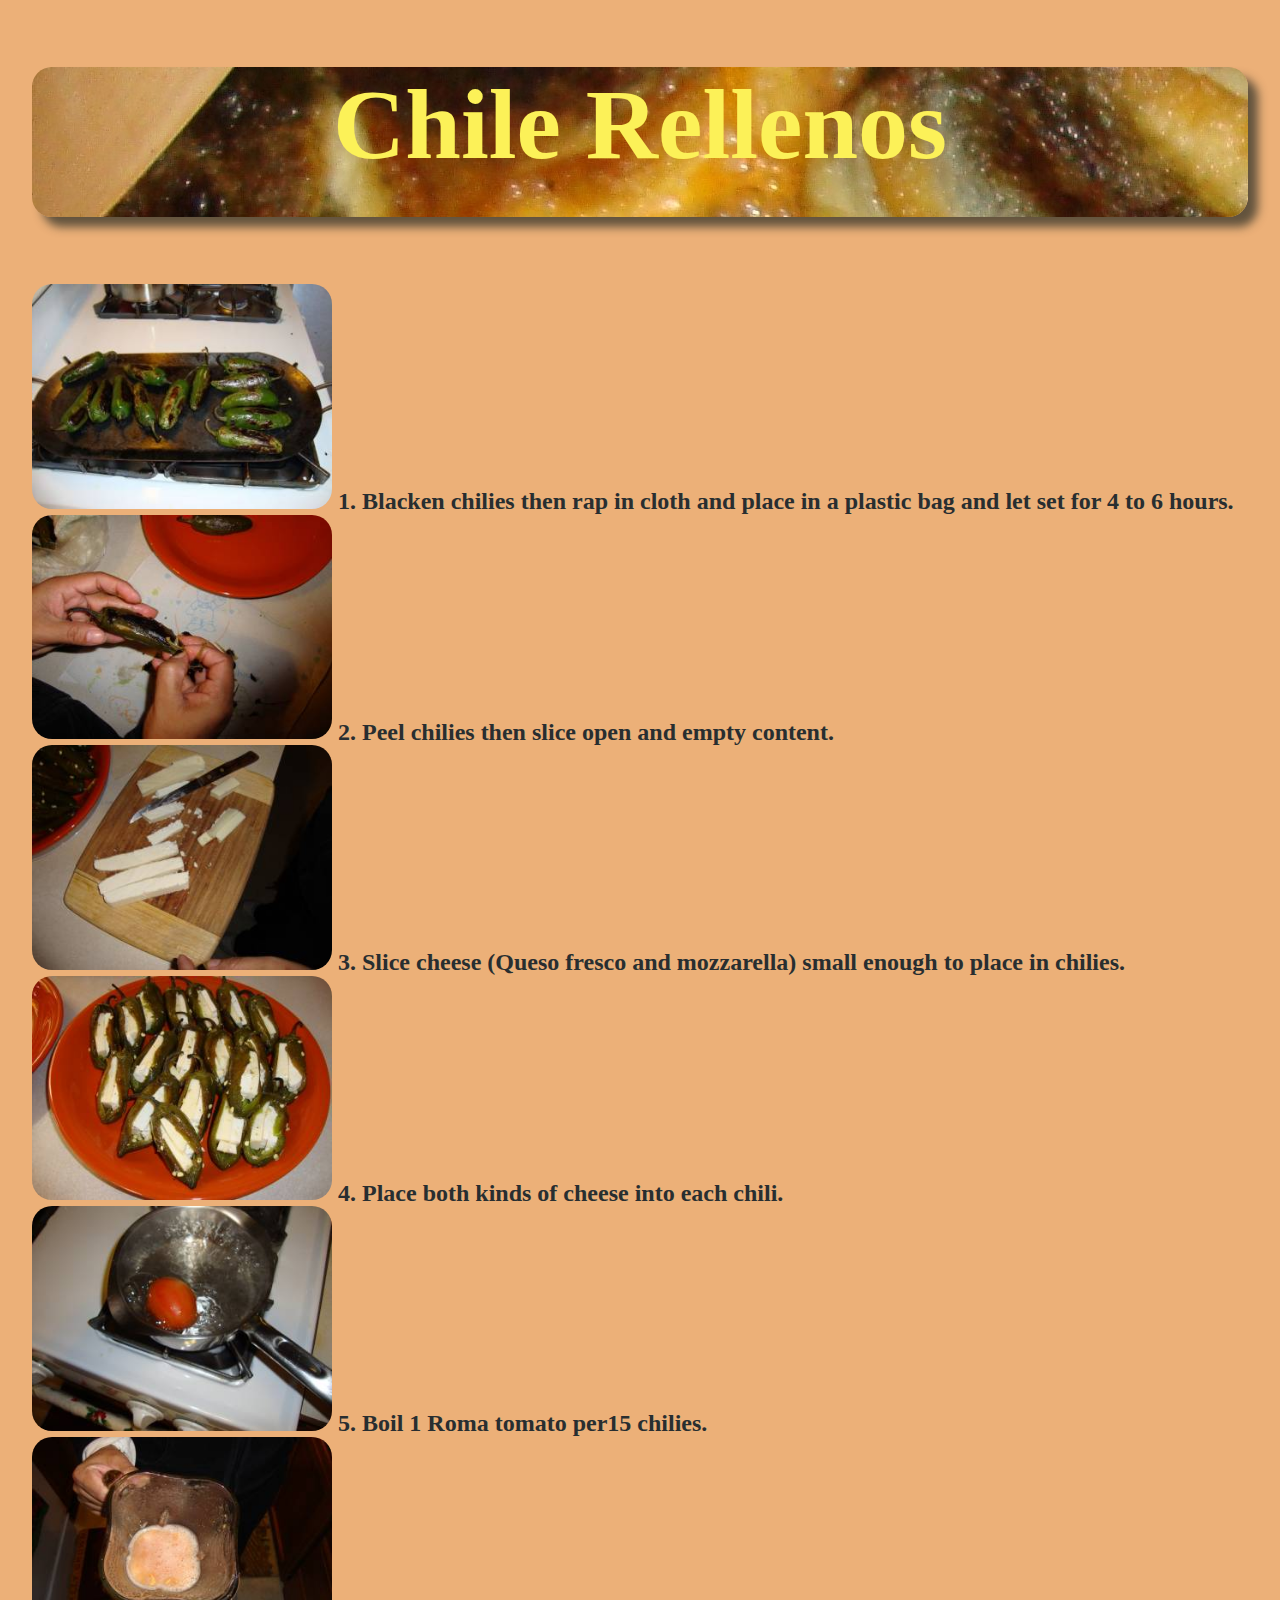
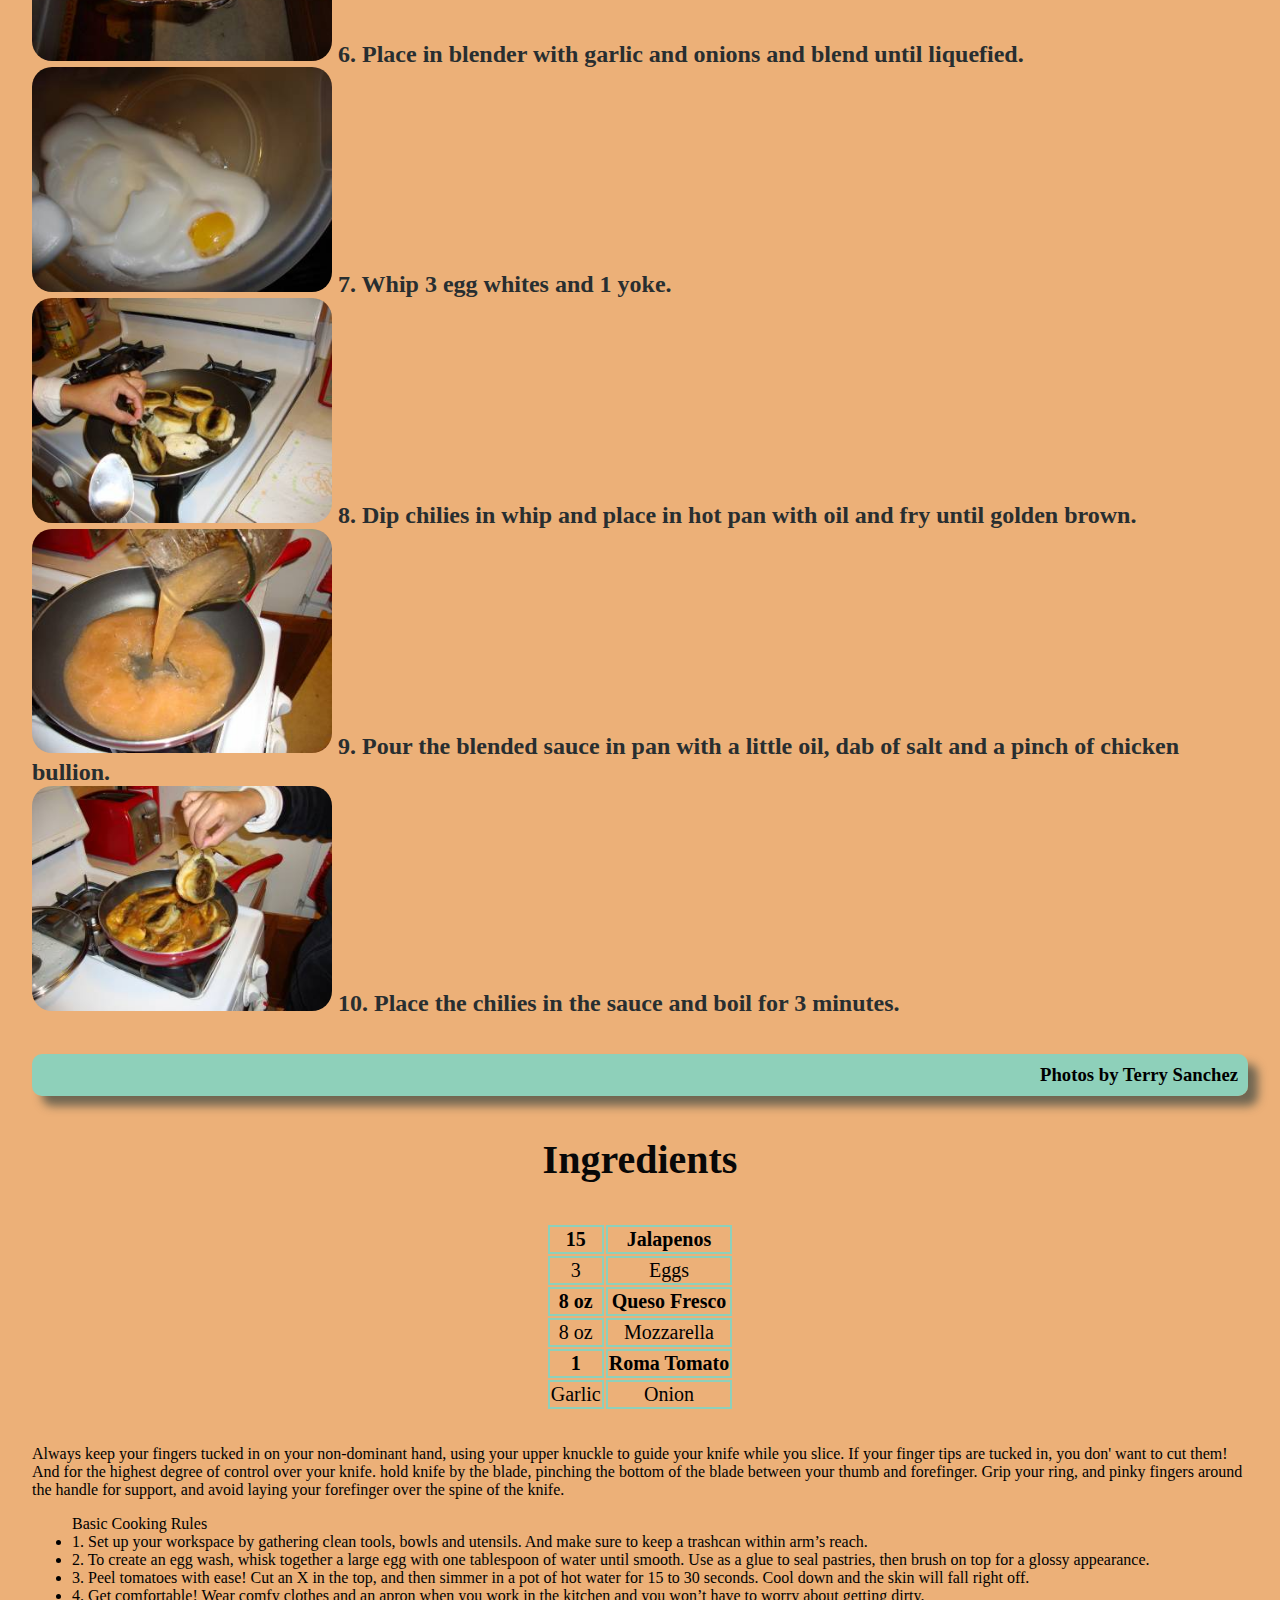
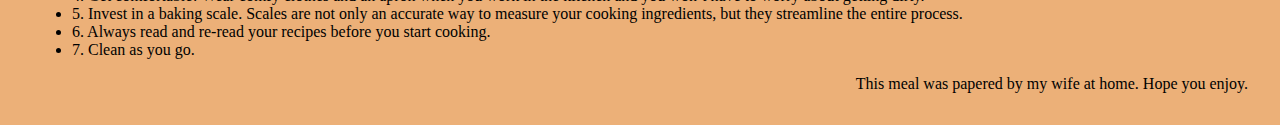
==== index.html @ 9c471ede "first commit" ====
<!DOCTYPE html>
<html lang="en">
	<link rel="stylesheet" href="Chille.css">
<head>
	<meta charset="UTF-8">
	<meta name="viewport" content="width=device-width, initial-scale=1.0">
	<title>U of A Frontend Chile Rellenos</title>
</head>
<body>
	<h1>Chile Rellenos 

		<h2 class="img">
			<img src="/PIC/1.jpg" alt="Chiles" style="width: 300px;"> 
			1. Blacken chilies then rap in cloth and place in a plastic bag and let set for 4 to 6 hours.
			<br/>
			<img src="/PIC/2.jpg" alt="Bag" style="width: 300px;"> 
			2. Peel chilies then slice open and empty content. 
			<br/>
			<img src="/PIC/3.jpg" alt="Cheese" style="width: 300px;">
			3. Slice cheese (Queso fresco and mozzarella) small enough to place in chilies. 
				<br/>
			<img src="/PIC/4.jpg" alt="Plate" style="width: 300px;">
			4. Place both kinds of cheese into each chili.
			<br>
			<img src="/PIC/5.jpg" alt="Boil" style="width: 300px;">
			5. Boil 1 Roma tomato per15 chilies. 
			<br>
			<img src="/PIC/6.jpg" alt="liquefied" style="width: 300px;">
			6. Place in blender with garlic and onions and blend until liquefied.
			<br>
			<img src="/PIC/7.jpg" alt="Yoke" style="width: 300px;"> 
			7. Whip 3 egg whites and 1 yoke.
			<br>
			<img src="/PIC/8.jpg" alt="Dip" style="width: 300px;">
			8. Dip chilies in whip and place in hot pan with oil and fry until golden brown.
			<br>
			<img src="/PIC/9.jpg" alt="Pour" style="width: 300px;">
			9. Pour the blended sauce in pan with a little oil, dab of salt and a pinch of chicken bullion.
			<br>
			<img src="/PIC/10.jpg" alt="Simmer" style="width: 300px;">
			10. Place the chilies in the sauce and boil for 3 minutes. 
			<br>

			<h3>Photos by Terry Sanchez

			</h3>
		</h2>
	</h1>
	<ol>Ingredients
		
	</ol>
	<table>
		<tr>
			<th>15</th>
			<th>Jalapenos</th>
			
		</tr>
		<tr>
			<td>3</td>
			<td>Eggs</td>
		</tr>
		<tr>
			<th>8 oz</th>
			<th>Queso Fresco</th>
		</tr>
		<tr>
			<td>8 oz</td>
			<td>Mozzarella</td>
		</tr>
		<tr>
			<th>1</th>
			<th>Roma Tomato</th>
		</tr>
		<tr>
			<td>Garlic</td>
			<td>Onion</td>
		</tr>
	
	</table>
	<br>
	<p>Always keep your fingers tucked in on your non-dominant hand, using your upper knuckle to guide your knife while you slice. If your finger tips are tucked in, you don' want to  cut them! And for the highest degree of control over your knife. hold knife by the blade, pinching the bottom of the blade between your thumb and forefinger. Grip your ring, and pinky fingers around the handle for support, and avoid laying your forefinger over the spine of the knife.

	</p>
	<ul>Basic Cooking Rules
		<li> 1. Set up your workspace by gathering clean tools, bowls and utensils. And make sure to keep a trashcan within arm’s reach.</li> 

		<li>2. To create an egg wash, whisk together a large egg with one tablespoon of water until smooth. Use as a glue to seal pastries, then brush on top for a glossy appearance.</li>

		<li>3. Peel tomatoes with ease! Cut an X in the top, and then simmer in a pot of hot water for 15 to 30 seconds. Cool down and the skin will fall right off.</li>

		<li>4. Get comfortable! Wear comfy clothes and an apron when you work in the kitchen and you won’t have to worry about getting dirty.</li>

		<li>5. Invest in a baking scale. Scales are not only an accurate way to measure your cooking ingredients, but they streamline the entire process.</li>

		<li>6. Always read and re-read your recipes before you start cooking.</li>

		<li>7. Clean as you go.</li>
		
		
	</ul>
	
</body>
<footer>This meal was papered by my wife at home. Hope you enjoy.</footer> 

</html>
---- Chille.css ----
h1 {
    text-align: center;
    padding: 10px,10px;
    box-shadow: rgba(80, 71, 54, 0.877) 10px 10px 10px;
    border-radius: 20px;
    color: rgb(252, 241, 88);
    background-image: url('/PIC/bg.jpg'); height: 150px;
    font-size: 100px;
    
          
}
body {
    background-color: rgba(230, 149, 73, 0.74);
    font: "Arial Black", Gadget, Sans-Serif;
   margin: 2em;
        
}
h2 {
    color: rgb(40, 46, 48);
  
}
h3 {
    color: rgb(0, 0, 0);
    background-color: rgba(118, 216, 203, 0.795);
    padding: 10px;
    box-shadow: rgba(38, 58, 59, 0.623) 10px 10px 10px;
    border-radius: 10px;
    text-align: right;
    margin-top: 2em;
    
}
table {
    text-align: center;
    margin-right: auto;
    margin-left: auto;
    font-size: 20px;
    border: solid 1px 230, 149, 73, 0.856;
 
    
}

th,td,tr {
    border: solid 2px rgb(118, 216, 203, 0.795);
    color: rgb(0, 0, 0);
}
ol {
    font-size: 40px;
    text-align: center;
    color: rgb(8, 8, 8);
    font-weight: 900;
    margin-left: -1em;
   
    
    
}
footer {
    text-align: right;
}

img {
    border-radius: 20px;
    
}
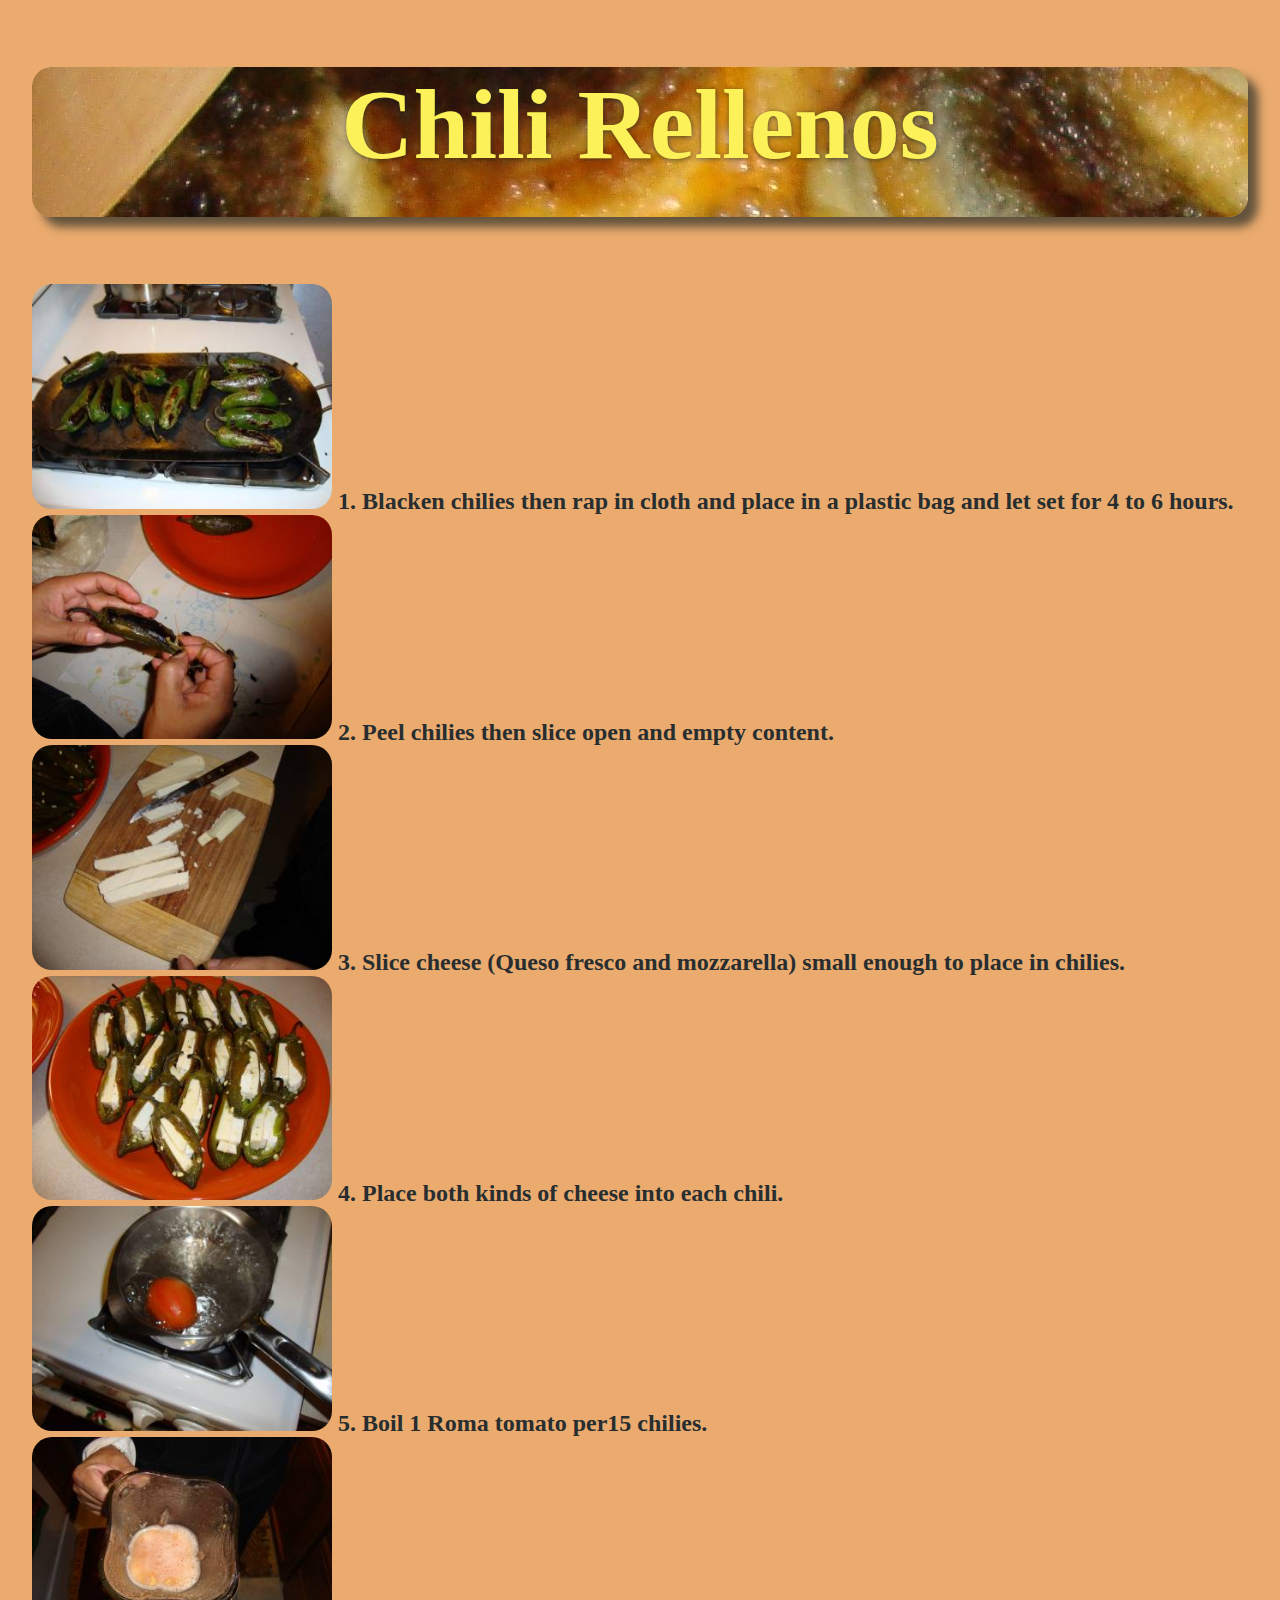
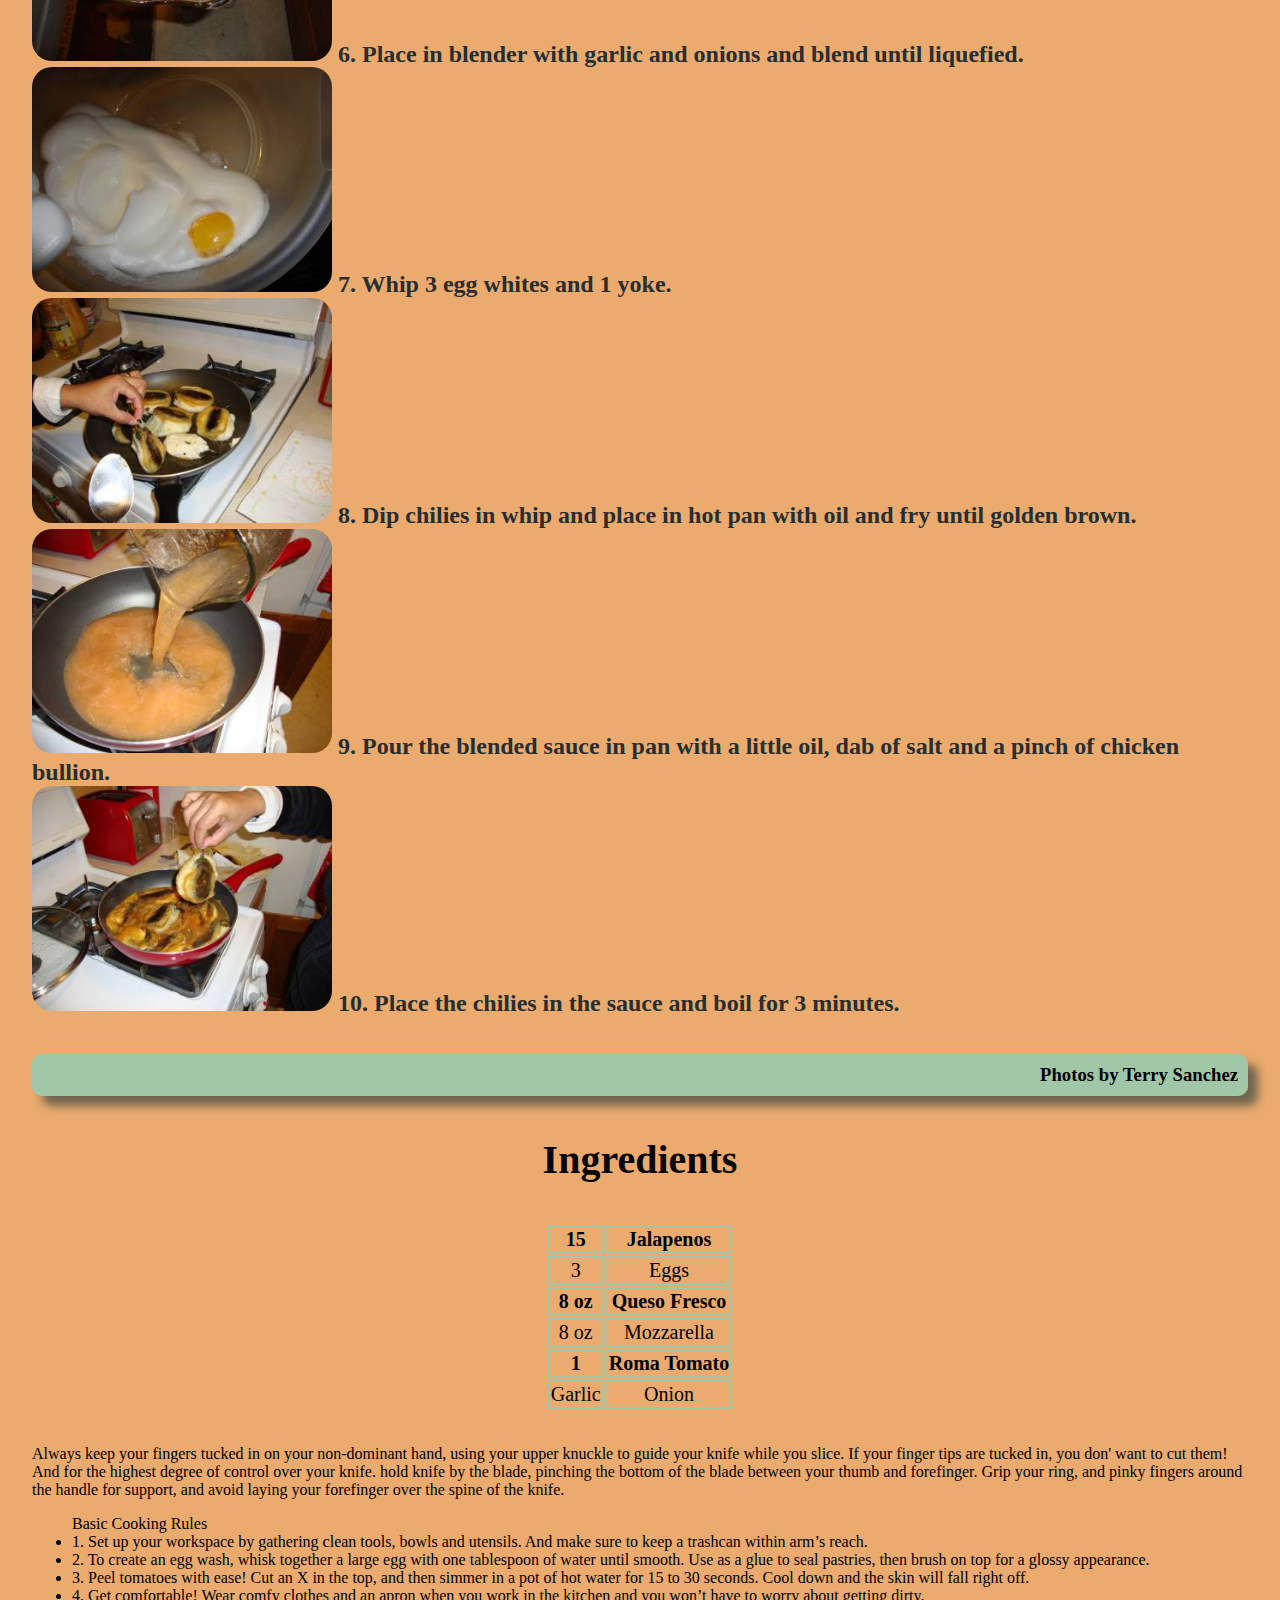
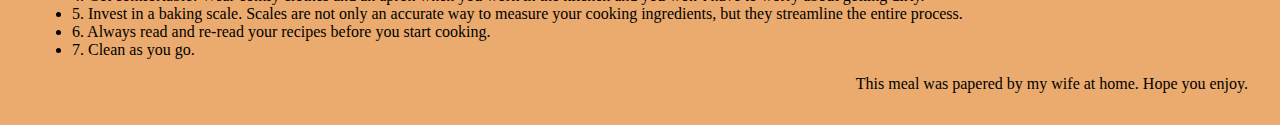
==== commit 61150e88: "2nd commit" ====
--- a/index.html
+++ b/index.html
@@ -7,10 +7,10 @@
 	<title>U of A Frontend Chile Rellenos</title>
 </head>
 <body>
-	<h1>Chile Rellenos 
+	<h1>Chili Rellenos 
 
 		<h2 class="img">
-			<img src="/PIC/1.jpg" alt="Chiles" style="width: 300px;"> 
+			<img src="/PIC/1.jpg" alt="Chili" style="width: 300px;"> 
 			1. Blacken chilies then rap in cloth and place in a plastic bag and let set for 4 to 6 hours.
 			<br/>
 			<img src="/PIC/2.jpg" alt="Bag" style="width: 300px;"> 
--- a/Chille.css
+++ b/Chille.css
@@ -1,4 +1,5 @@
 h1 {
+    text-shadow:  rgba(25, 33, 34, 0.623) .5px .5px 5px;
     text-align: center;
     padding: 10px,10px;
     box-shadow: rgba(80, 71, 54, 0.877) 10px 10px 10px;
@@ -6,14 +7,15 @@
     color: rgb(252, 241, 88);
     background-image: url('/PIC/bg.jpg'); height: 150px;
     font-size: 100px;
+  
     
           
 }
 body {
-    background-color: rgba(230, 149, 73, 0.74);
+    background-color: rgba(230, 149, 73, 0.795);
     font: "Arial Black", Gadget, Sans-Serif;
-   margin: 2em;
-        
+    margin: 2em;
+       
 }
 h2 {
     color: rgb(40, 46, 48);
@@ -21,7 +23,7 @@
 }
 h3 {
     color: rgb(0, 0, 0);
-    background-color: rgba(118, 216, 203, 0.795);
+    background-color: rgba(118, 216, 203, 0.637);
     padding: 10px;
     box-shadow: rgba(38, 58, 59, 0.623) 10px 10px 10px;
     border-radius: 10px;
@@ -34,13 +36,13 @@
     margin-right: auto;
     margin-left: auto;
     font-size: 20px;
-    border: solid 1px 230, 149, 73, 0.856;
+    border: solid 1px 230, 149, 73, 0.656;
  
     
 }
 
 th,td,tr {
-    border: solid 2px rgb(118, 216, 203, 0.795);
+    border: solid 2px rgba(118, 216, 203, 0.63);
     color: rgb(0, 0, 0);
 }
 ol {
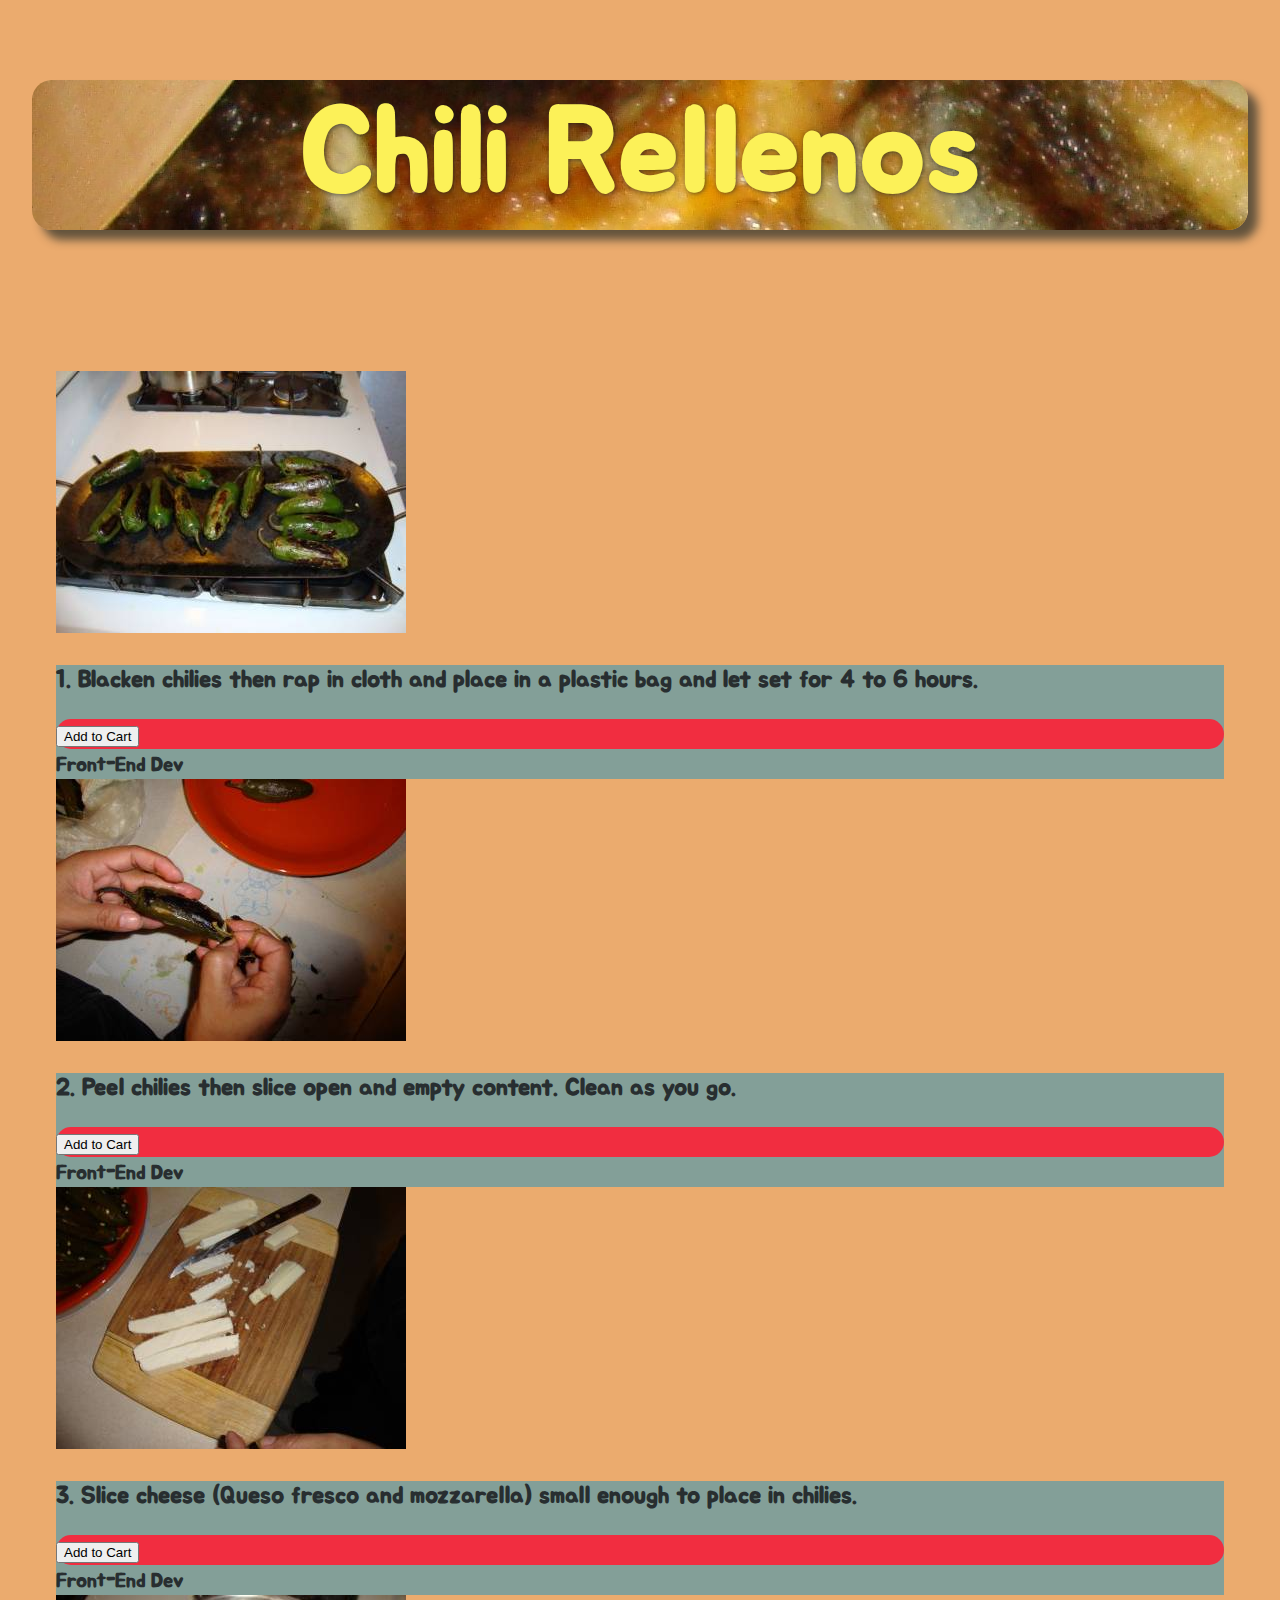
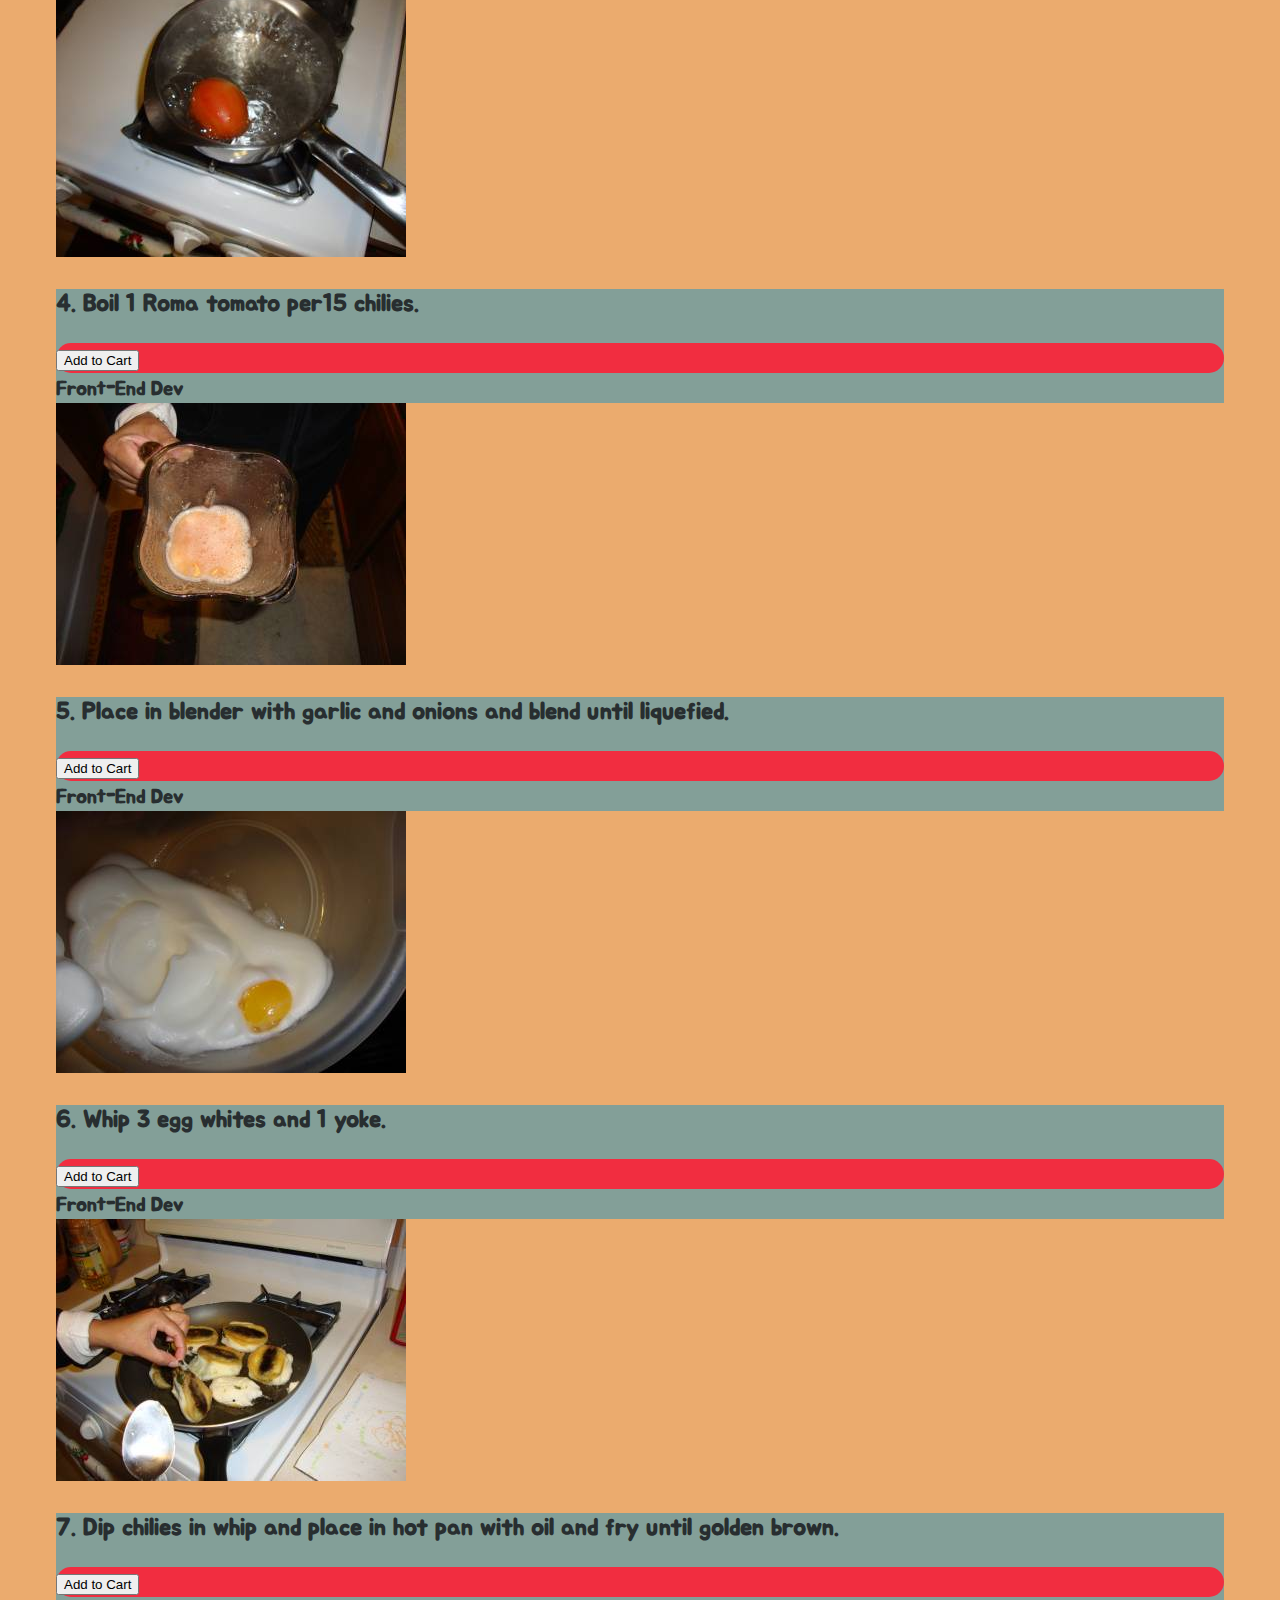
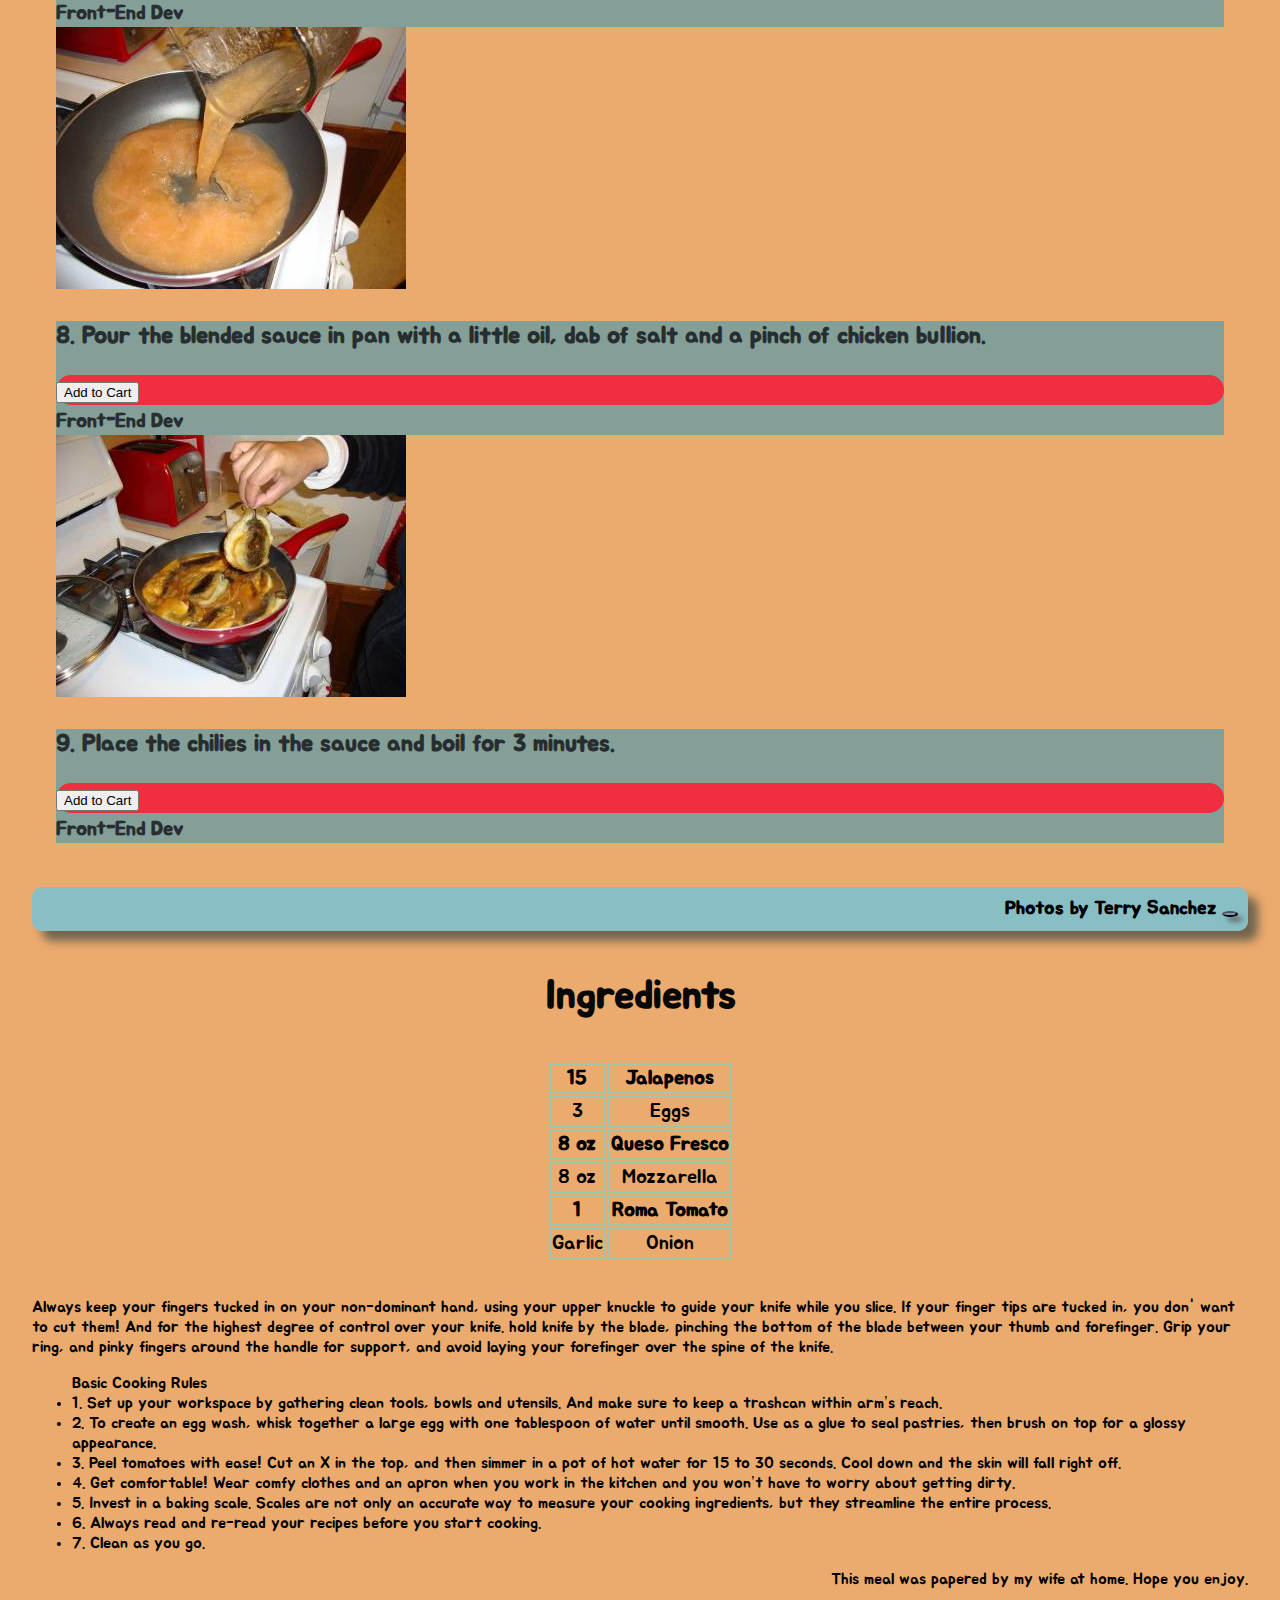
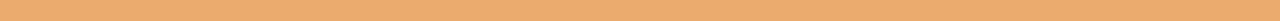
==== commit 31b0932a: "bootstrap add" ====
--- a/index.html
+++ b/index.html
@@ -1,54 +1,165 @@
 <!DOCTYPE html>
 <html lang="en">
+	<link href="https://fonts.googleapis.com/css2?family=Jua&display=swap" rel="stylesheet">
+	<link rel="stylesheet" href="https://stackpath.bootstrapcdn.com/bootstrap/4.5.0/css/bootstrap.min.css" integrity="sha384-9aIt2nRpC12Uk9gS9baDl411NQApFmC26EwAOH8WgZl5MYYxFfc+NcPb1dKGj7Sk" crossorigin="anonymous">
 	<link rel="stylesheet" href="Chille.css">
+	
 <head>
 	<meta charset="UTF-8">
 	<meta name="viewport" content="width=device-width, initial-scale=1.0">
 	<title>U of A Frontend Chile Rellenos</title>
+	
 </head>
 <body>
-	<h1>Chili Rellenos 
-
-		<h2 class="img">
-			<img src="/PIC/1.jpg" alt="Chili" style="width: 300px;"> 
-			1. Blacken chilies then rap in cloth and place in a plastic bag and let set for 4 to 6 hours.
-			<br/>
-			<img src="/PIC/2.jpg" alt="Bag" style="width: 300px;"> 
-			2. Peel chilies then slice open and empty content. 
-			<br/>
-			<img src="/PIC/3.jpg" alt="Cheese" style="width: 300px;">
-			3. Slice cheese (Queso fresco and mozzarella) small enough to place in chilies. 
-				<br/>
-			<img src="/PIC/4.jpg" alt="Plate" style="width: 300px;">
-			4. Place both kinds of cheese into each chili.
-			<br>
-			<img src="/PIC/5.jpg" alt="Boil" style="width: 300px;">
-			5. Boil 1 Roma tomato per15 chilies. 
-			<br>
-			<img src="/PIC/6.jpg" alt="liquefied" style="width: 300px;">
-			6. Place in blender with garlic and onions and blend until liquefied.
-			<br>
-			<img src="/PIC/7.jpg" alt="Yoke" style="width: 300px;"> 
-			7. Whip 3 egg whites and 1 yoke.
-			<br>
-			<img src="/PIC/8.jpg" alt="Dip" style="width: 300px;">
-			8. Dip chilies in whip and place in hot pan with oil and fry until golden brown.
-			<br>
-			<img src="/PIC/9.jpg" alt="Pour" style="width: 300px;">
-			9. Pour the blended sauce in pan with a little oil, dab of salt and a pinch of chicken bullion.
-			<br>
-			<img src="/PIC/10.jpg" alt="Simmer" style="width: 300px;">
-			10. Place the chilies in the sauce and boil for 3 minutes. 
-			<br>
-
-			<h3>Photos by Terry Sanchez
-
-			</h3>
+	<h1>Chili Rellenos </h1>
+		
+		
+
+	<h2 class="img">
+			
+		<div class="album">
+				<div class="container">			
+				  <div class="row">
+					<div class="col-md-4">
+					  <div class="card">
+						<img src="/PIC/1.jpg" alt="one">
+						<div class="card-body">
+						  <p class="card-text">1. Blacken chilies then rap in cloth and place in a plastic bag and let set for 4 to 6 hours.</p>
+						  <div class="d-flex justify-content-between align-items-center">
+							<div class="btn-group">
+								<button type="button" class="btn btn-sm btn-outline-secondary">Add to Cart</button>						
+							</div>
+							<small class="text-muted">Front-End Dev</small>
+						  </div>
+						</div>
+					  </div>
+					</div>
+					<div class="col-md-4">
+						<div class="card mb-4 shadow-sm">
+						  <img src="/PIC/2.jpg" alt="two">
+						  <div class="card-body">
+							<p class="card-text">2. Peel chilies then slice open and empty content.
+								Clean as you go.</p>
+							<div class="d-flex justify-content-between align-items-center">
+							  <div class="btn-group">
+								<button type="button" class="btn btn-sm btn-outline-secondary">Add to Cart</button>
+							  </div>
+							  <small class="text-muted">Front-End Dev</small>
+							</div>
+						  </div>
+						</div>
+					  </div>
+					  <div class="col-md-4">
+						<div class="card mb-4 shadow-sm">
+						  <img src="/PIC/3.jpg" alt="three">
+						  <div class="card-body">
+							<p class="card-text">3. Slice cheese (Queso fresco and mozzarella) small enough to place in chilies. </p>
+							<div class="d-flex justify-content-between align-items-center">
+							  <div class="btn-group">
+								<button type="button" class="btn btn-sm btn-outline-secondary">Add to Cart</button>
+							  </div>
+							  <small class="text-muted">Front-End Dev</small>
+							</div>
+						  </div>
+						</div>
+					  </div>			
+					  <div class="col-md-4">
+						<div class="card mb-4 shadow-sm">
+						  <img src="/PIC/5.jpg" alt="four">
+						  <div class="card-body">
+							<p class="card-text">4. Boil 1 Roma tomato per15 chilies. </p>
+							<div class="d-flex justify-content-between align-items-center">
+							  <div class="btn-group">
+								<button type="button" class="btn btn-sm btn-outline-secondary">Add to Cart</button>
+							  </div>
+							  <small class="text-muted">Front-End Dev</small>
+							</div>
+						  </div>
+						</div>
+					  </div>
+					  <div class="col-md-4">
+						<div class="card mb-4 shadow-sm">
+						  <img src="/PIC/6.jpg" alt="five">
+						  <div class="card-body">
+							<p class="card-text">5. Place in blender with garlic and onions and blend until liquefied.</p>
+							<div class="d-flex justify-content-between align-items-center">
+							  <div class="btn-group">
+								<button type="button" class="btn btn-sm btn-outline-secondary">Add to Cart</button>
+							  </div>
+							  <small class="text-muted">Front-End Dev</small>
+							</div>
+						  </div>
+						</div>
+					  </div>
+					  <div class="col-md-4">
+						<div class="card mb-4 shadow-sm">
+						  <img src="/PIC/7.jpg" alt="six">
+						  <div class="card-body">
+							<p class="card-text">6. Whip 3 egg whites and 1 yoke.</p>
+							<div class="d-flex justify-content-between align-items-center">
+							  <div class="btn-group">
+								<button type="button" class="btn btn-sm btn-outline-secondary">Add to Cart</button>
+							  </div>
+							  <small class="text-muted">Front-End Dev</small>
+							</div>
+						  </div>
+						</div>
+					  </div>			
+					  <div class="col-md-4">
+						<div class="card mb-4 shadow-sm">
+						  <img src="/PIC/8.jpg" alt="seven">
+						  <div class="card-body">
+							<p class="card-text">7. Dip chilies in whip and place in hot pan with oil and fry until golden brown.</p>
+							<div class="d-flex justify-content-between align-items-center">
+							  <div class="btn-group">
+								<button type="button" class="btn btn-sm btn-outline-secondary">Add to Cart</button>
+							  </div>
+							  <small class="text-muted">Front-End Dev</small>
+							</div>
+						  </div>
+						</div>
+					  </div>
+					  <div class="col-md-4">
+						<div class="card mb-4 shadow-sm">
+						  <img src="/PIC/9.jpg" alt="eight">
+						  <div class="card-body">
+							<p class="card-text">8. Pour the blended sauce in pan with a little oil, dab of salt and a pinch of chicken bullion.</p>
+							<div class="d-flex justify-content-between align-items-center">
+							  <div class="btn-group">
+								<button type="button" class="btn btn-sm btn-outline-secondary">Add to Cart</button>
+							  </div>
+							  <small class="text-muted">Front-End Dev</small>
+							</div>
+						  </div>
+						</div>
+					  </div>
+					  <div class="col-md-4">
+						<div class="card mb-4 shadow-sm">
+						  <img src="/PIC/10.jpg" alt="nine">
+						  <div class="card-body">
+							<p class="card-text">9. Place the chilies in the sauce and boil for 3 minutes.</p>
+							<div class="d-flex justify-content-between align-items-center">
+							  <div class="btn-group">
+								<button type="button" class="btn btn-sm btn-outline-secondary">Add to Cart</button>
+							  </div>
+							  <small class="text-muted">Front-End Dev</small>
+							</div>
+						  </div>
+						</div>
+					  </div>
+					</div>  
+				</div>
+			</div>
 		</h2>
-	</h1>
+		
+
+	<h3>Photos by Terry Sanchez
+		<button type="button" class="ion-social-reddit-outline"></button>
+	</h3>
 	<ol>Ingredients
 		
 	</ol>
+	
 	<table>
 		<tr>
 			<th>15</th>
@@ -98,9 +209,14 @@
 		
 		
 	</ul>
-	
+	<footer>This meal was papered by my wife at home. Hope you enjoy.</footer> 	
+	
+<script src="https://code.jquery.com/jquery-3.5.1.slim.min.js" integrity="sha384-DfXdz2htPH0lsSSs5nCTpuj/zy4C+OGpamoFVy38MVBnE+IbbVYUew+OrCXaRkfj" crossorigin="anonymous"></script>
+<script src="https://cdn.jsdelivr.net/npm/popper.js@1.16.0/dist/umd/popper.min.js" integrity="sha384-Q6E9RHvbIyZFJoft+2mJbHaEWldlvI9IOYy5n3zV9zzTtmI3UksdQRVvoxMfooAo" crossorigin="anonymous"></script>
+<script src="https://stackpath.bootstrapcdn.com/bootstrap/4.5.0/js/bootstrap.min.js" integrity="sha384-OgVRvuATP1z7JjHLkuOU7Xw704+h835Lr+6QL9UvYjZE3Ipu6Tp75j7Bh/kR0JKI" crossorigin="anonymous"></script>
+
 </body>
-<footer>This meal was papered by my wife at home. Hope you enjoy.</footer> 
+
 
 </html>
 
--- a/Chille.css
+++ b/Chille.css
@@ -1,3 +1,6 @@
+
+@import "http://code.ionicframework.com/ionicons/2.0.1/css/ionicons.min.css";
+
 h1 {
     text-shadow:  rgba(25, 33, 34, 0.623) .5px .5px 5px;
     text-align: center;
@@ -6,29 +9,35 @@
     border-radius: 20px;
     color: rgb(252, 241, 88);
     background-image: url('/PIC/bg.jpg'); height: 150px;
-    font-size: 100px;
-  
+    font-size: 120px;
+    
     
           
 }
 body {
     background-color: rgba(230, 149, 73, 0.795);
-    font: "Arial Black", Gadget, Sans-Serif;
+    font-family: 'Jua', sans-serif;
     margin: 2em;
+    font-weight: bold,100em;
+    
        
+}
+.album {
+    padding: 1em;
 }
 h2 {
     color: rgb(40, 46, 48);
+   
   
 }
 h3 {
     color: rgb(0, 0, 0);
-    background-color: rgba(118, 216, 203, 0.637);
+   background-color: rgba(110, 196, 218, 0.801);
     padding: 10px;
     box-shadow: rgba(38, 58, 59, 0.623) 10px 10px 10px;
     border-radius: 10px;
     text-align: right;
-    margin-top: 2em;
+    margin-top: 2em,2em;
     
 }
 table {
@@ -59,7 +68,35 @@
     text-align: right;
 }
 
-img {
+.card-body
+{
+    background-color: rgba(89, 154, 170, 0.712);
+}
+ .btn-group {
+     background-color: #f12d40;
+     color: white;
+     font-weight: bold;
+     border-radius: 20px;
+ }
+ .container {
+     border-radius: 20px;
+     padding-top: 1.5em;
+ }
+.row {
     border-radius: 20px;
-    
 }
+.card  {
+  
+    border-radius: 20px;
+}
+.ion-social-reddit-outline {
+    border-radius: 50%;
+    background-color: rgba(102, 150, 197, 0.856);
+    box-shadow: dimgray 5px 5px 5px;
+}
+.img {
+    border-radius: 20px;
+}
+.d-flex justify-content-between align-items-center {
+    color: white;
+}
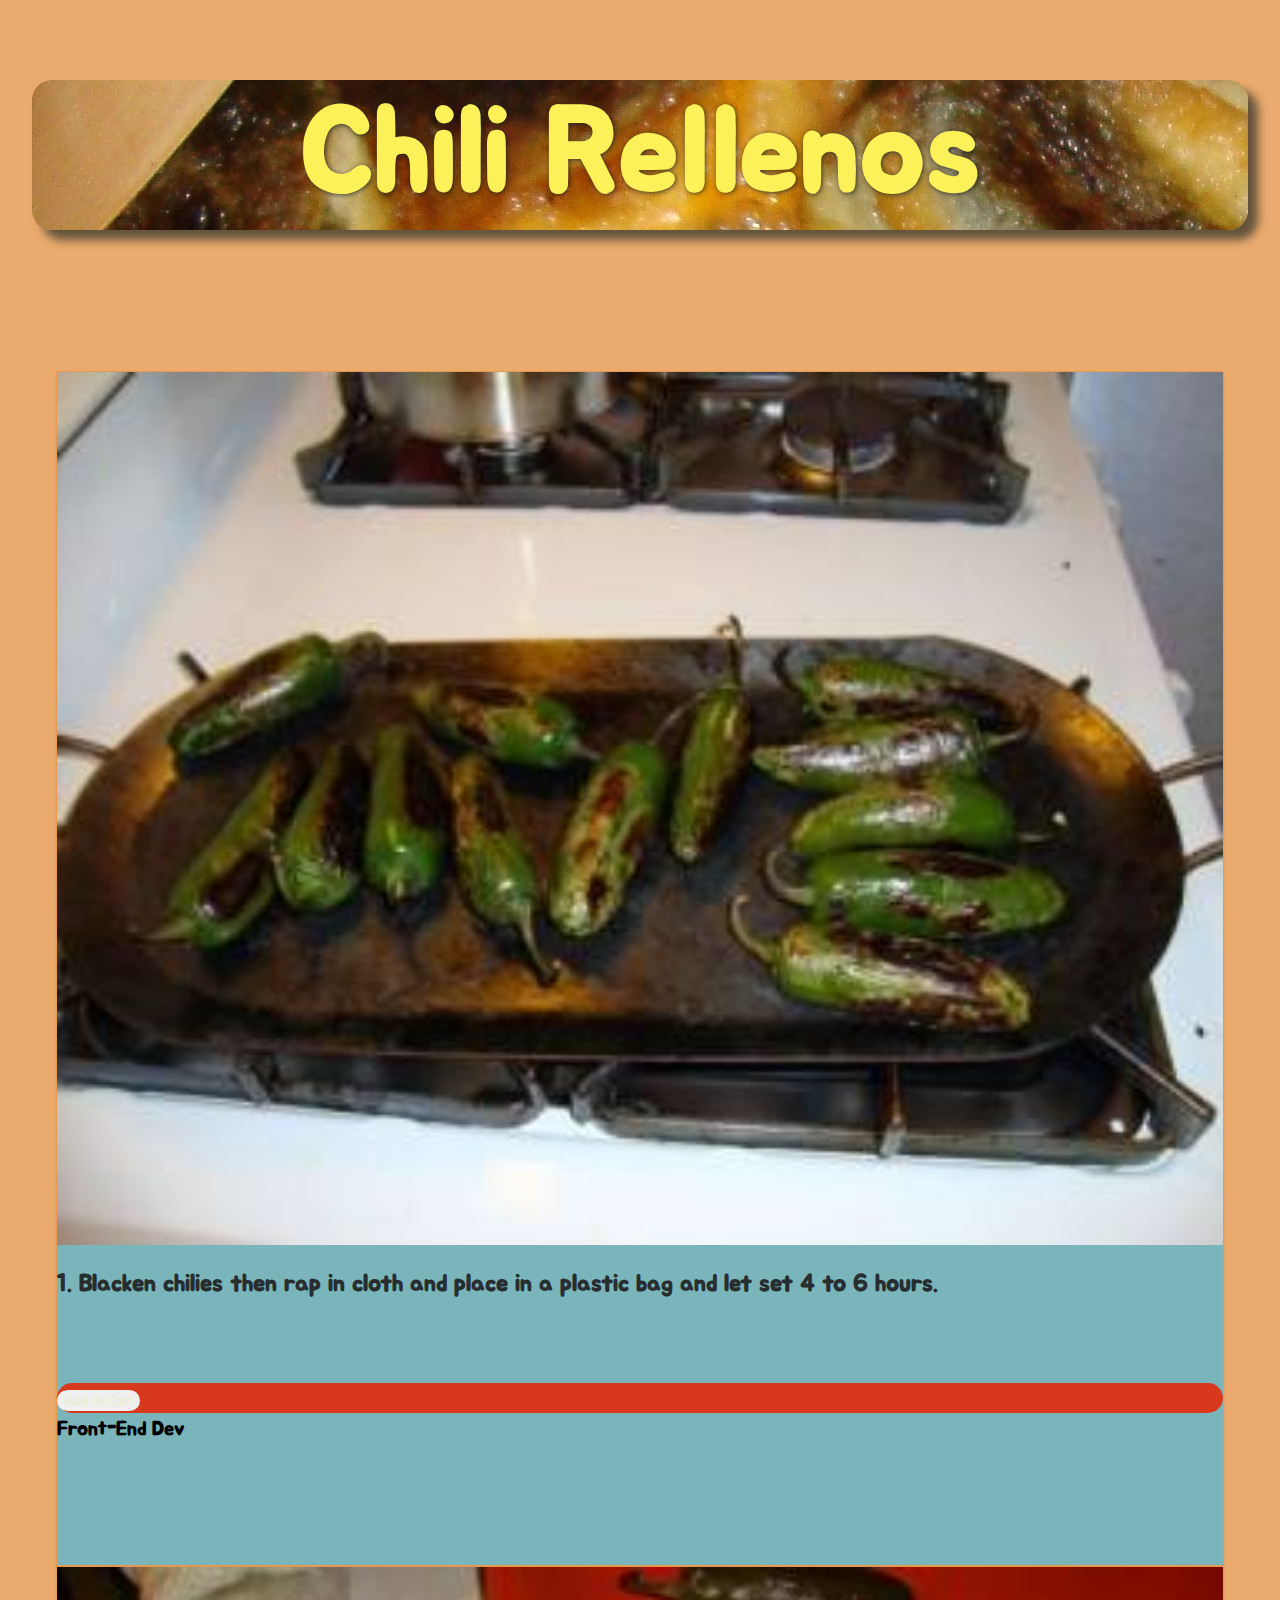
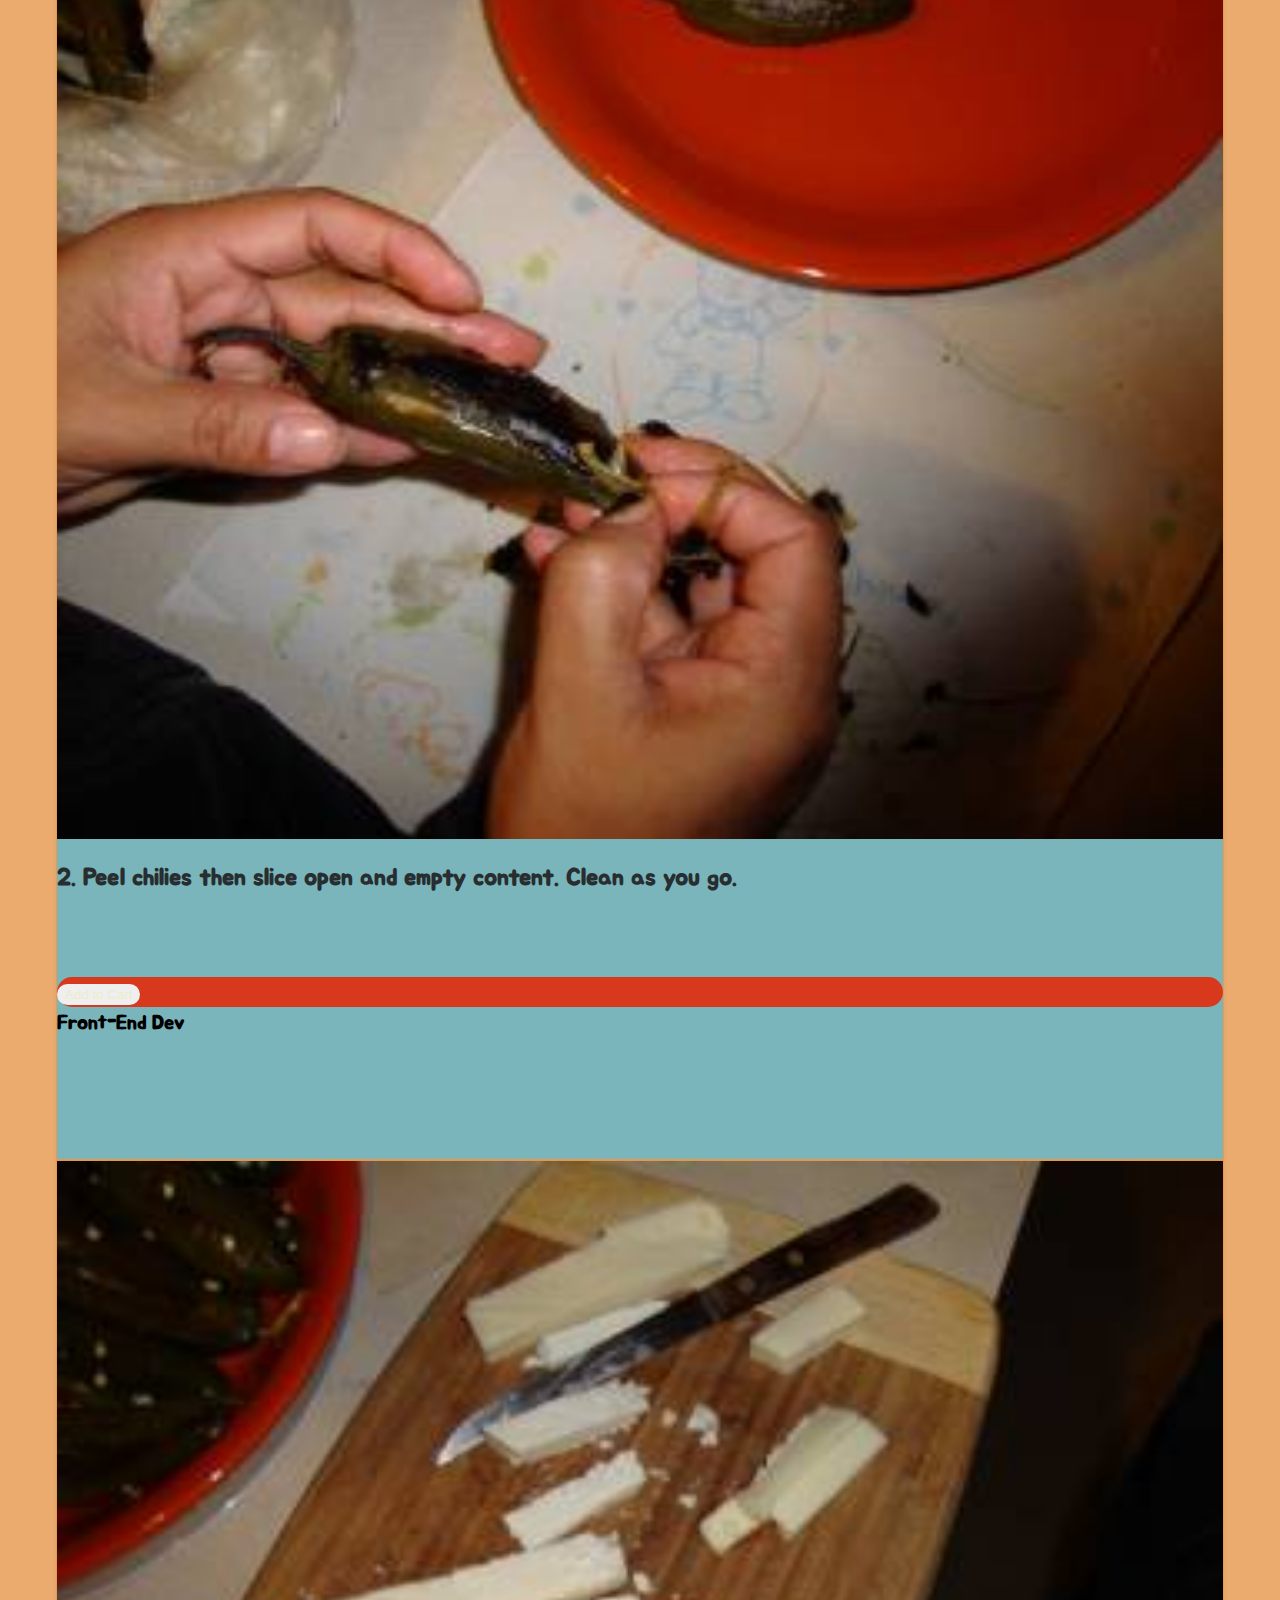
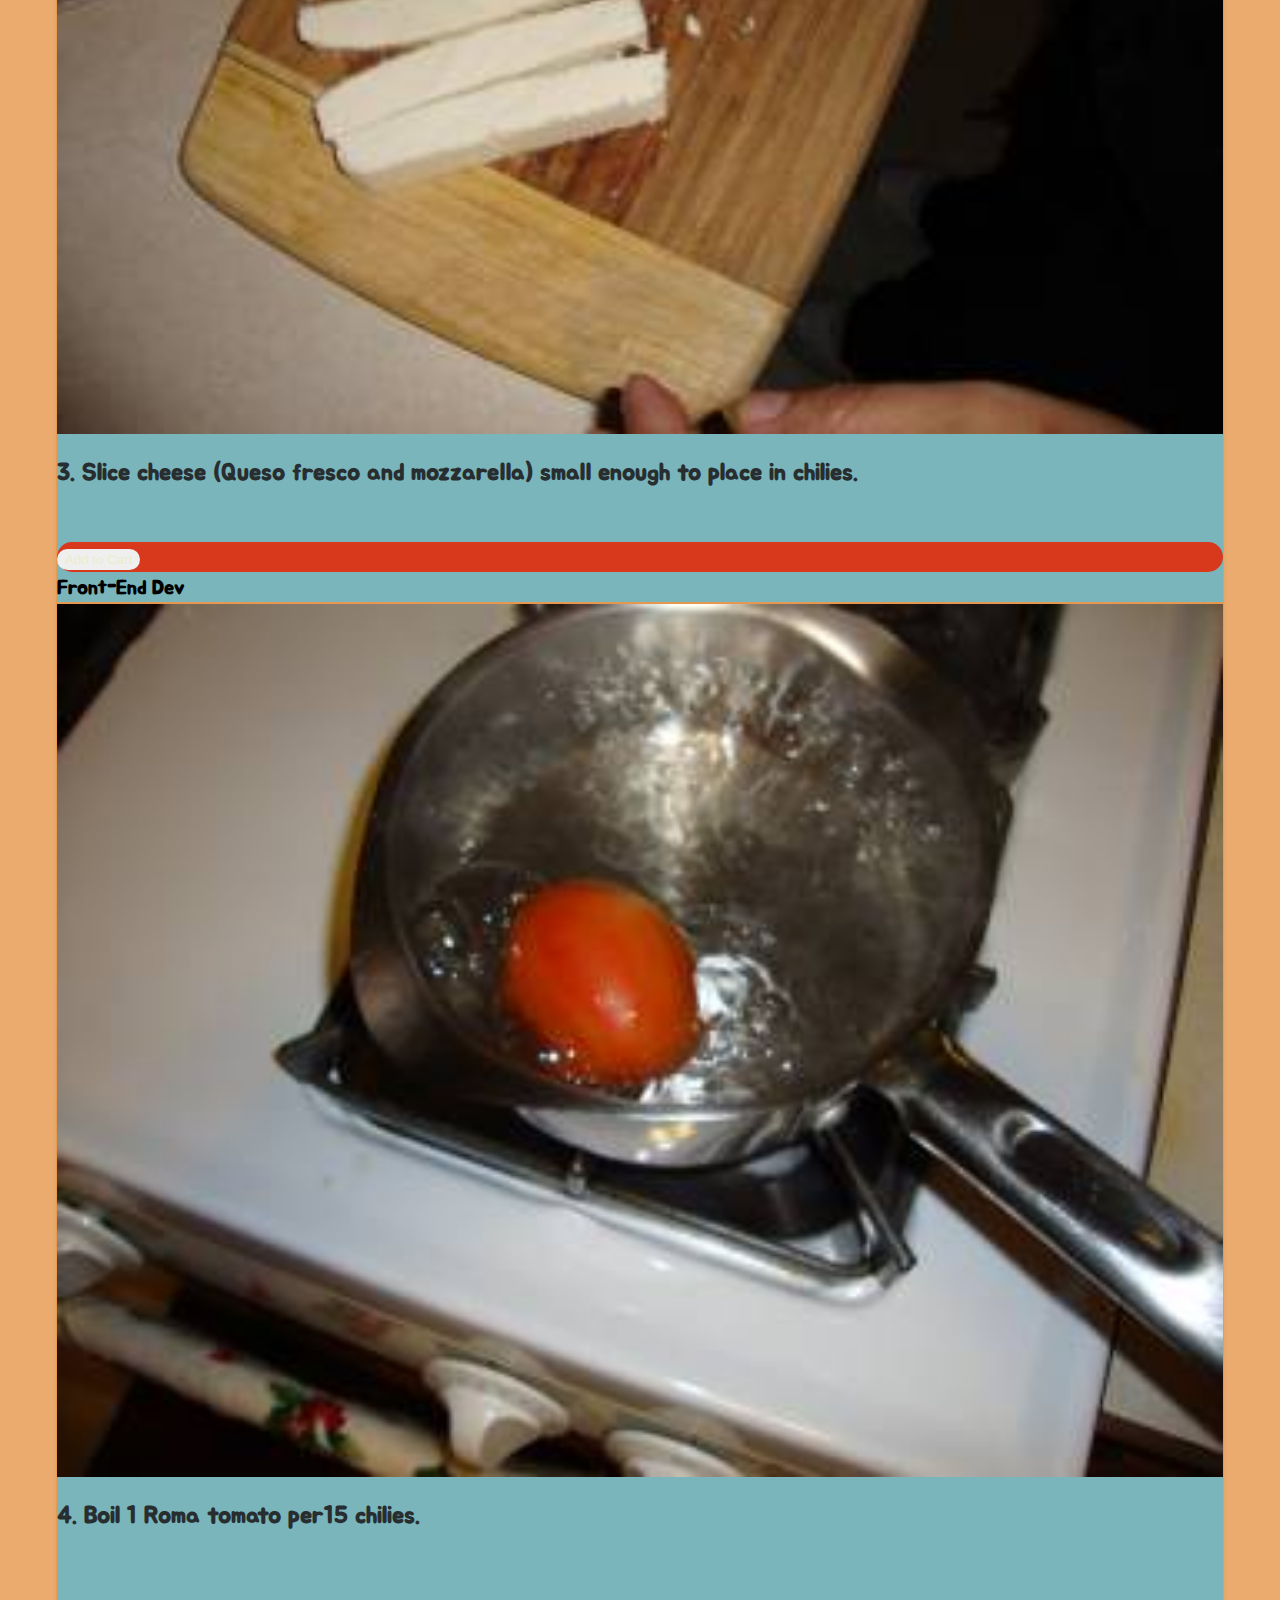
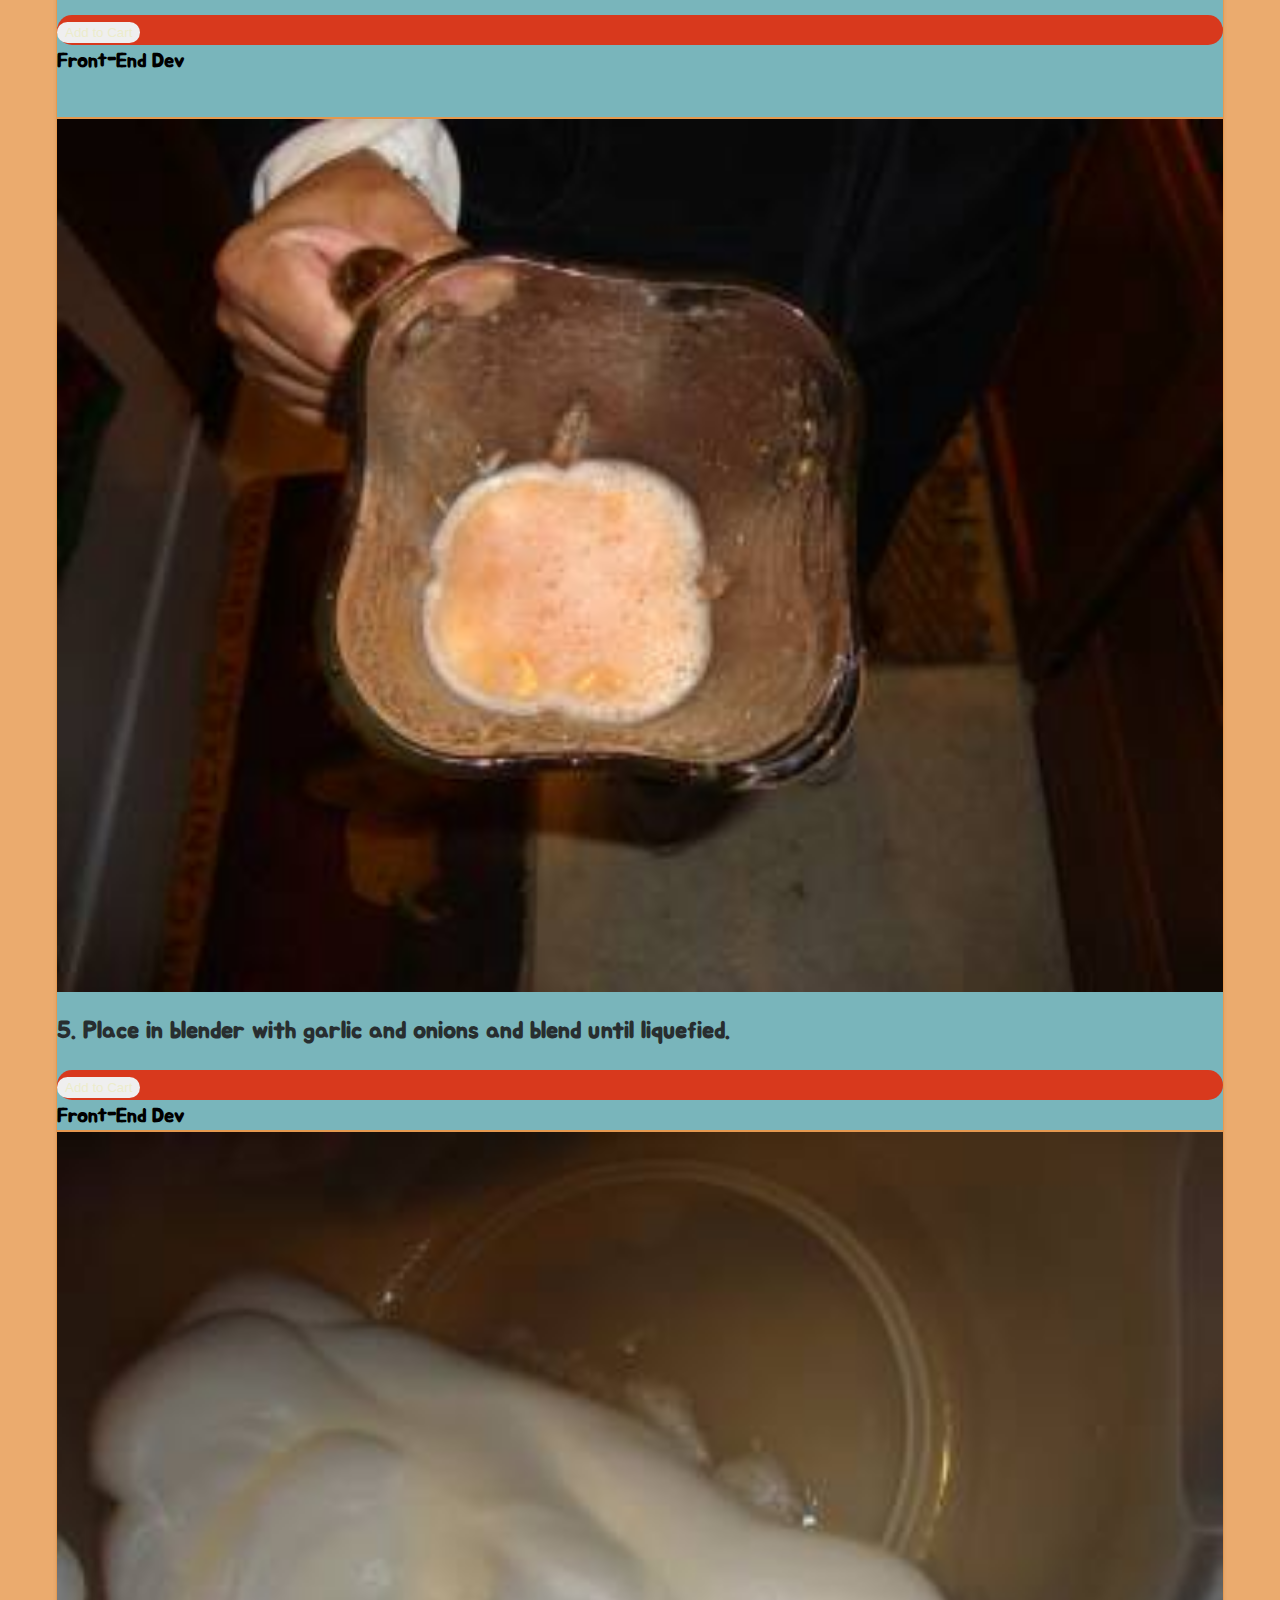
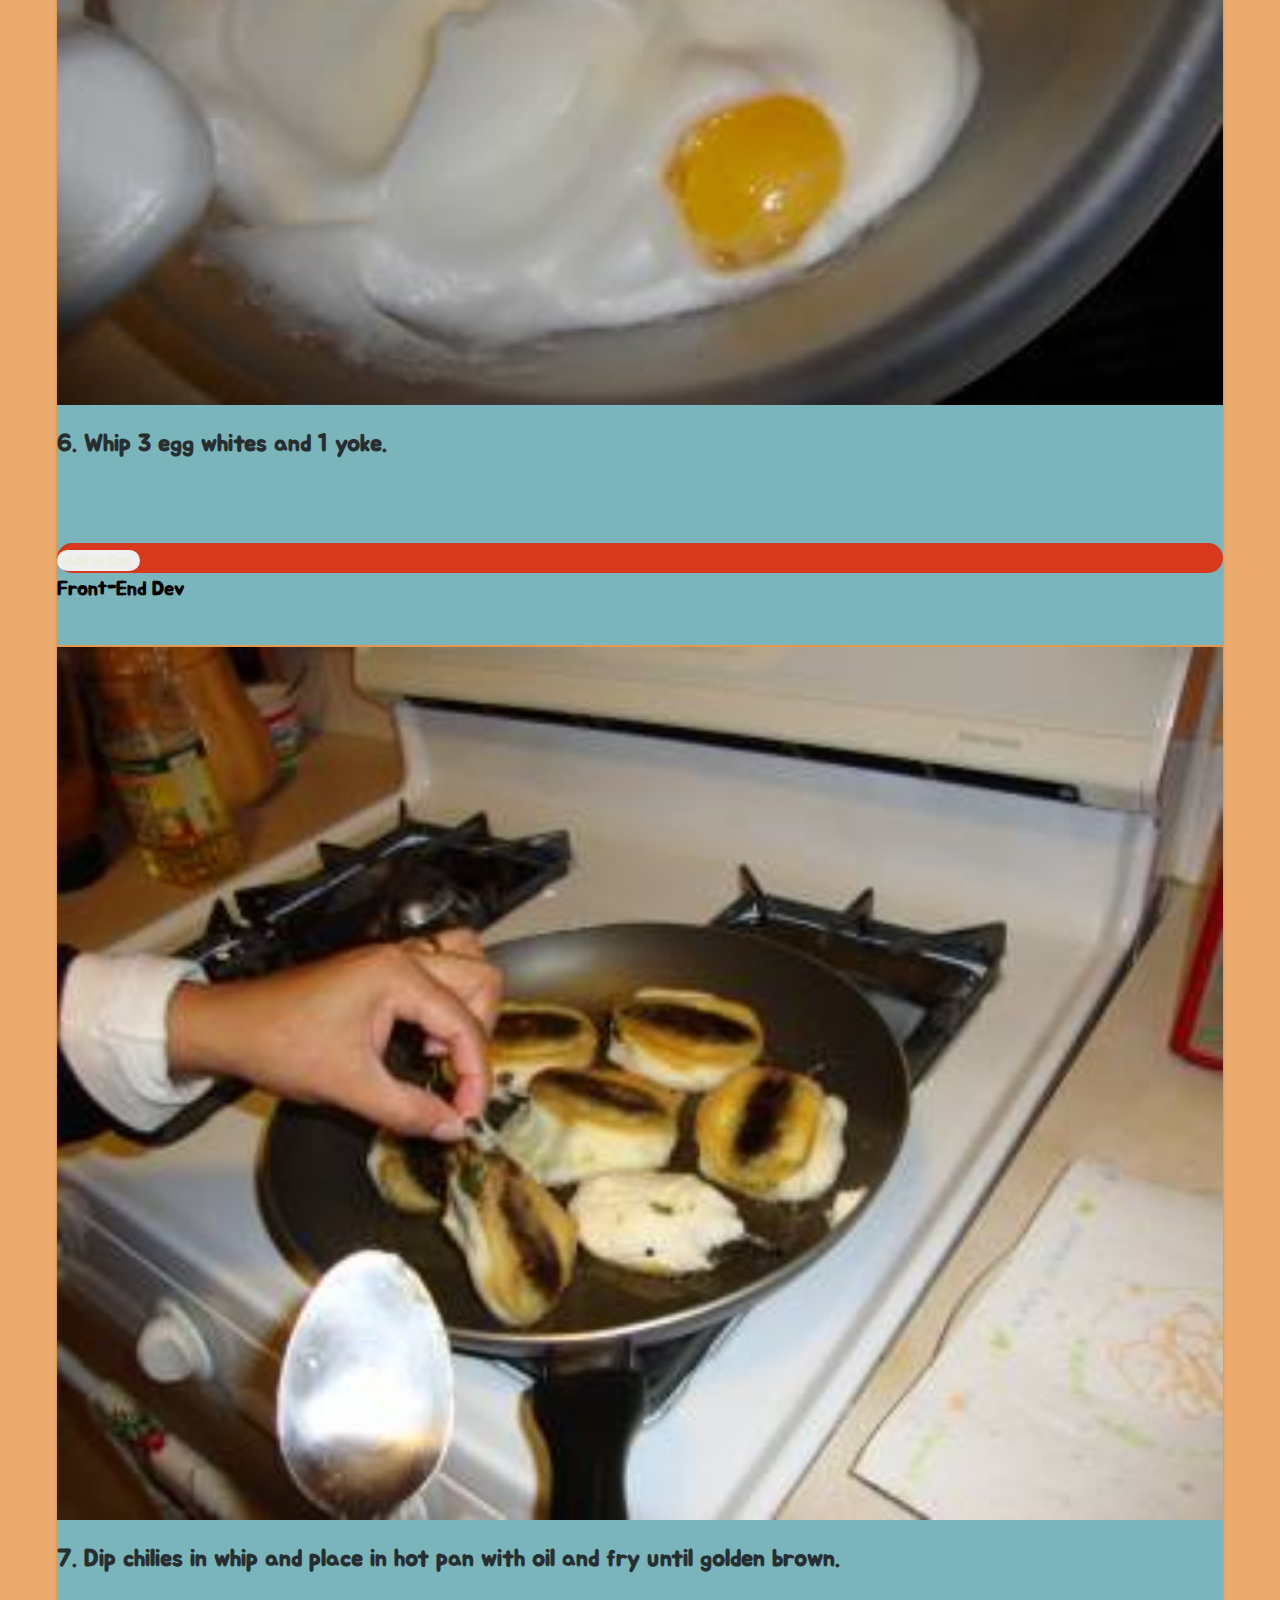
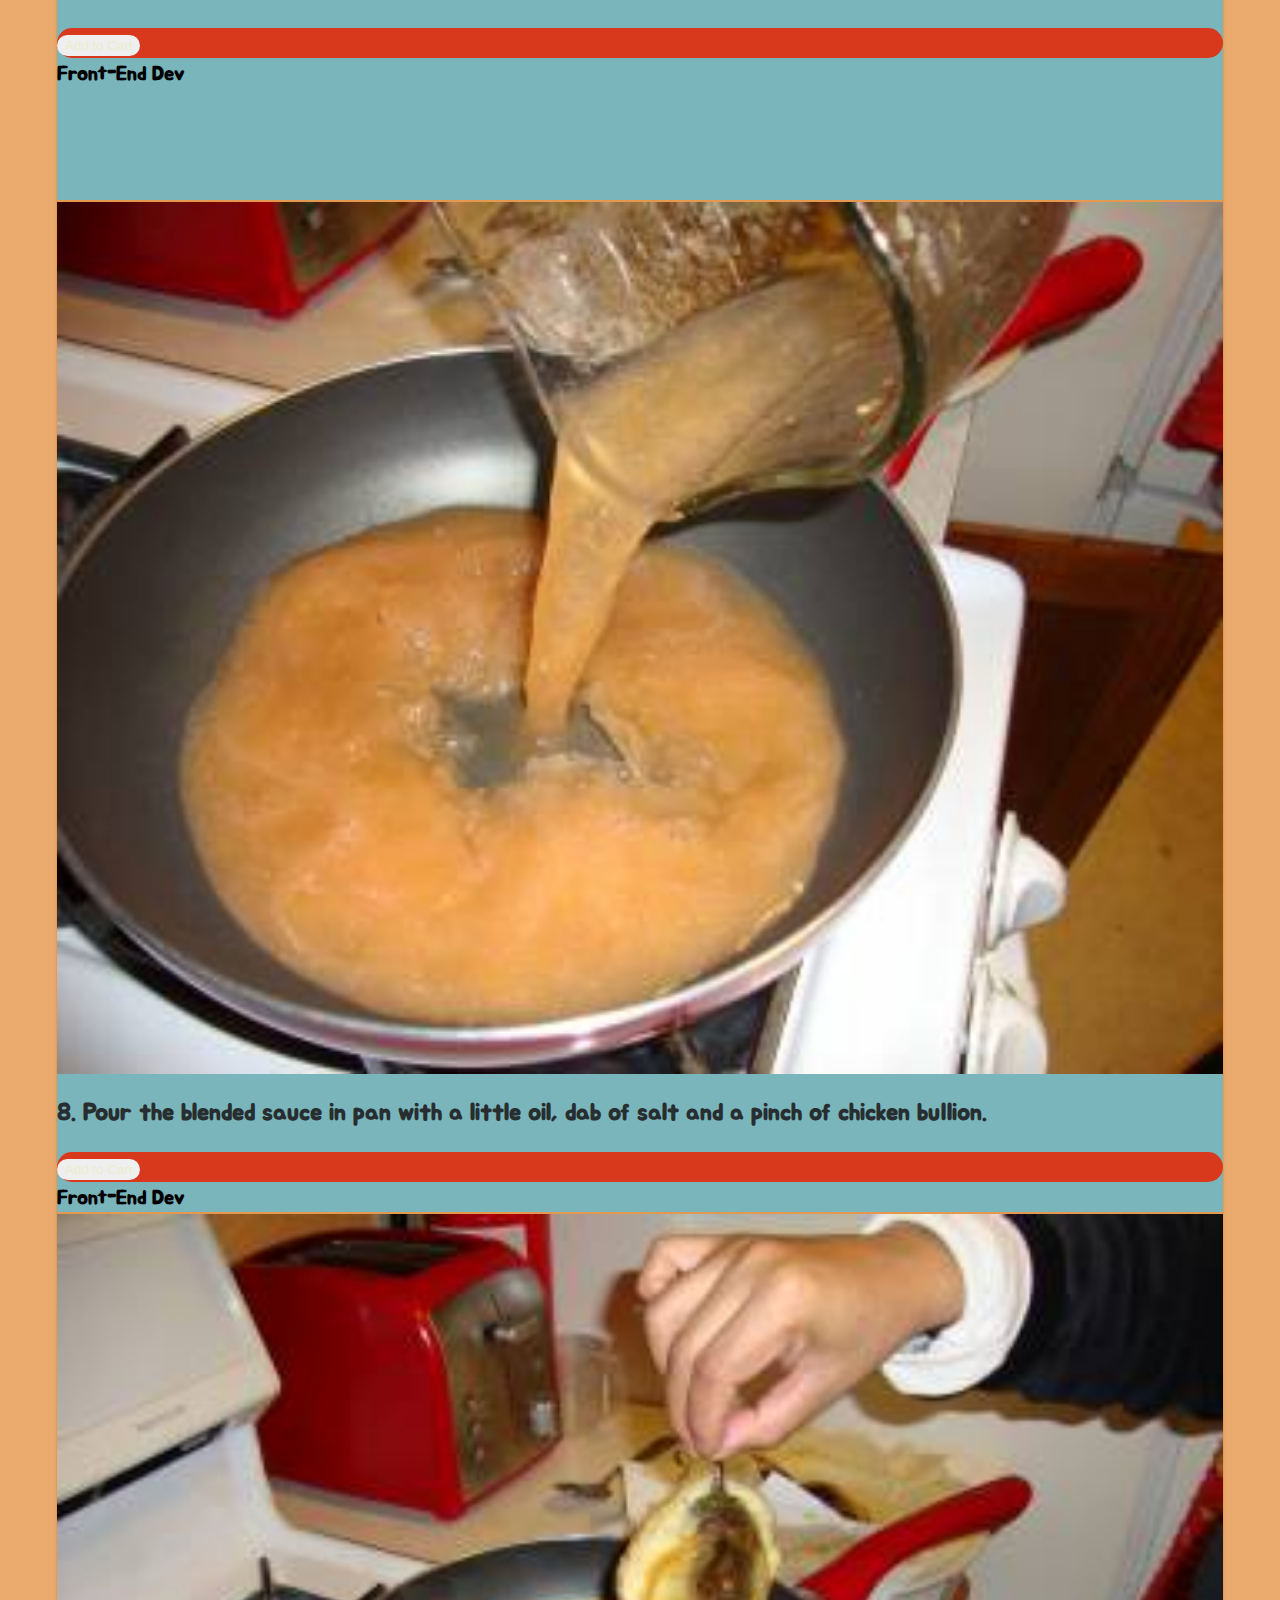
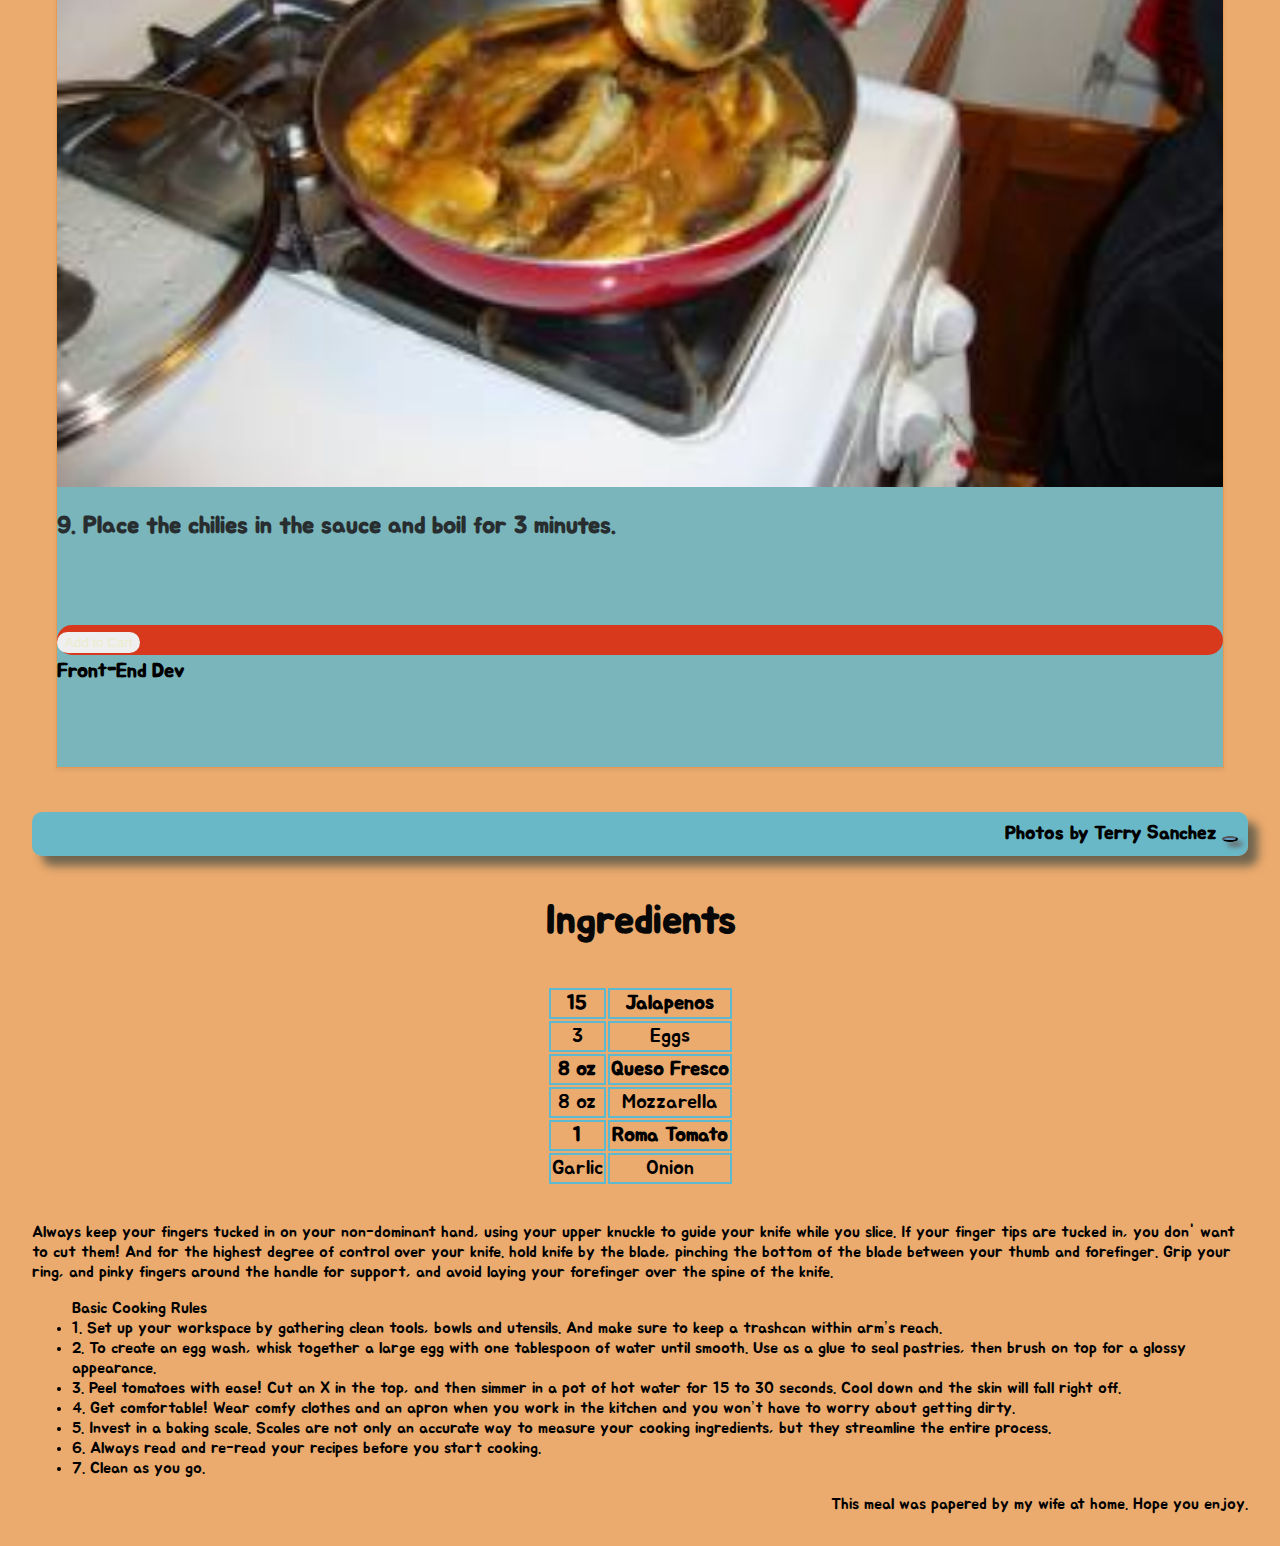
==== commit 49944d01: "bootstrap clean up" ====
--- a/index.html
+++ b/index.html
@@ -21,25 +21,29 @@
 				<div class="container">			
 				  <div class="row">
 					<div class="col-md-4">
-					  <div class="card">
-						<img src="/PIC/1.jpg" alt="one">
-						<div class="card-body">
-						  <p class="card-text">1. Blacken chilies then rap in cloth and place in a plastic bag and let set for 4 to 6 hours.</p>
-						  <div class="d-flex justify-content-between align-items-center">
-							<div class="btn-group">
-								<button type="button" class="btn btn-sm btn-outline-secondary">Add to Cart</button>						
-							</div>
-							<small class="text-muted">Front-End Dev</small>
-						  </div>
-						</div>
-					  </div>
-					</div>
+						<div class="card mb-4 shadow-sm">
+						  <img src="/PIC/1.jpg" alt="three">
+						  <div class="card-body" style="min-height: 320px;">
+							<p class="card-text">1. Blacken chilies then rap in cloth and place in a plastic bag and let set 4 to 6 hours. </p>
+							<br>
+							<br>
+							<div class="d-flex justify-content-between align-items-center">
+							  <div class="btn-group">
+								<button type="button" class="btn btn-sm btn-outline-secondary">Add to Cart</button>
+							  </div>
+							  <small class="text-muted">Front-End Dev</small>
+							</div>
+						  </div>
+						</div>
+					  </div>
 					<div class="col-md-4">
 						<div class="card mb-4 shadow-sm">
 						  <img src="/PIC/2.jpg" alt="two">
-						  <div class="card-body">
+						  <div class="card-body" style="min-height: 320px;">
 							<p class="card-text">2. Peel chilies then slice open and empty content.
 								Clean as you go.</p>
+								<br>
+								<br>
 							<div class="d-flex justify-content-between align-items-center">
 							  <div class="btn-group">
 								<button type="button" class="btn btn-sm btn-outline-secondary">Add to Cart</button>
@@ -54,6 +58,7 @@
 						  <img src="/PIC/3.jpg" alt="three">
 						  <div class="card-body">
 							<p class="card-text">3. Slice cheese (Queso fresco and mozzarella) small enough to place in chilies. </p>
+							<br>
 							<div class="d-flex justify-content-between align-items-center">
 							  <div class="btn-group">
 								<button type="button" class="btn btn-sm btn-outline-secondary">Add to Cart</button>
@@ -66,8 +71,10 @@
 					  <div class="col-md-4">
 						<div class="card mb-4 shadow-sm">
 						  <img src="/PIC/5.jpg" alt="four">
-						  <div class="card-body">
+						  <div class="card-body" style="min-height: 240px;">
 							<p class="card-text">4. Boil 1 Roma tomato per15 chilies. </p>
+							<br>
+							<br>
 							<div class="d-flex justify-content-between align-items-center">
 							  <div class="btn-group">
 								<button type="button" class="btn btn-sm btn-outline-secondary">Add to Cart</button>
@@ -94,8 +101,10 @@
 					  <div class="col-md-4">
 						<div class="card mb-4 shadow-sm">
 						  <img src="/PIC/7.jpg" alt="six">
-						  <div class="card-body">
+						  <div class="card-body" style="min-height: 240px;">
 							<p class="card-text">6. Whip 3 egg whites and 1 yoke.</p>
+							<br>
+							<br>
 							<div class="d-flex justify-content-between align-items-center">
 							  <div class="btn-group">
 								<button type="button" class="btn btn-sm btn-outline-secondary">Add to Cart</button>
@@ -108,8 +117,9 @@
 					  <div class="col-md-4">
 						<div class="card mb-4 shadow-sm">
 						  <img src="/PIC/8.jpg" alt="seven">
-						  <div class="card-body">
+						  <div class="card-body" style="min-height: 280px;">
 							<p class="card-text">7. Dip chilies in whip and place in hot pan with oil and fry until golden brown.</p>
+							<br>
 							<div class="d-flex justify-content-between align-items-center">
 							  <div class="btn-group">
 								<button type="button" class="btn btn-sm btn-outline-secondary">Add to Cart</button>
@@ -136,8 +146,10 @@
 					  <div class="col-md-4">
 						<div class="card mb-4 shadow-sm">
 						  <img src="/PIC/10.jpg" alt="nine">
-						  <div class="card-body">
+						  <div class="card-body" style="min-height: 280px;">
 							<p class="card-text">9. Place the chilies in the sauce and boil for 3 minutes.</p>
+							<br>
+							<br>
 							<div class="d-flex justify-content-between align-items-center">
 							  <div class="btn-group">
 								<button type="button" class="btn btn-sm btn-outline-secondary">Add to Cart</button>
--- a/Chille.css
+++ b/Chille.css
@@ -2,7 +2,7 @@
 @import "http://code.ionicframework.com/ionicons/2.0.1/css/ionicons.min.css";
 
 h1 {
-    text-shadow:  rgba(25, 33, 34, 0.623) .5px .5px 5px;
+    text-shadow:  rgba(25, 33, 34, 0.767) .5px .5px 5px;
     text-align: center;
     padding: 10px,10px;
     box-shadow: rgba(80, 71, 54, 0.877) 10px 10px 10px;
@@ -32,7 +32,7 @@
 }
 h3 {
     color: rgb(0, 0, 0);
-   background-color: rgba(110, 196, 218, 0.801);
+   background-color: rgba(90, 185, 209, 0.897);
     padding: 10px;
     box-shadow: rgba(38, 58, 59, 0.623) 10px 10px 10px;
     border-radius: 10px;
@@ -51,7 +51,7 @@
 }
 
 th,td,tr {
-    border: solid 2px rgba(118, 216, 203, 0.63);
+    border: solid 2.5px rgba(90, 185, 209, 0.986);
     color: rgb(0, 0, 0);
 }
 ol {
@@ -70,10 +70,10 @@
 
 .card-body
 {
-    background-color: rgba(89, 154, 170, 0.712);
+    background-color: rgba(101, 186, 207, 0.842);
 }
  .btn-group {
-     background-color: #f12d40;
+     background-color: #d8391d;
      color: white;
      font-weight: bold;
      border-radius: 20px;
@@ -85,10 +85,7 @@
 .row {
     border-radius: 20px;
 }
-.card  {
-  
-    border-radius: 20px;
-}
+
 .ion-social-reddit-outline {
     border-radius: 50%;
     background-color: rgba(102, 150, 197, 0.856);
@@ -99,4 +96,53 @@
 }
 .d-flex justify-content-between align-items-center {
     color: white;
+    
 }
+.btn-outline-secondary {
+    color: #ececcafd;
+    border-color: #6c757d00;
+}
+.text-muted {
+    color: rgb(0, 0, 0)!important;
+}
+
+
+.btn-outline-secondary:not(:disabled):not(.disabled).active, .btn-outline-secondary:not(:disabled):not(.disabled):active, .show>.btn-outline-secondary.dropdown-toggle {
+    color: rgb(0, 0, 0);
+    background-color: #d33b3b;
+    border-color: #14161800;
+}
+.btn {
+    border-radius: 20px;
+    
+}
+.btn-outline-secondary:hover {
+    color: #fff;
+    background-color: #6567e6;
+    border-color: #6c757d00;
+}
+/* .col-md-4 {
+    border-radius: 20px;
+    border: .01px;
+    box-shadow: rgba(38, 58, 59, 0.623) 10px 10px 10px;
+} */
+.shadow-sm {
+    box-shadow: 0 .125rem .25rem rgba(0,0,0,.075)!important;
+    
+} 
+.card {
+    position: relative;
+    display: -ms-flexbox;
+    display: flex;
+    -ms-flex-direction: column;
+    flex-direction: column;
+    min-width: 0;
+    word-wrap: break-word;
+    background-color: rgba(230, 149, 73, 0.795);
+    background-clip: border-box;
+    border: .1px solid rgba(0, 0, 0, 0);
+    /* border-radius: 20px; */
+}
+/* .card mb-4 shadow-sm {
+    border-radius: 20px;
+} */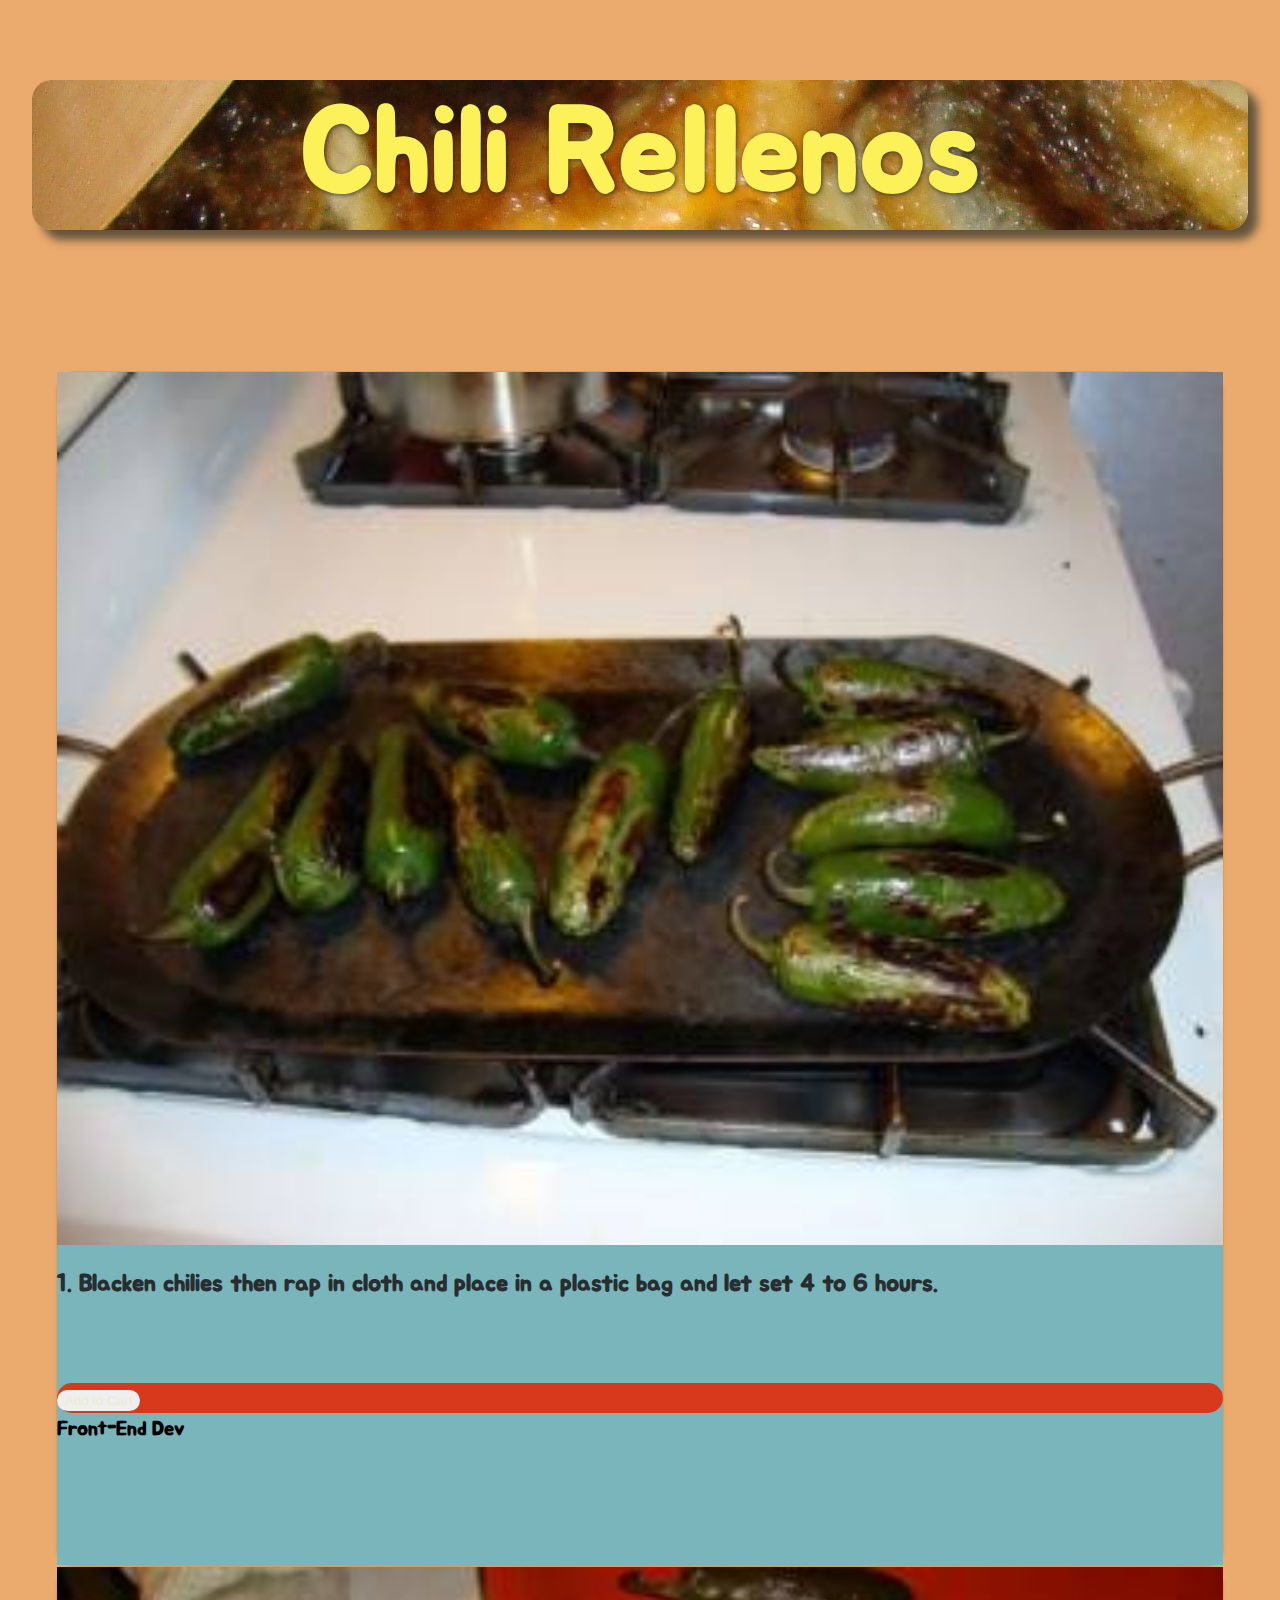
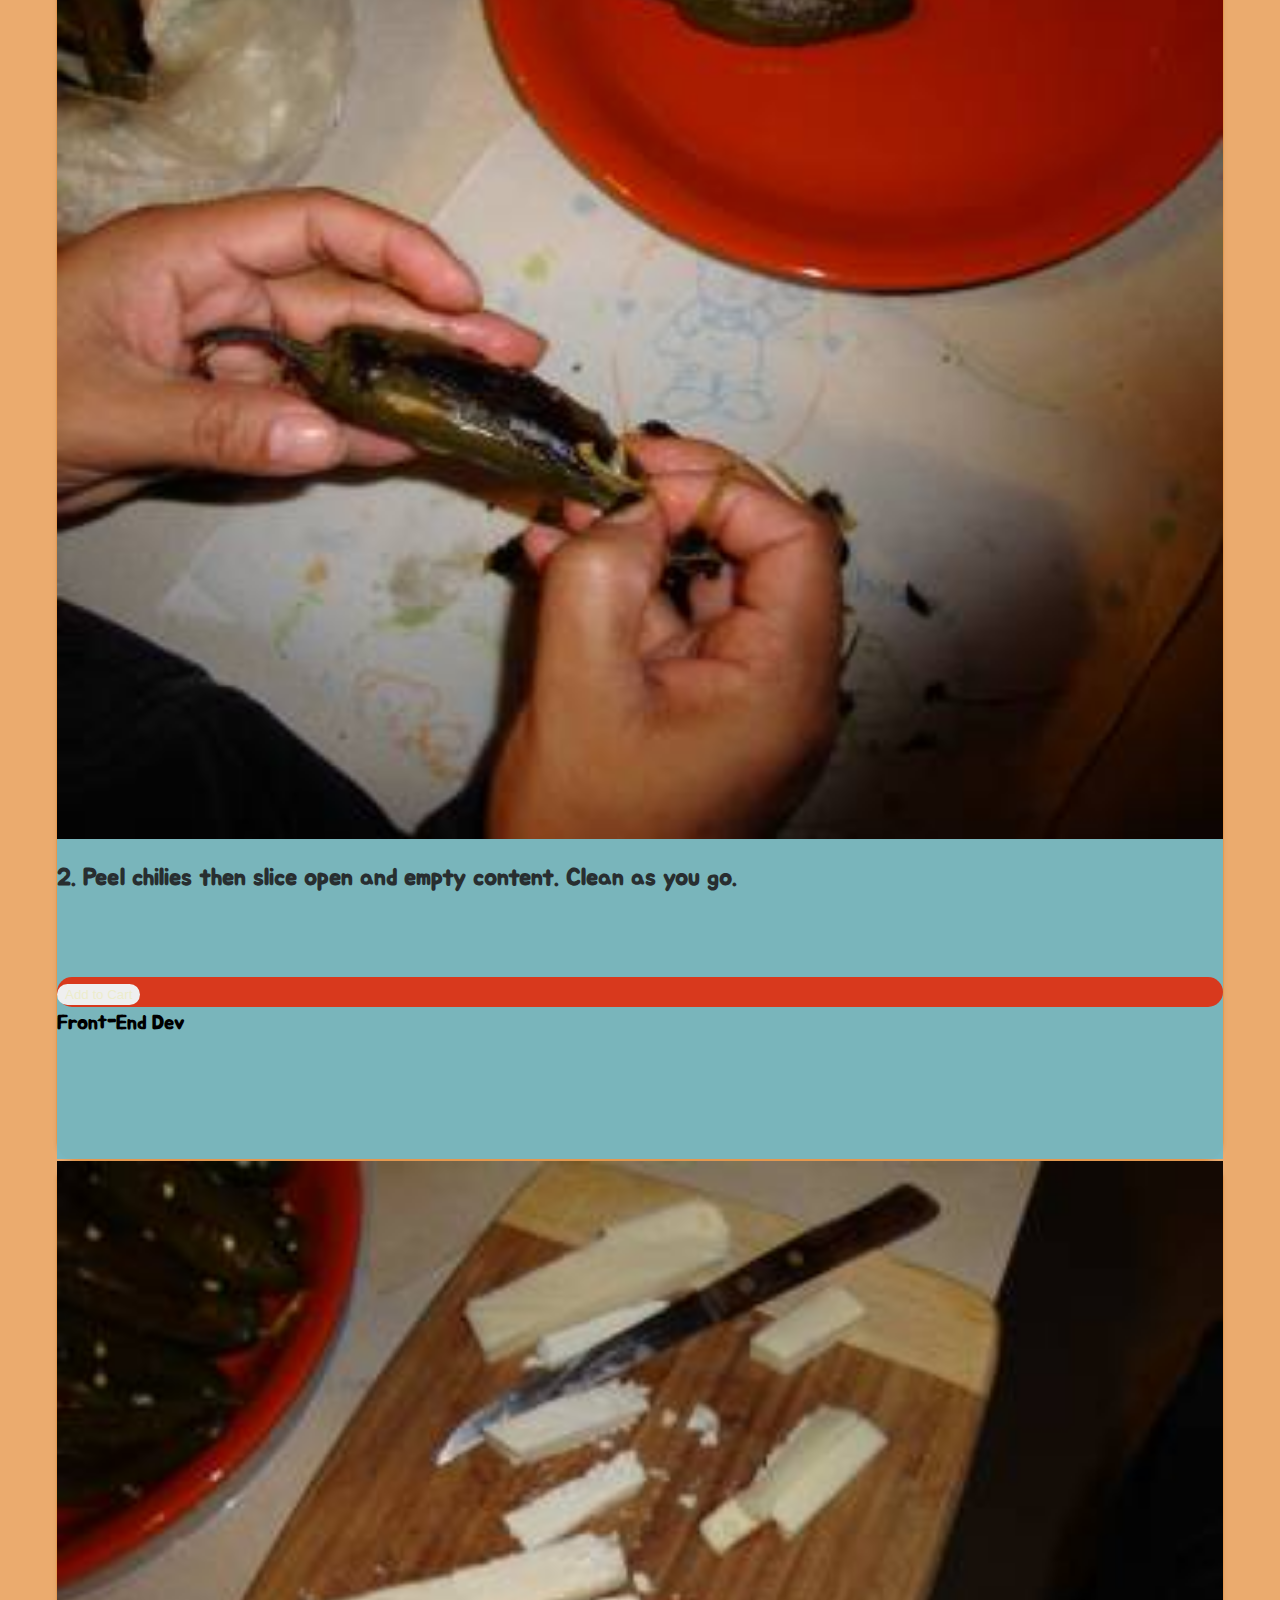
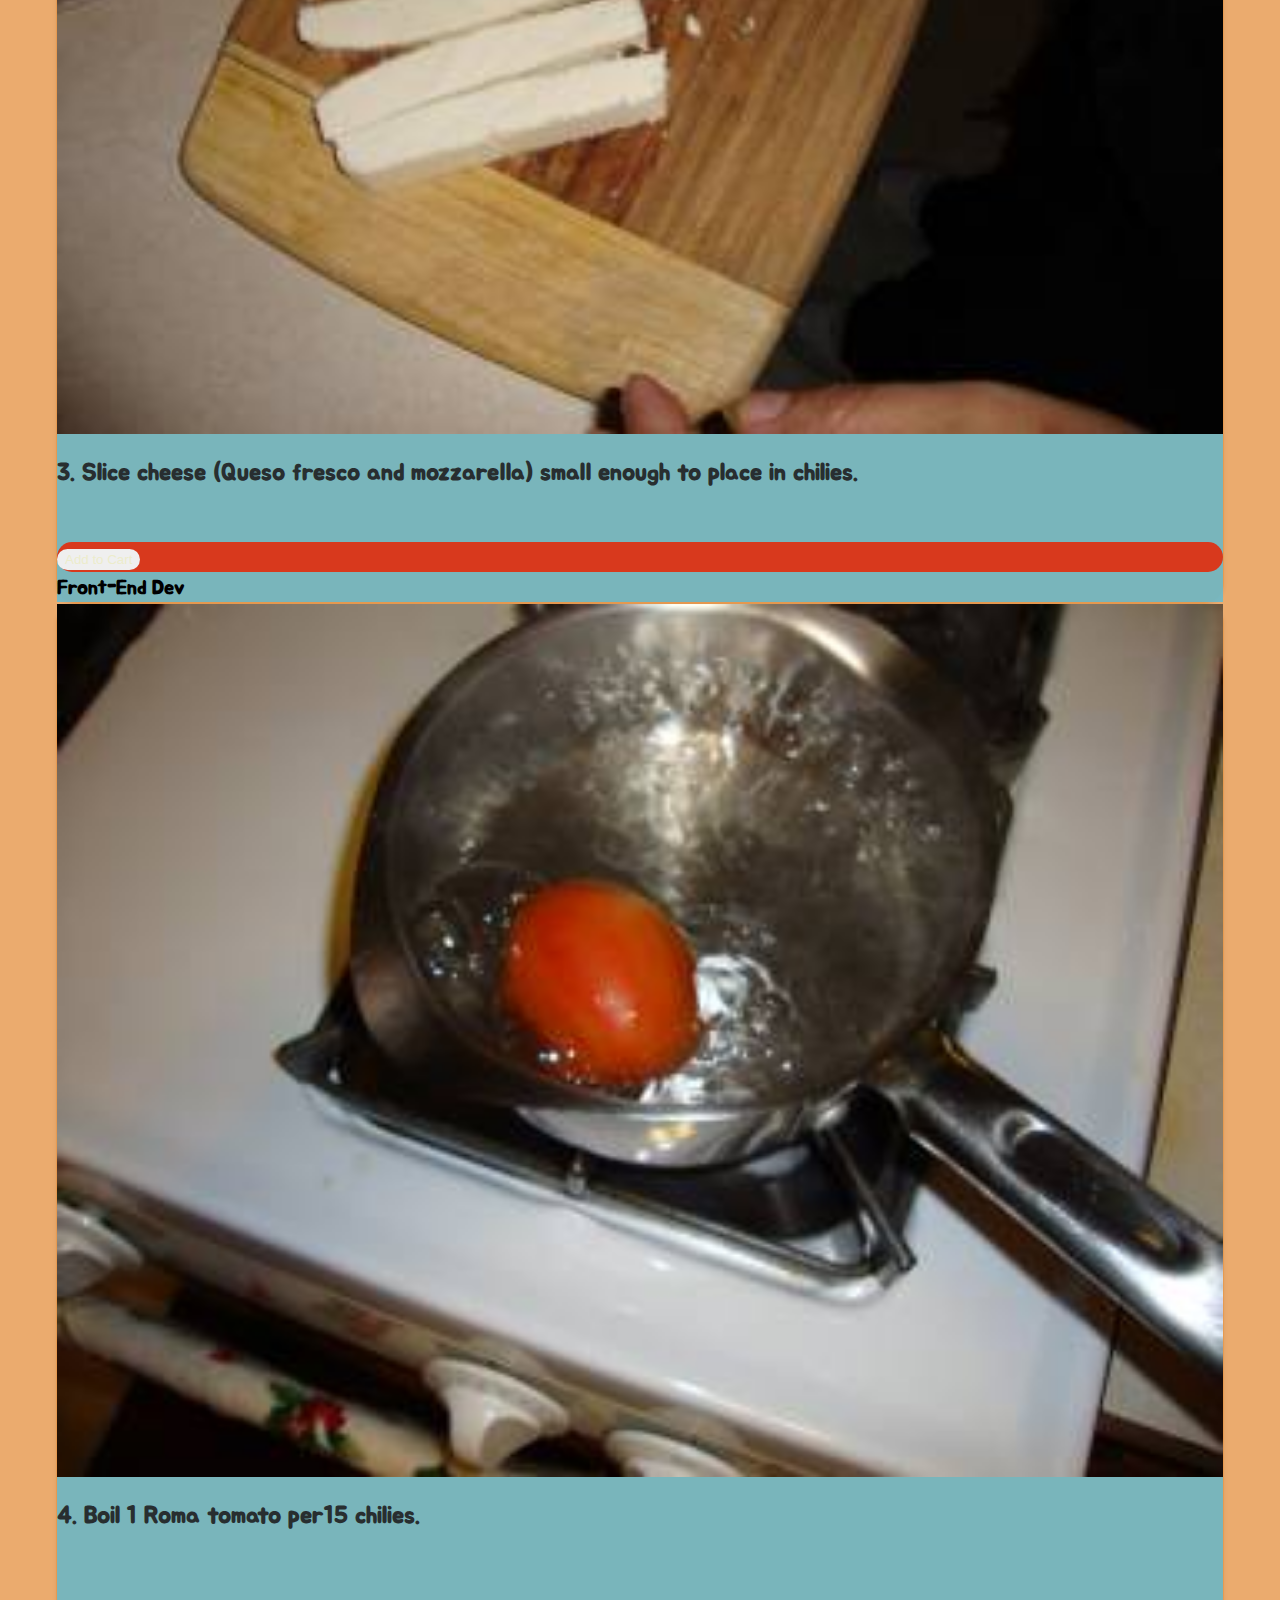
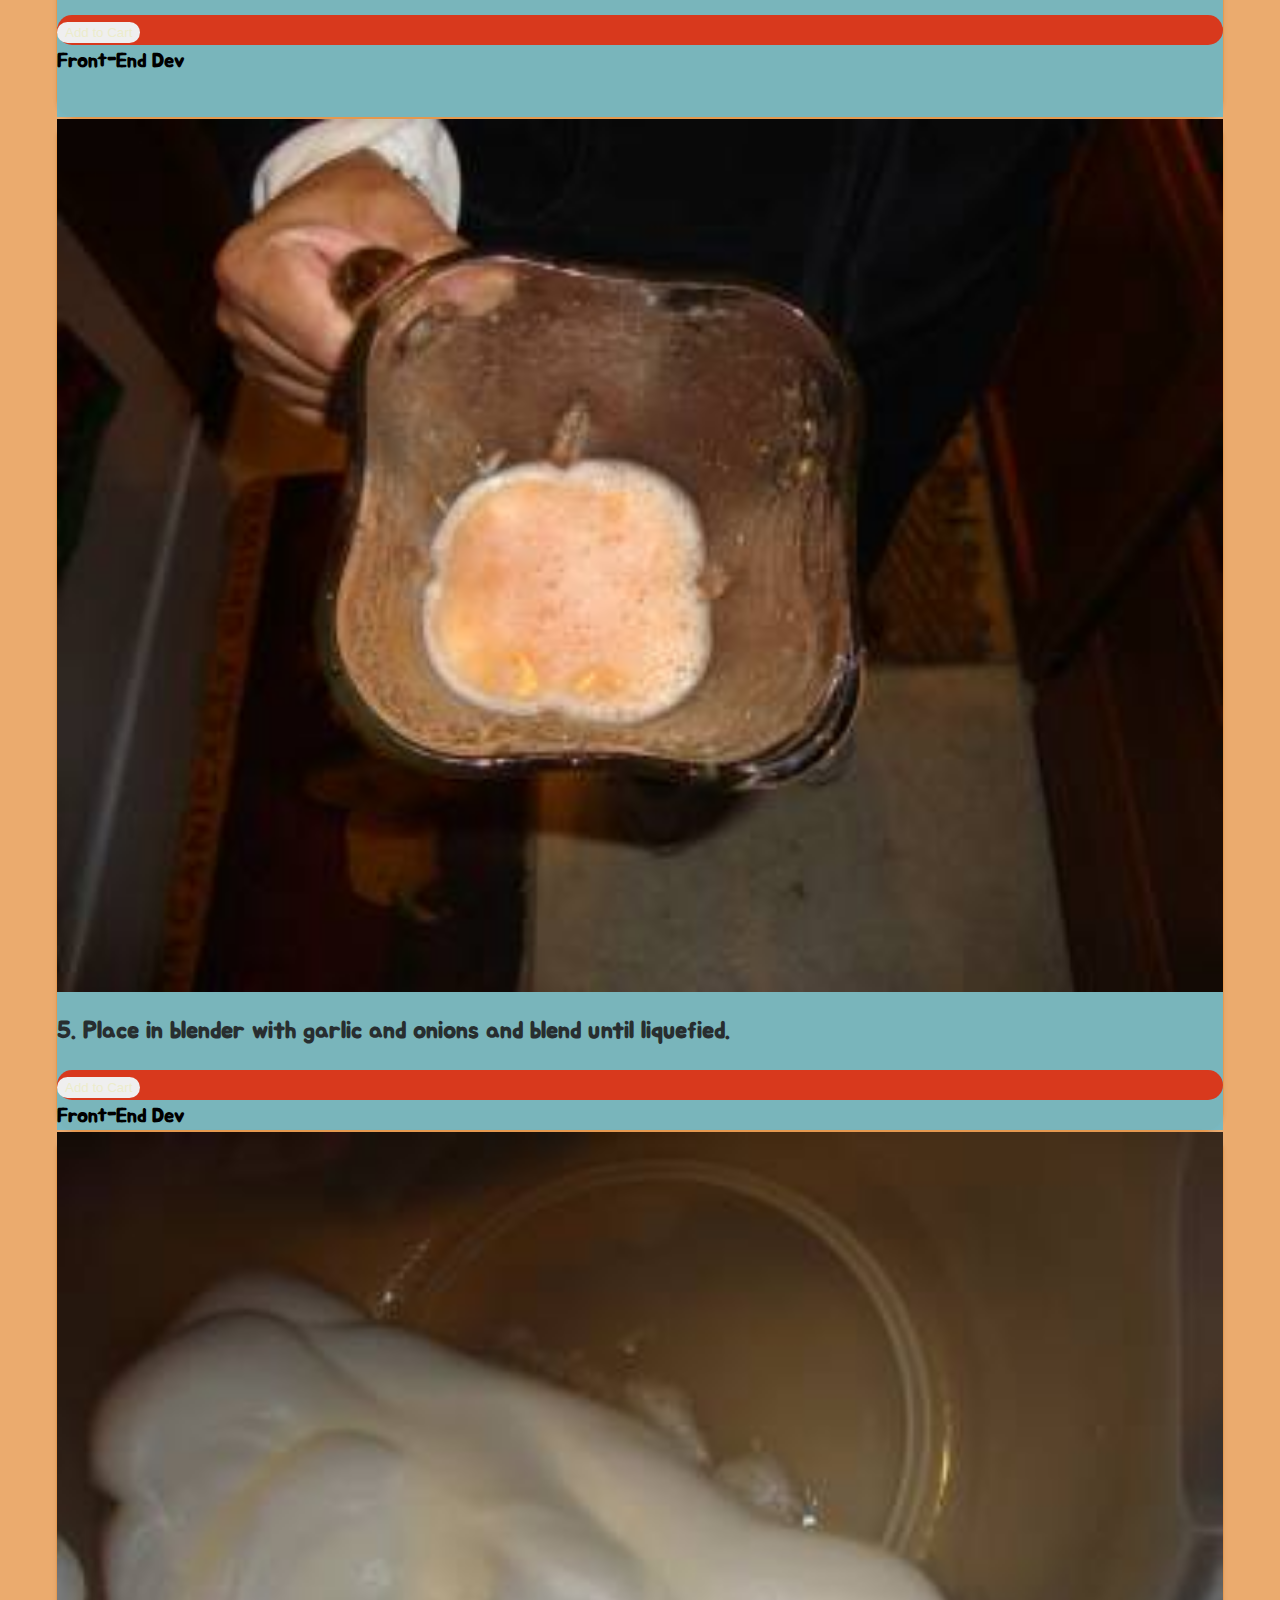
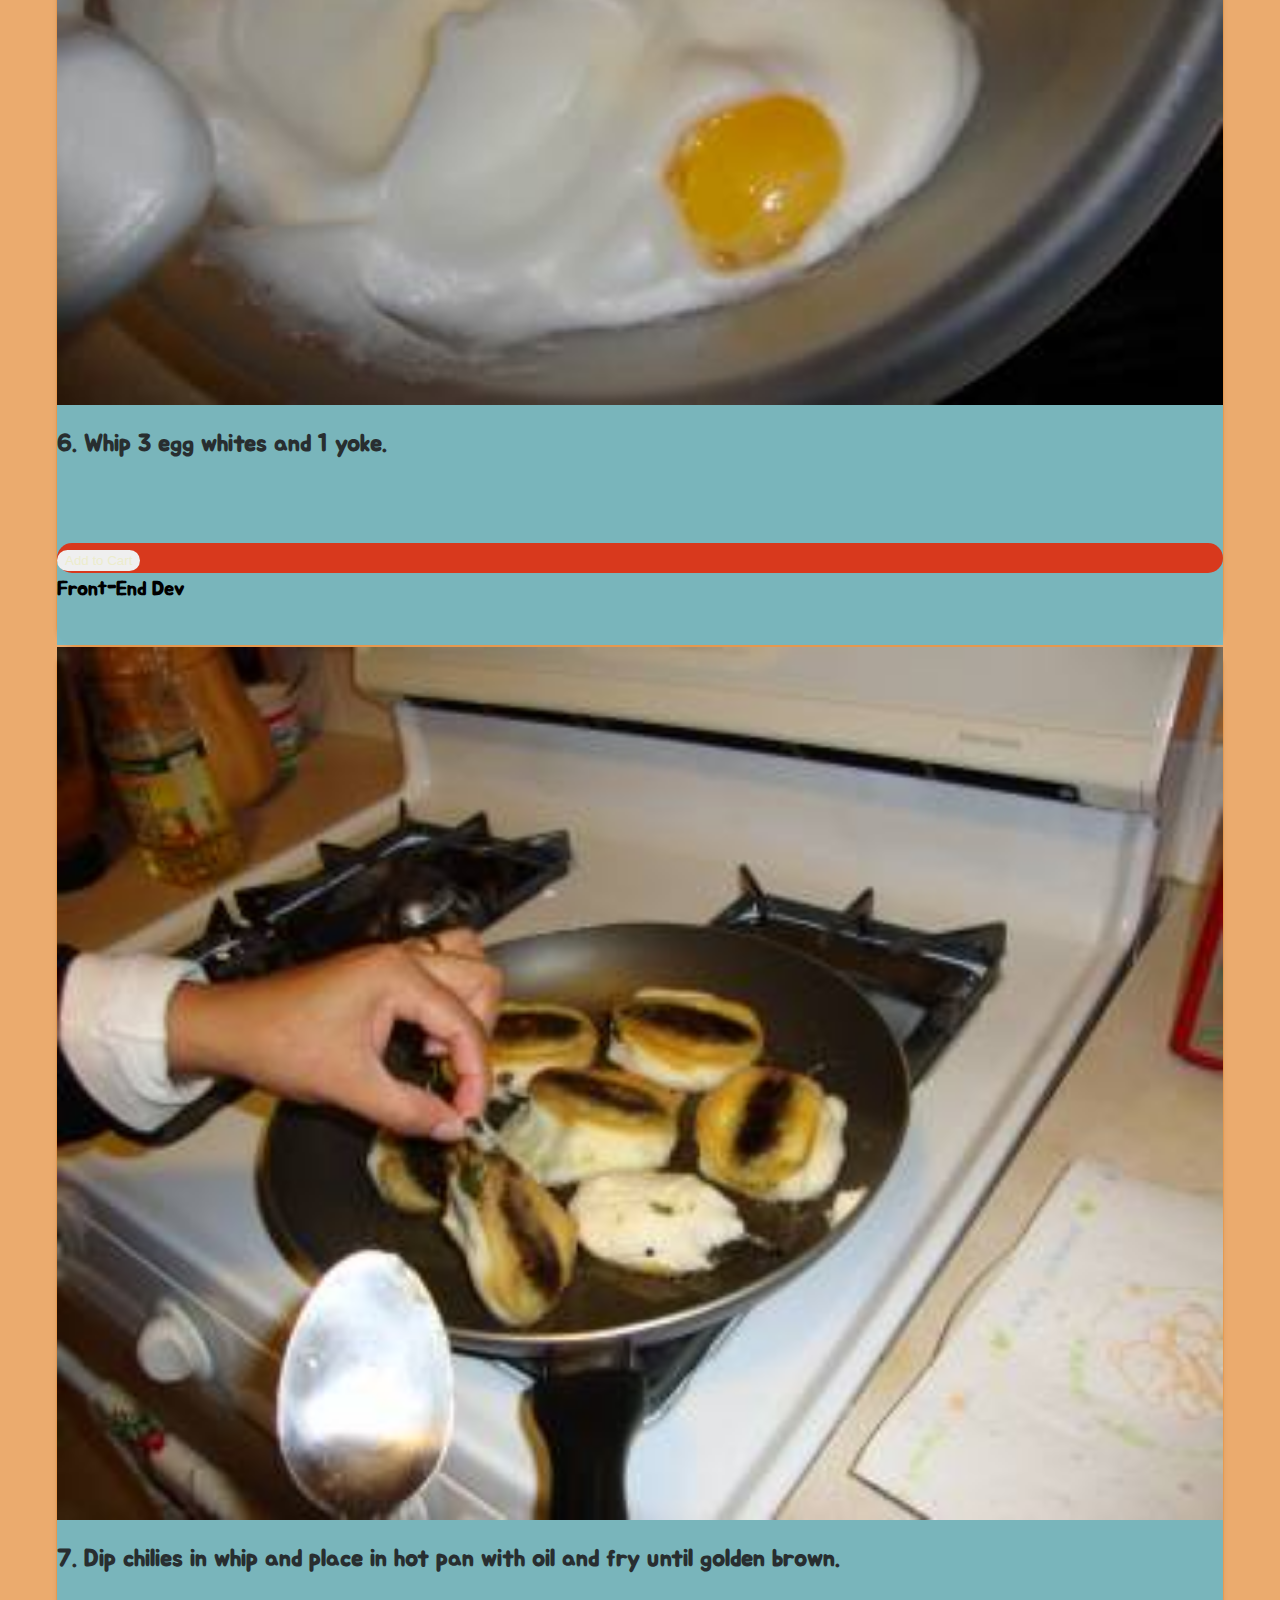
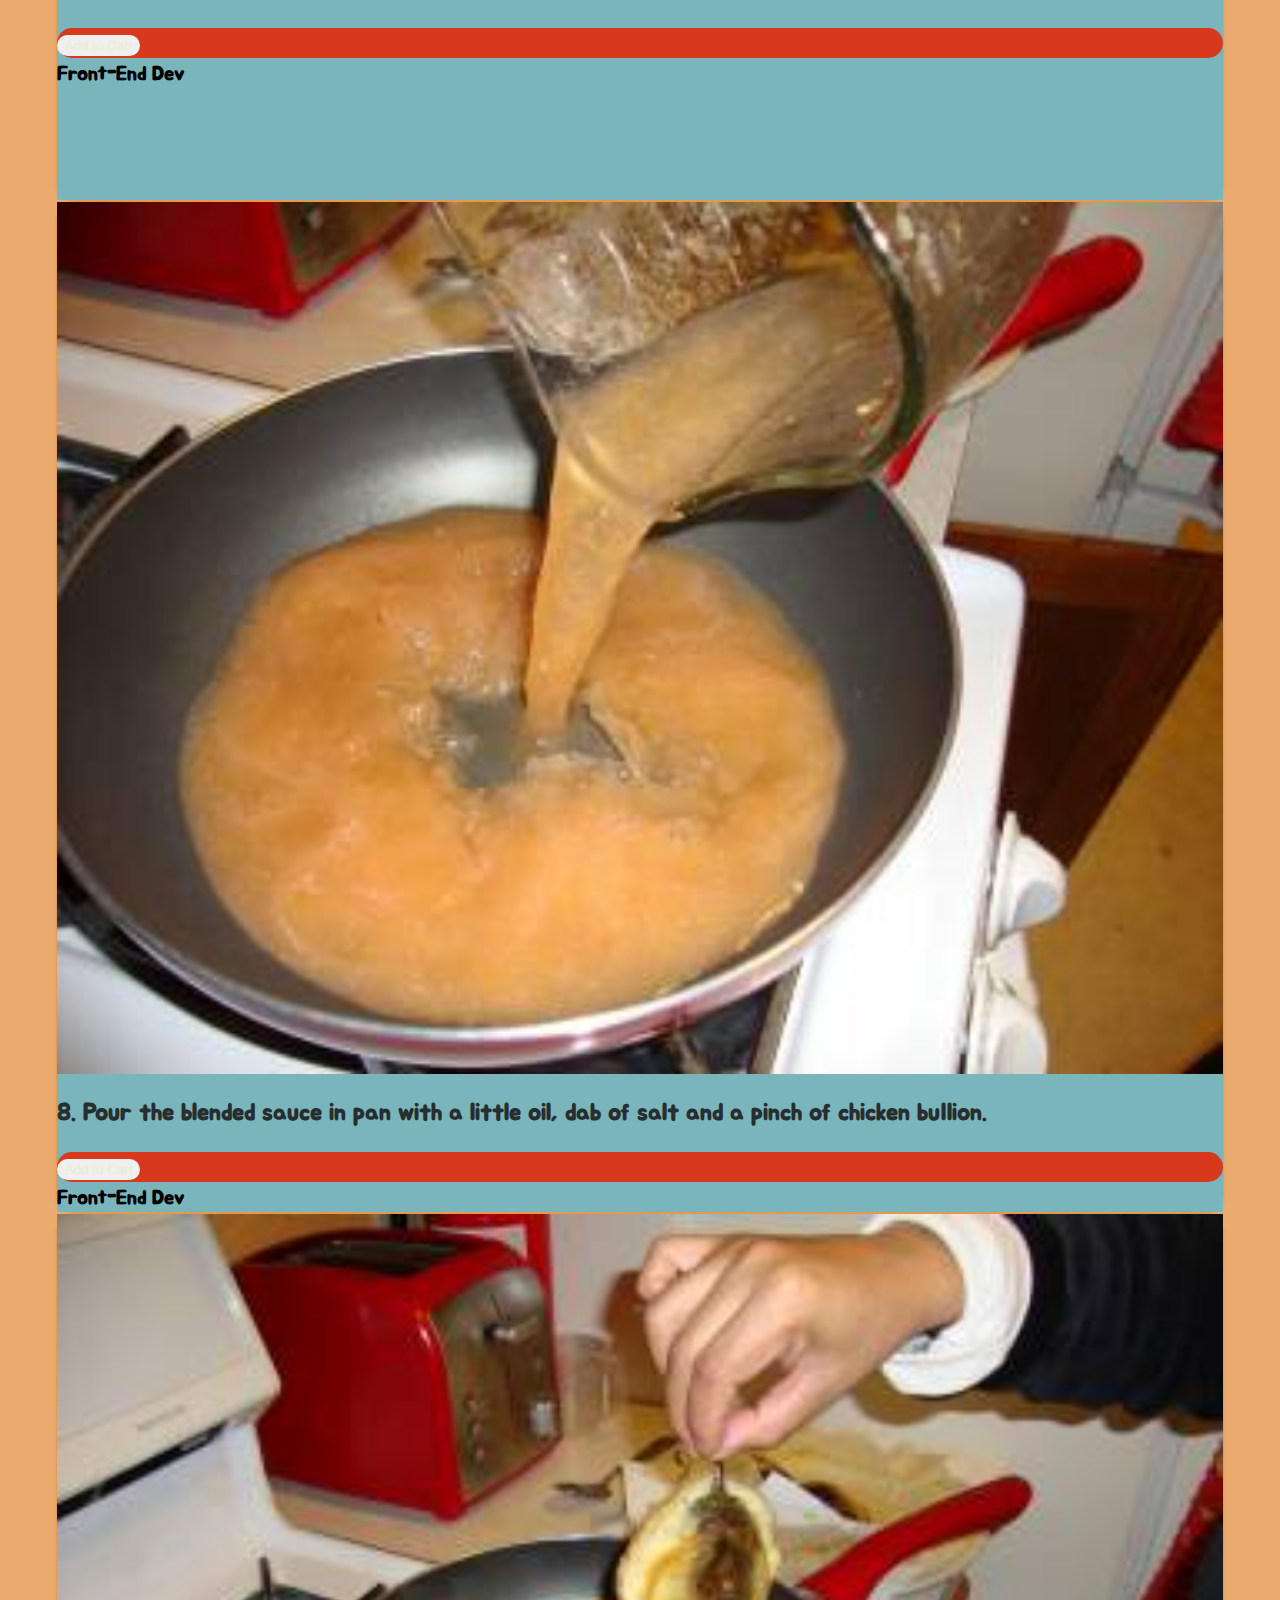
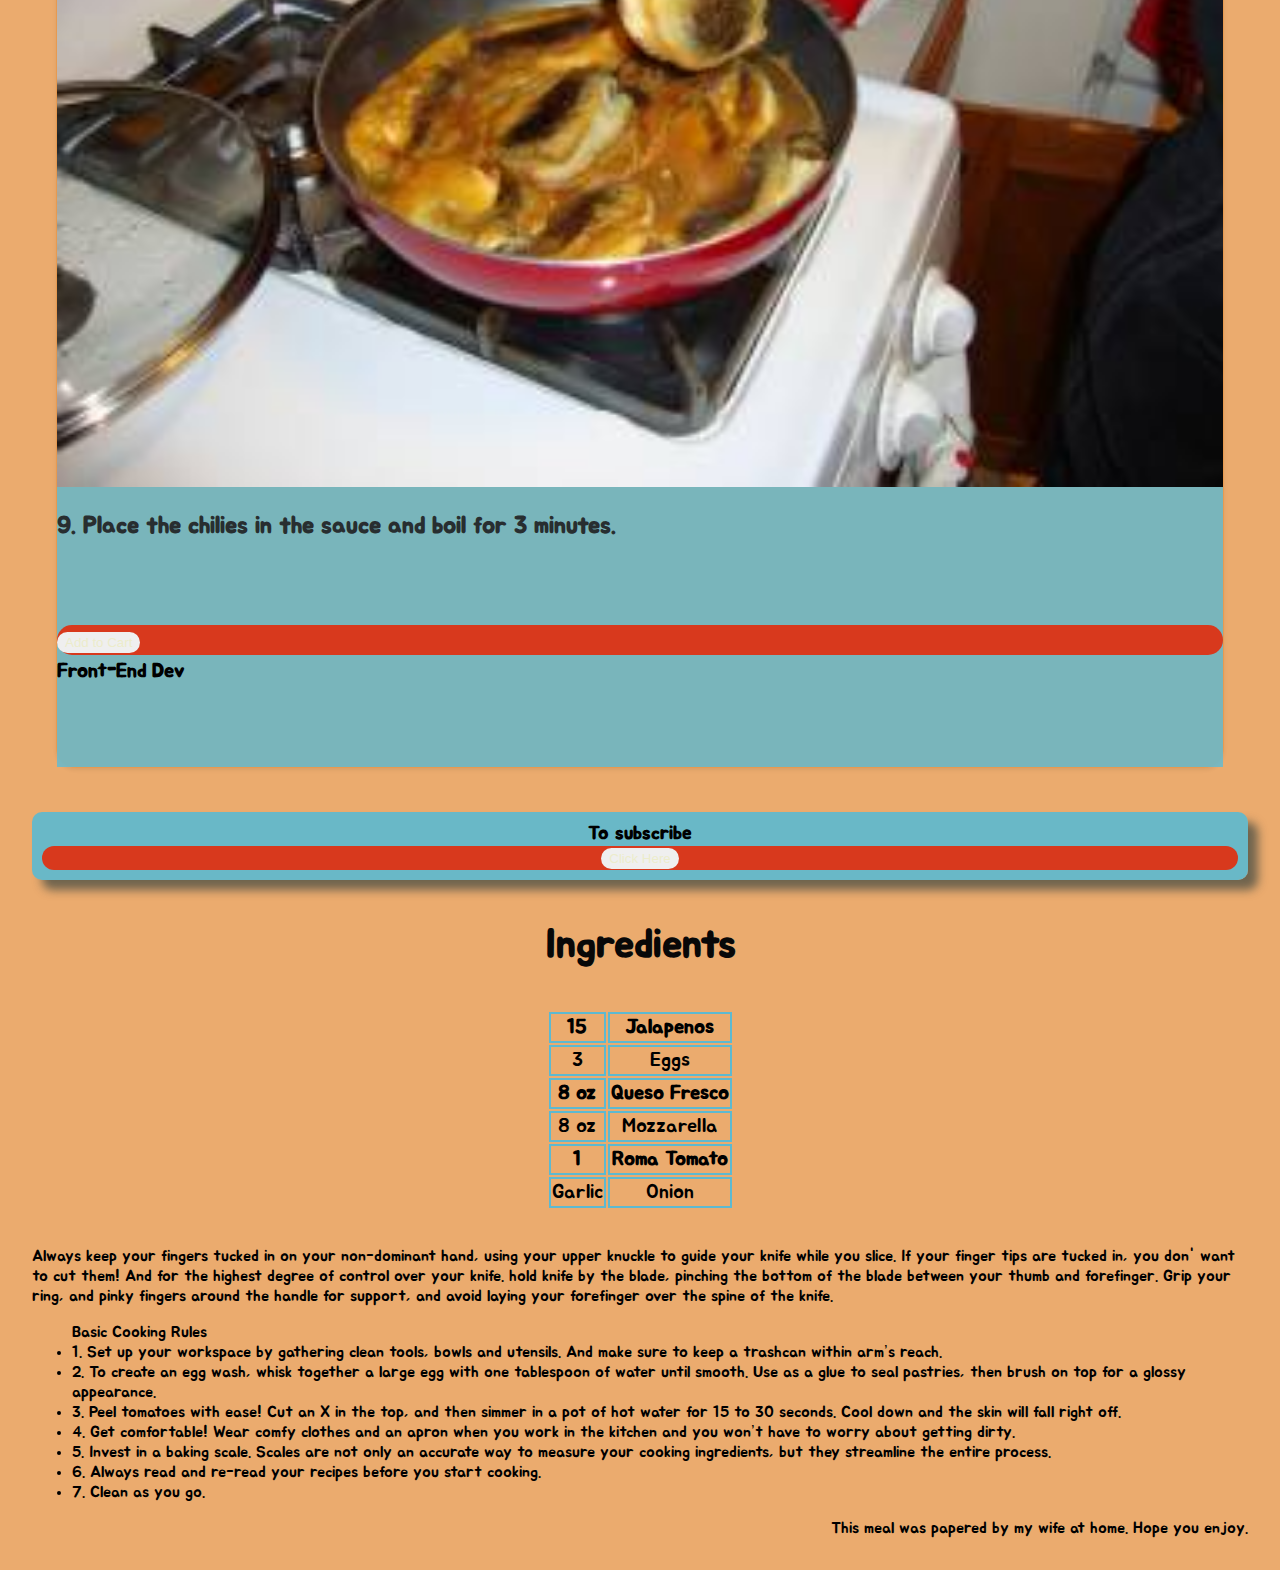
==== commit aa7214e2: "responsive web design" ====
--- a/index.html
+++ b/index.html
@@ -165,8 +165,17 @@
 		</h2>
 		
 
-	<h3>Photos by Terry Sanchez
-		<button type="button" class="ion-social-reddit-outline"></button>
+	<h3>To subscribe
+		<div class="btn-group">
+		<button type="button" class="btn btn-sm btn-outline-secondary" onclick="window.location.href='basic.html';">
+			Click Here
+		  </button>
+		  </div>
+		
+			
+			<a href="basic.html"></a>
+			
+		 
 	</h3>
 	<ol>Ingredients
 		
@@ -201,6 +210,8 @@
 	
 	</table>
 	<br>
+	
+
 	<p>Always keep your fingers tucked in on your non-dominant hand, using your upper knuckle to guide your knife while you slice. If your finger tips are tucked in, you don' want to  cut them! And for the highest degree of control over your knife. hold knife by the blade, pinching the bottom of the blade between your thumb and forefinger. Grip your ring, and pinky fingers around the handle for support, and avoid laying your forefinger over the spine of the knife.
 
 	</p>
--- a/Chille.css
+++ b/Chille.css
@@ -10,10 +10,9 @@
     color: rgb(252, 241, 88);
     background-image: url('/PIC/bg.jpg'); height: 150px;
     font-size: 120px;
-    
-    
-          
+                     
 }
+
 body {
     background-color: rgba(230, 149, 73, 0.795);
     font-family: 'Jua', sans-serif;
@@ -36,7 +35,7 @@
     padding: 10px;
     box-shadow: rgba(38, 58, 59, 0.623) 10px 10px 10px;
     border-radius: 10px;
-    text-align: right;
+    text-align: center;
     margin-top: 2em,2em;
     
 }
@@ -71,6 +70,7 @@
 .card-body
 {
     background-color: rgba(101, 186, 207, 0.842);
+    
 }
  .btn-group {
      background-color: #d8391d;
@@ -121,11 +121,7 @@
     background-color: #6567e6;
     border-color: #6c757d00;
 }
-/* .col-md-4 {
-    border-radius: 20px;
-    border: .01px;
-    box-shadow: rgba(38, 58, 59, 0.623) 10px 10px 10px;
-} */
+
 .shadow-sm {
     box-shadow: 0 .125rem .25rem rgba(0,0,0,.075)!important;
     
@@ -141,8 +137,13 @@
     background-color: rgba(230, 149, 73, 0.795);
     background-clip: border-box;
     border: .1px solid rgba(0, 0, 0, 0);
-    /* border-radius: 20px; */
+    border-radius: 20px;
 }
-/* .card mb-4 shadow-sm {
+a {
     border-radius: 20px;
-} */+}
+@media screen and (max-width: 768px) {
+ h1 {
+     font-size: 70px;
+ }
+}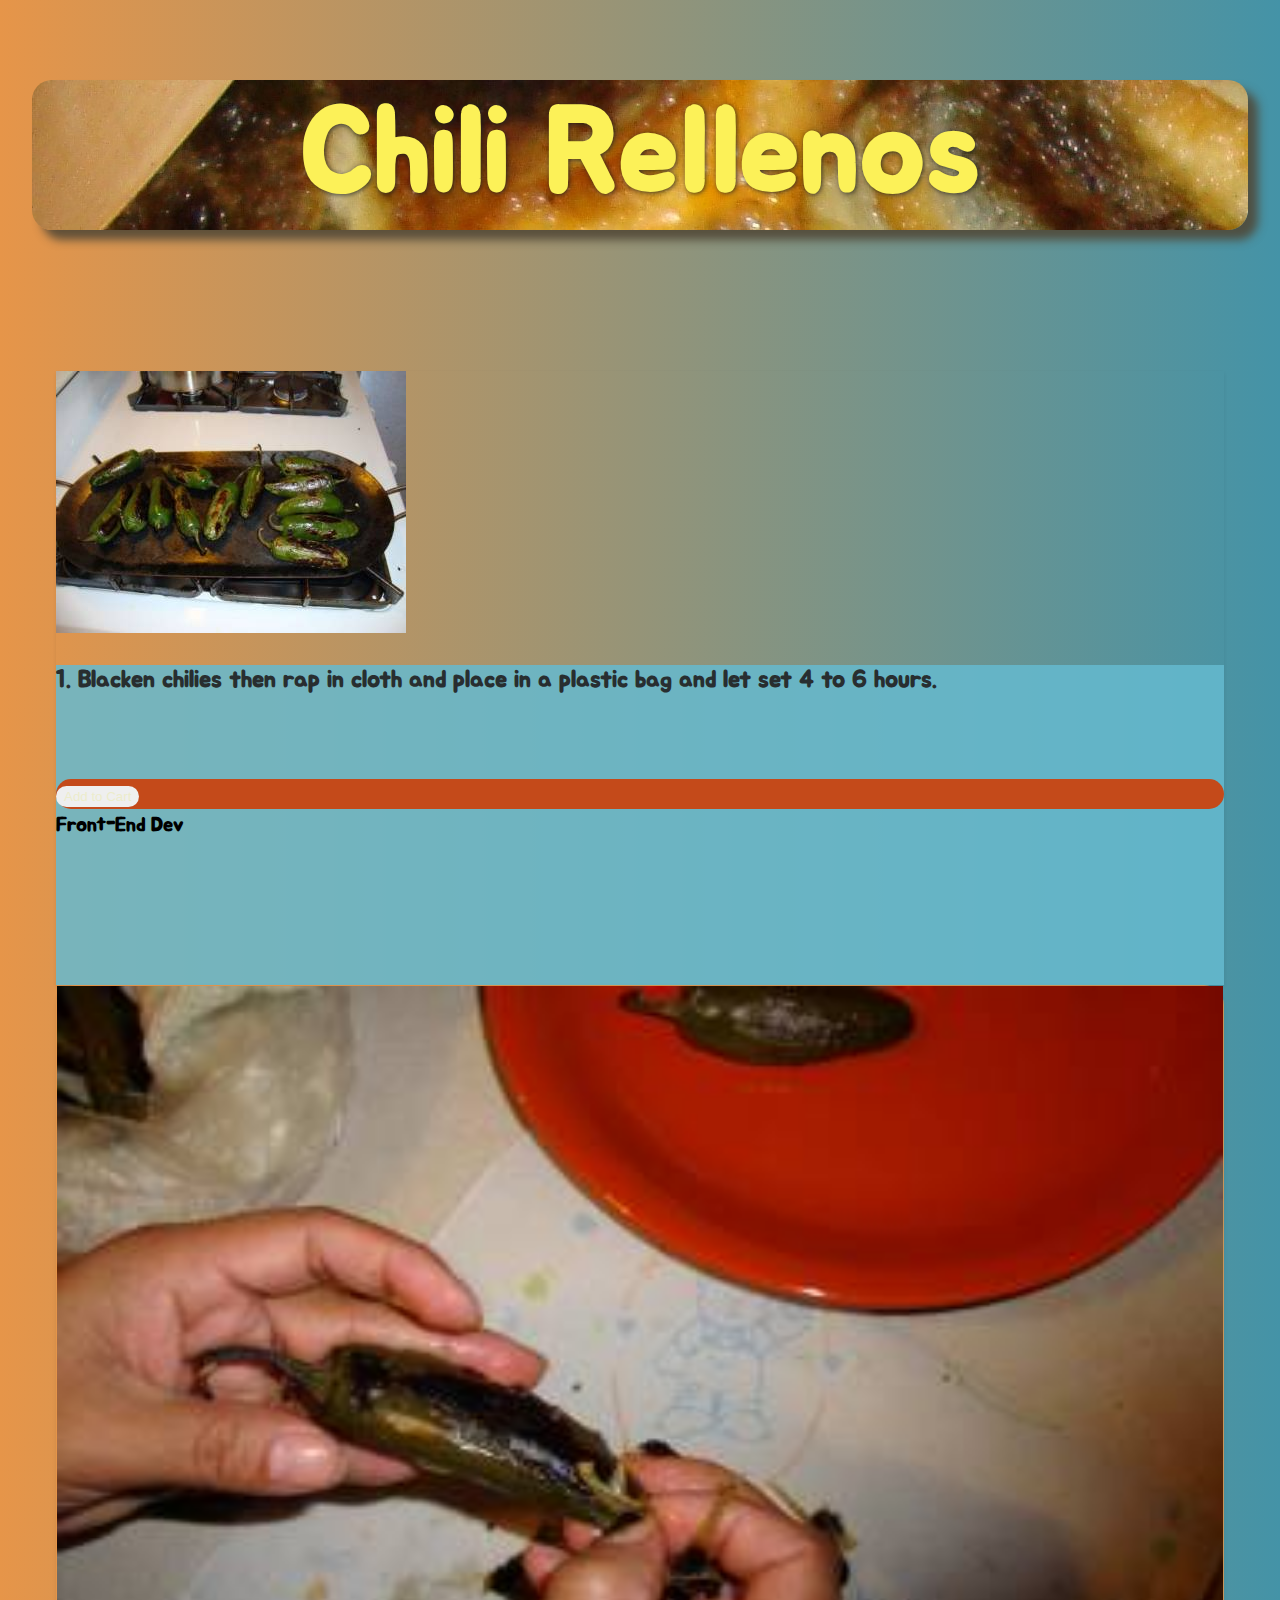
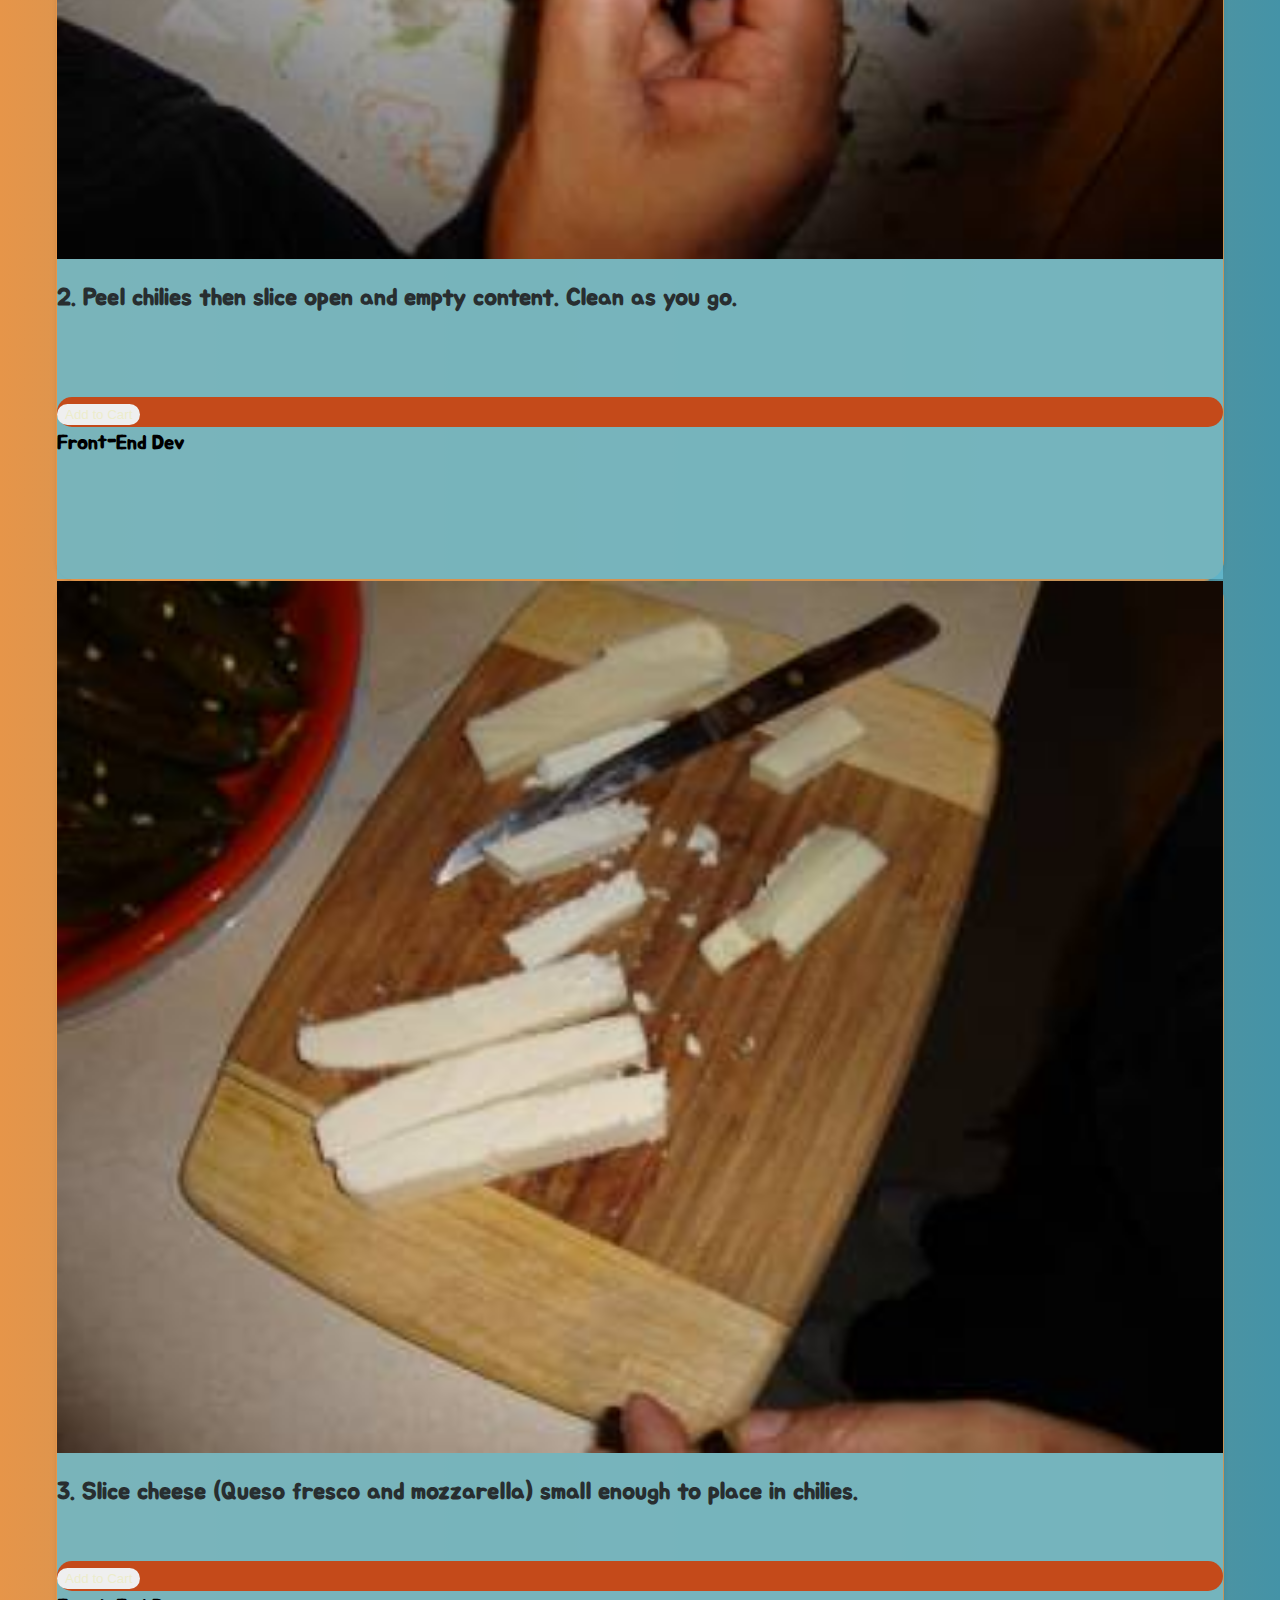
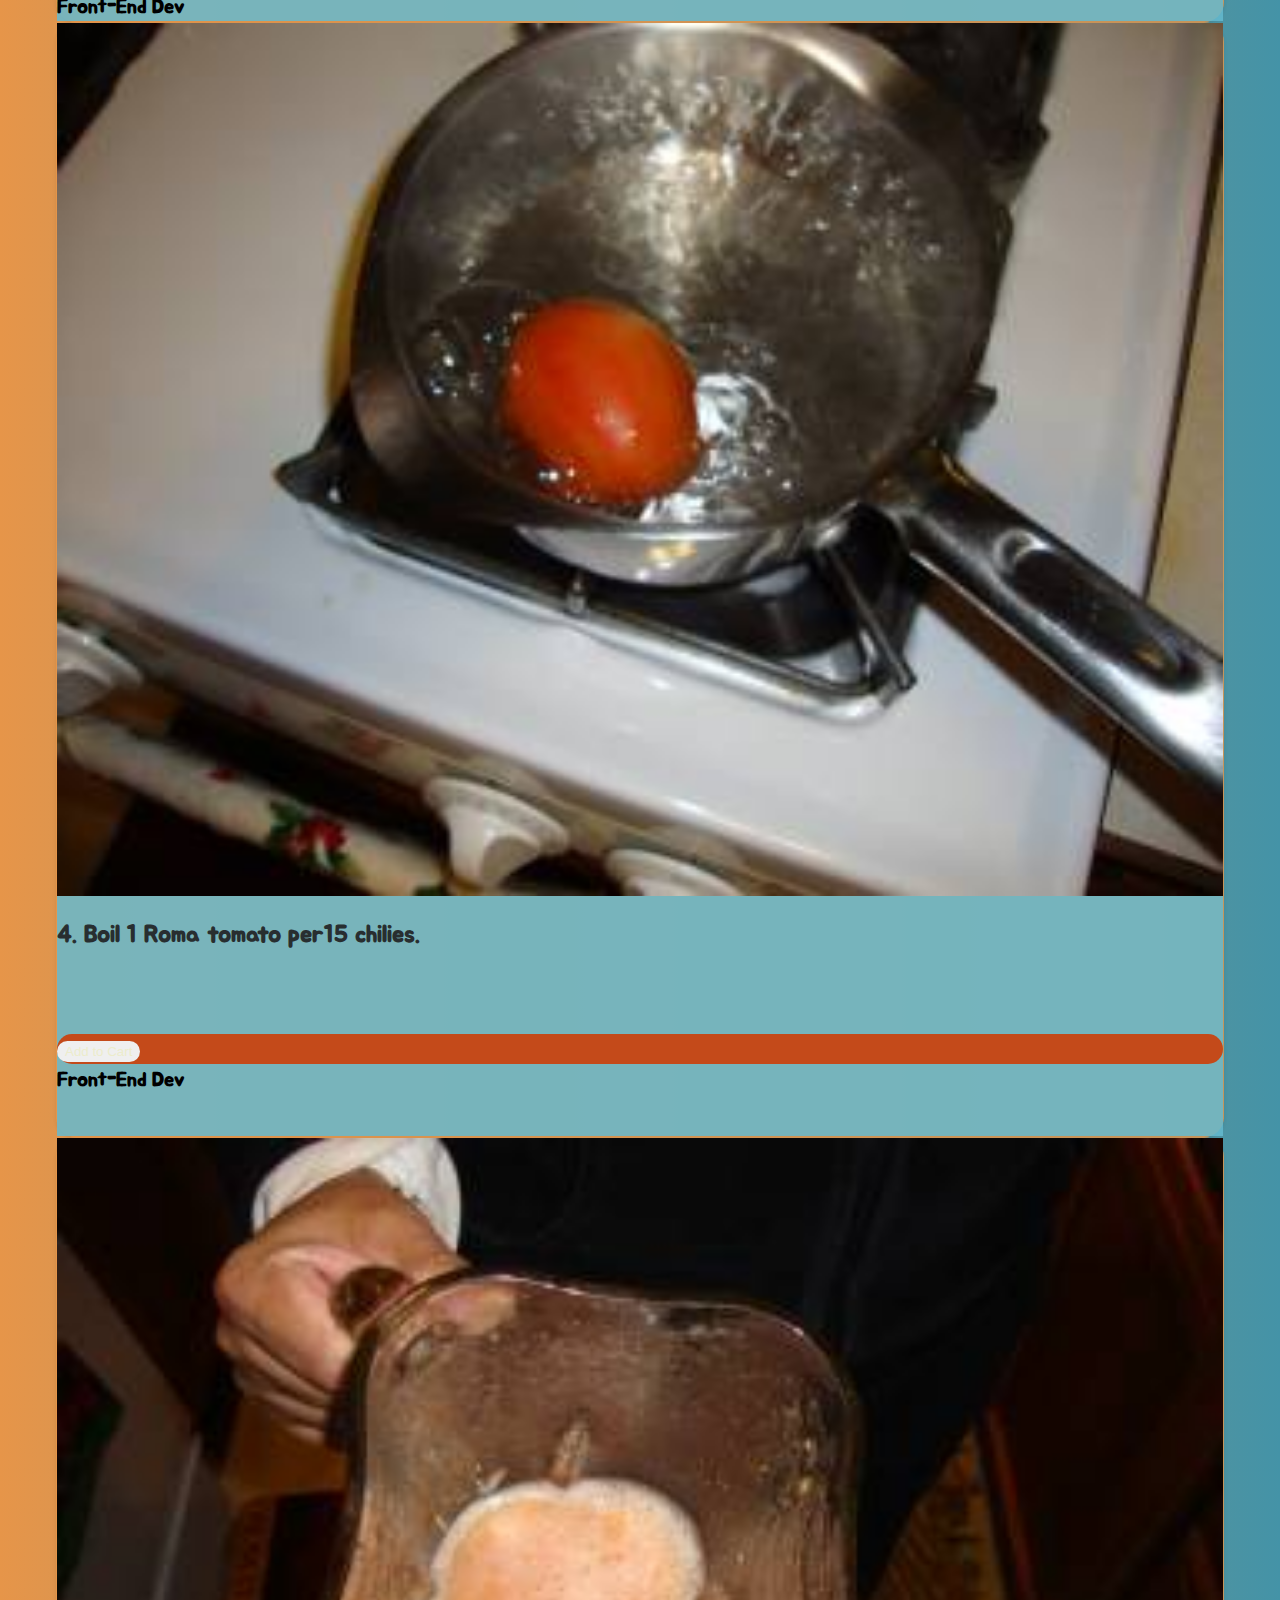
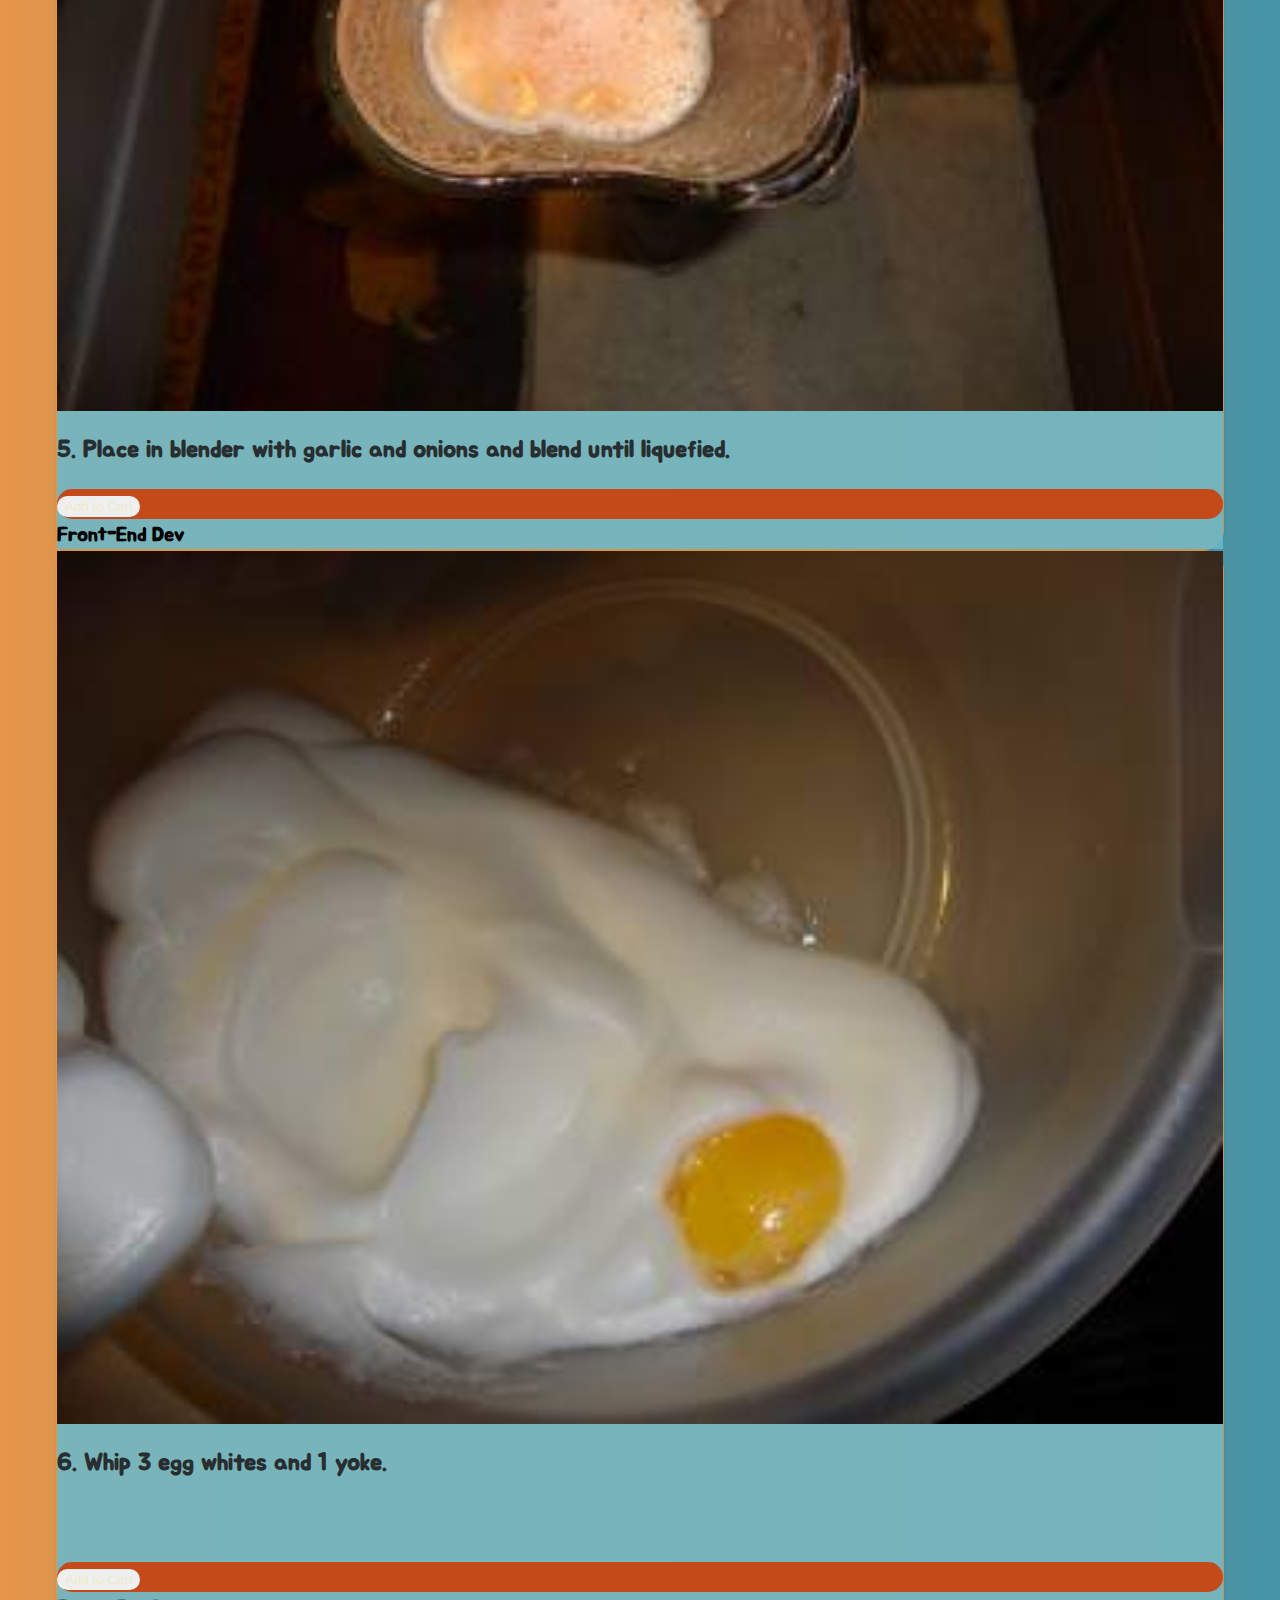
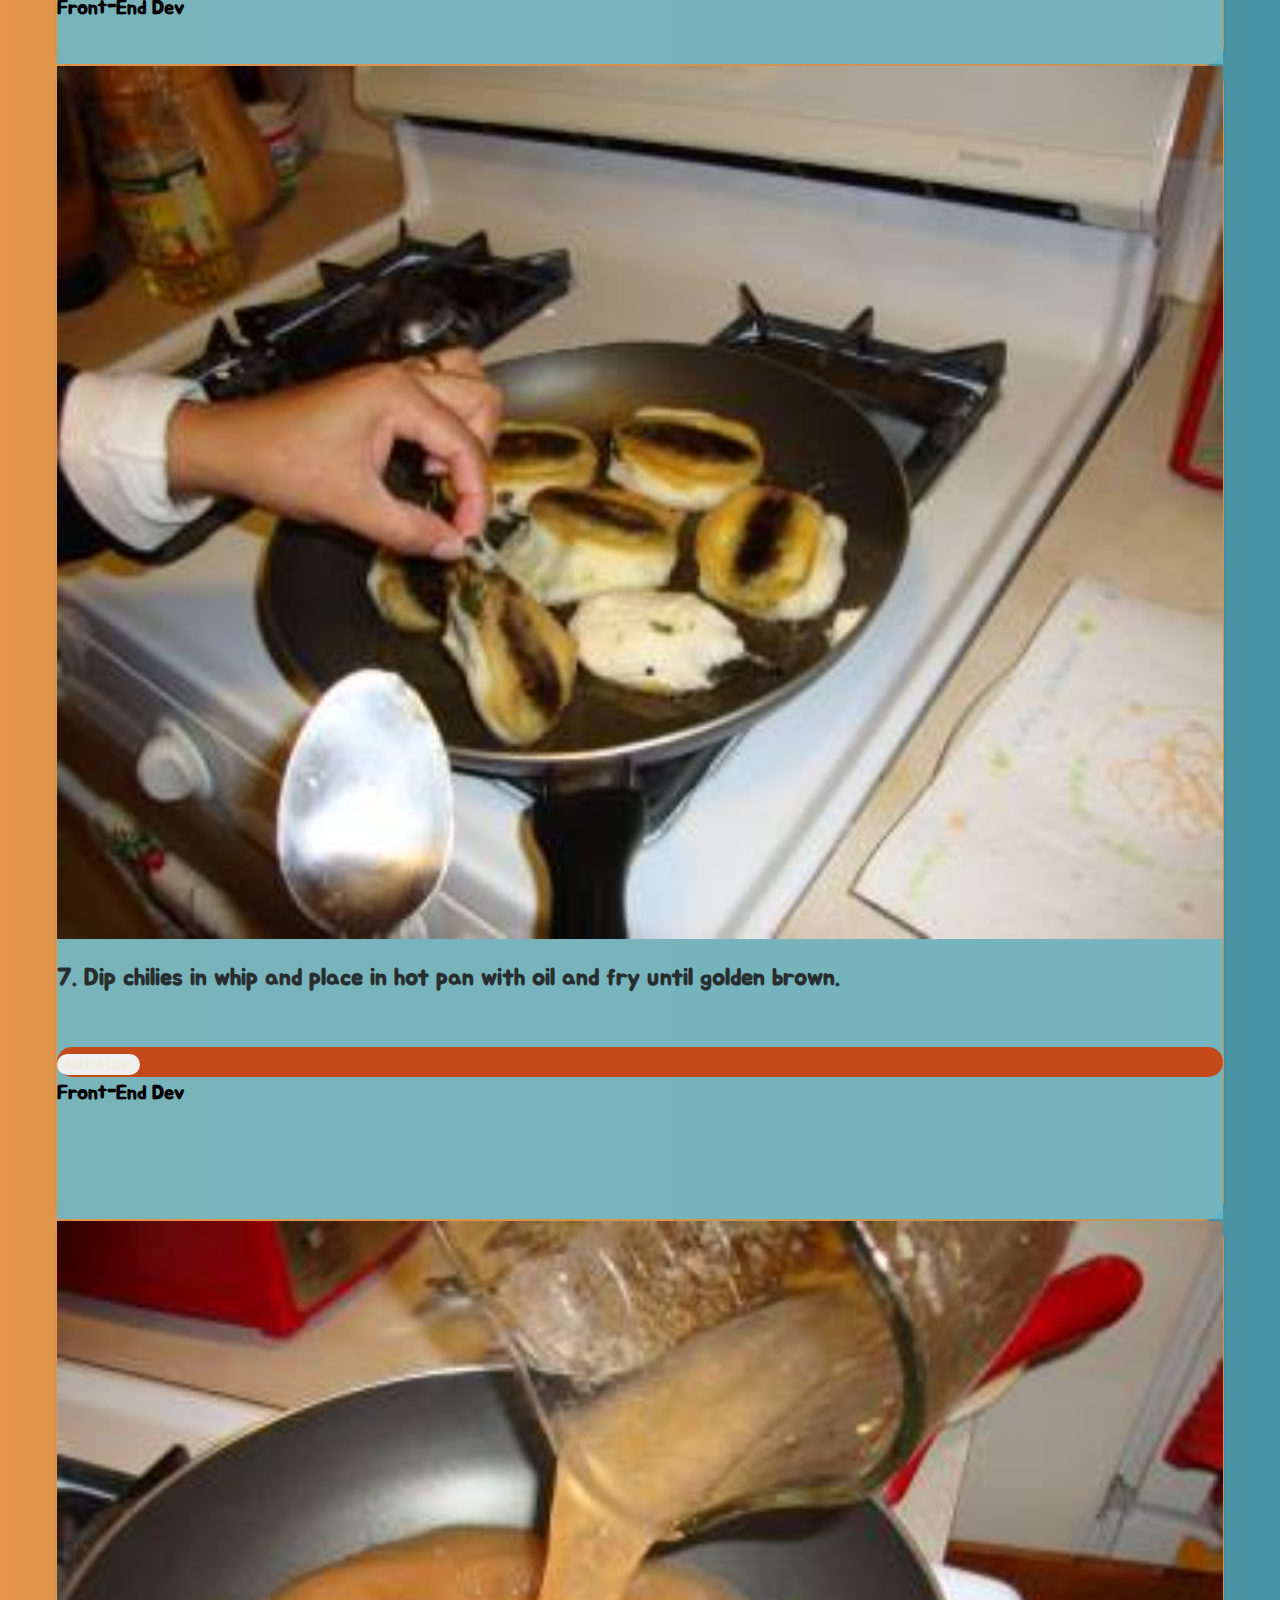
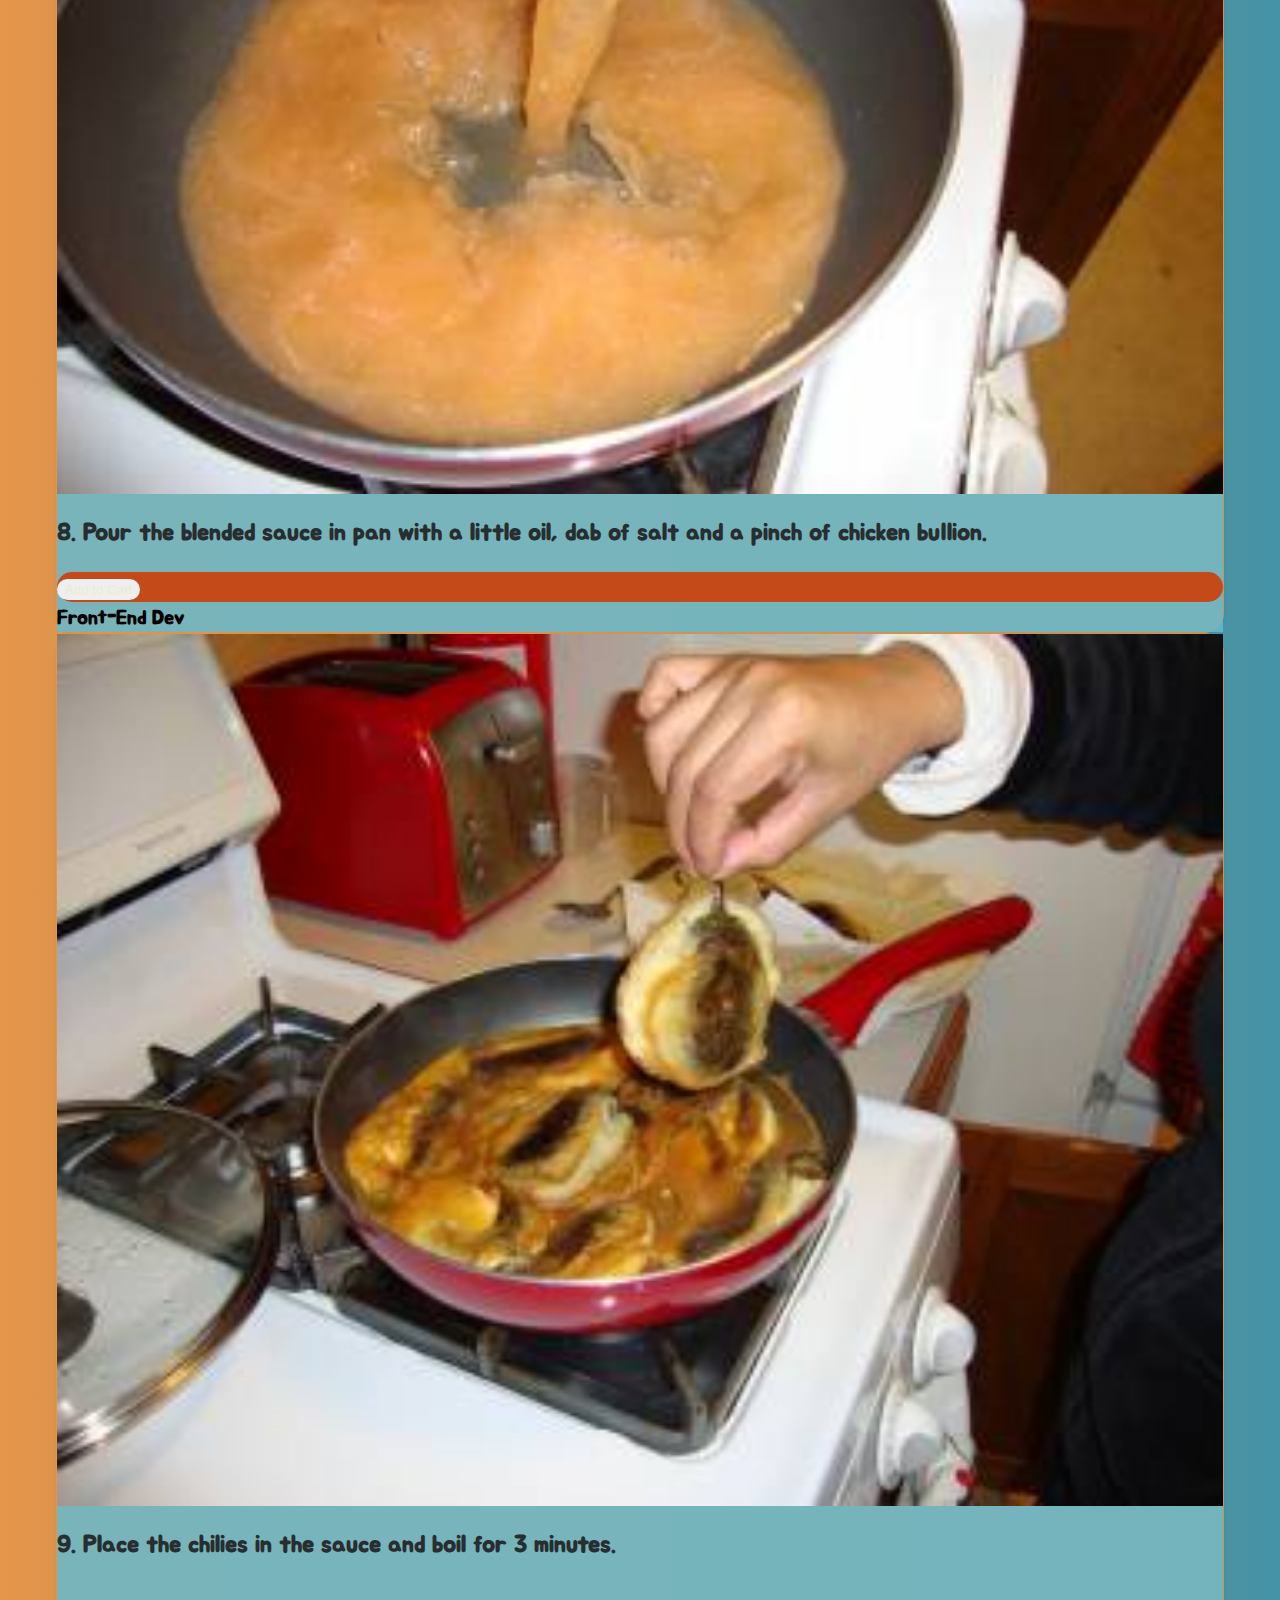
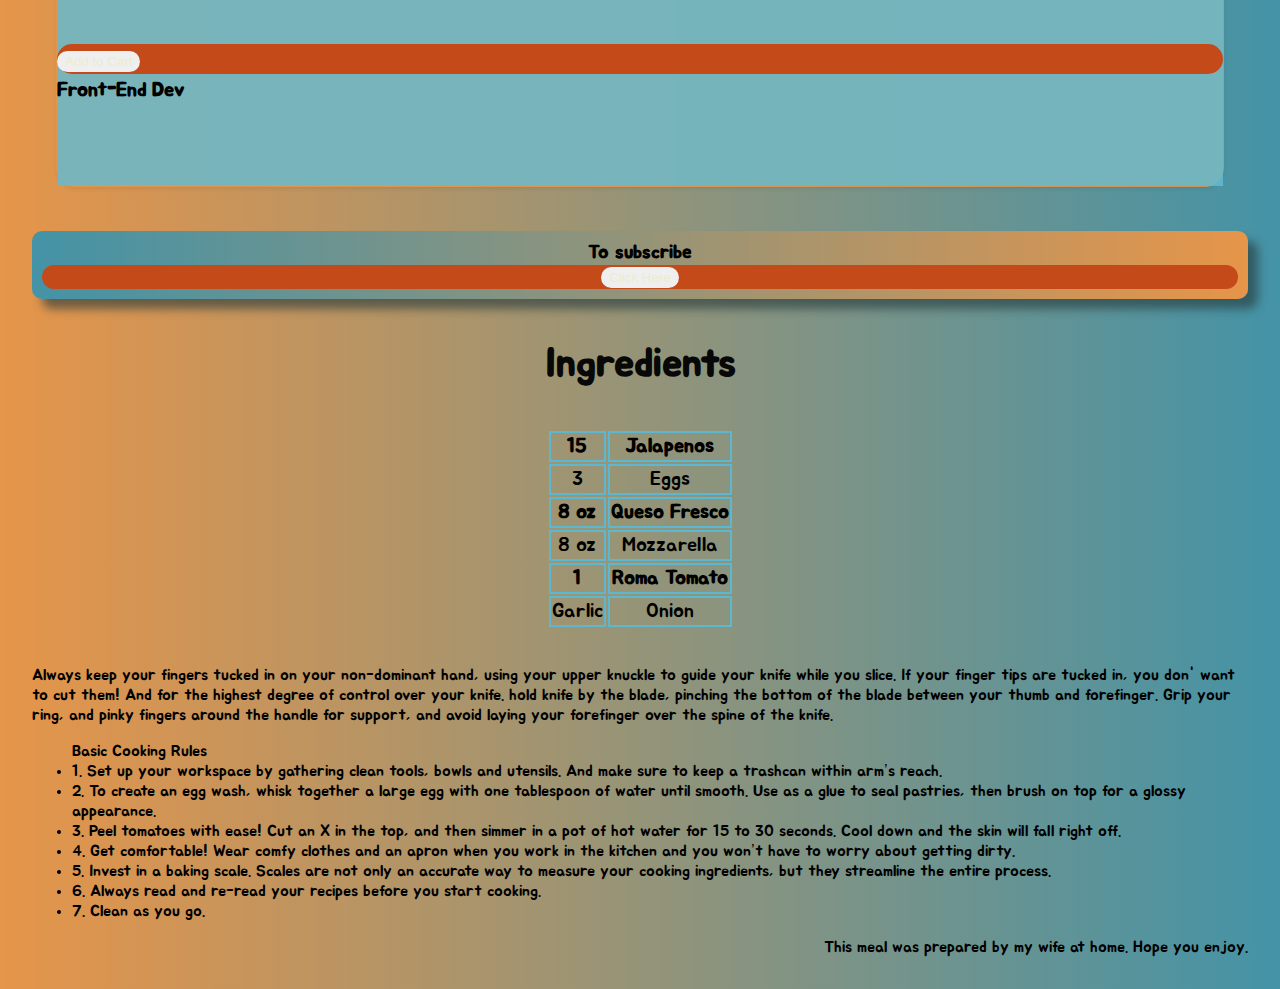
==== commit 66a2af50: "responsive web design2" ====
--- a/index.html
+++ b/index.html
@@ -2,26 +2,24 @@
 <html lang="en">
 	<link href="https://fonts.googleapis.com/css2?family=Jua&display=swap" rel="stylesheet">
 	<link rel="stylesheet" href="https://stackpath.bootstrapcdn.com/bootstrap/4.5.0/css/bootstrap.min.css" integrity="sha384-9aIt2nRpC12Uk9gS9baDl411NQApFmC26EwAOH8WgZl5MYYxFfc+NcPb1dKGj7Sk" crossorigin="anonymous">
-	<link rel="stylesheet" href="Chille.css">
-	
+	<link rel="stylesheet" href="Chille.css">	
+
 <head>
 	<meta charset="UTF-8">
 	<meta name="viewport" content="width=device-width, initial-scale=1.0">
-	<title>U of A Frontend Chile Rellenos</title>
-	
+	<title>U of A Frontend Chile Rellenos</title>	
+
 </head>
 <body>
 	<h1>Chili Rellenos </h1>
-		
-		
-
-	<h2 class="img">
-			
+				
+	<h2 class="img">	
+
 		<div class="album">
 				<div class="container">			
 				  <div class="row">
 					<div class="col-md-4">
-						<div class="card mb-4 shadow-sm">
+						<div class="card-mb-4 shadow-sm">
 						  <img src="/PIC/1.jpg" alt="three">
 						  <div class="card-body" style="min-height: 320px;">
 							<p class="card-text">1. Blacken chilies then rap in cloth and place in a plastic bag and let set 4 to 6 hours. </p>
@@ -163,25 +161,16 @@
 				</div>
 			</div>
 		</h2>
-		
-
-	<h3>To subscribe
-		<div class="btn-group">
-		<button type="button" class="btn btn-sm btn-outline-secondary" onclick="window.location.href='basic.html';">
-			Click Here
-		  </button>
-		  </div>
-		
-			
-			<a href="basic.html"></a>
-			
-		 
-	</h3>
-	<ol>Ingredients
-		
-	</ol>
-	
-	<table>
+		<h3>To subscribe
+			<div class="btn-group">
+				<button type="button" class="btn btn-sm btn-outline-secondary" onclick="window.location.href='basic.html';">
+				Click Here
+				  </button>
+			</div>					
+				<a href="basic.html"></a>				 
+		</h3>
+		<ol>Ingredients</ol>	
+		<table>
 		<tr>
 			<th>15</th>
 			<th>Jalapenos</th>
@@ -206,15 +195,13 @@
 		<tr>
 			<td>Garlic</td>
 			<td>Onion</td>
-		</tr>
+		</tr>	
+		
+	</table>
+	<br>	
+	<p>Always keep your fingers tucked in on your non-dominant hand, using your upper knuckle to guide your knife while you slice. If your finger tips are tucked in, you don' want to  cut them! And for the highest degree of control over your knife. hold knife by the blade, pinching the bottom of the blade between your thumb and forefinger. Grip your ring, and pinky fingers around the handle for support, and avoid laying your forefinger over the spine of the knife.
+	</p>
 	
-	</table>
-	<br>
-	
-
-	<p>Always keep your fingers tucked in on your non-dominant hand, using your upper knuckle to guide your knife while you slice. If your finger tips are tucked in, you don' want to  cut them! And for the highest degree of control over your knife. hold knife by the blade, pinching the bottom of the blade between your thumb and forefinger. Grip your ring, and pinky fingers around the handle for support, and avoid laying your forefinger over the spine of the knife.
-
-	</p>
 	<ul>Basic Cooking Rules
 		<li> 1. Set up your workspace by gathering clean tools, bowls and utensils. And make sure to keep a trashcan within arm’s reach.</li> 
 
@@ -228,18 +215,17 @@
 
 		<li>6. Always read and re-read your recipes before you start cooking.</li>
 
-		<li>7. Clean as you go.</li>
+		<li>7. Clean as you go.</li>		
+		</ul>
 		
-		
-	</ul>
-	<footer>This meal was papered by my wife at home. Hope you enjoy.</footer> 	
-	
+	<footer>This meal was prepared by my wife at home. Hope you enjoy.</footer> 
+	<ion-icon name="ribbon-outline"></ion-icon>	
+
 <script src="https://code.jquery.com/jquery-3.5.1.slim.min.js" integrity="sha384-DfXdz2htPH0lsSSs5nCTpuj/zy4C+OGpamoFVy38MVBnE+IbbVYUew+OrCXaRkfj" crossorigin="anonymous"></script>
 <script src="https://cdn.jsdelivr.net/npm/popper.js@1.16.0/dist/umd/popper.min.js" integrity="sha384-Q6E9RHvbIyZFJoft+2mJbHaEWldlvI9IOYy5n3zV9zzTtmI3UksdQRVvoxMfooAo" crossorigin="anonymous"></script>
 <script src="https://stackpath.bootstrapcdn.com/bootstrap/4.5.0/js/bootstrap.min.js" integrity="sha384-OgVRvuATP1z7JjHLkuOU7Xw704+h835Lr+6QL9UvYjZE3Ipu6Tp75j7Bh/kR0JKI" crossorigin="anonymous"></script>
 
 </body>
 
-
 </html>
 
--- a/Chille.css
+++ b/Chille.css
@@ -9,46 +9,36 @@
     border-radius: 20px;
     color: rgb(252, 241, 88);
     background-image: url('/PIC/bg.jpg'); height: 150px;
-    font-size: 120px;
-                     
+    font-size: 120px;                     
 }
-
 body {
-    background-color: rgba(230, 149, 73, 0.795);
+    background-image: linear-gradient(to right,rgb(230, 149, 73) 0%,rgb(68, 147, 167) 100%);
     font-family: 'Jua', sans-serif;
     margin: 2em;
-    font-weight: bold,100em;
-    
-       
-}
+    font-weight: bold,100em;    
+       }
 .album {
     padding: 1em;
 }
 h2 {
-    color: rgb(40, 46, 48);
-   
-  
-}
+    color: rgb(40, 46, 48);   
+  }
 h3 {
     color: rgb(0, 0, 0);
-   background-color: rgba(90, 185, 209, 0.897);
+    background-image: linear-gradient(to right,rgb(68, 147, 167) 0%,rgb(230, 149, 73) 100%); 
     padding: 10px;
     box-shadow: rgba(38, 58, 59, 0.623) 10px 10px 10px;
     border-radius: 10px;
     text-align: center;
-    margin-top: 2em,2em;
-    
-}
+    margin-top: 2em,2em;    
+}  
 table {
     text-align: center;
     margin-right: auto;
     margin-left: auto;
     font-size: 20px;
-    border: solid 1px 230, 149, 73, 0.656;
- 
-    
-}
-
+    border: solid 1px 230, 149, 73, 0.656; 
+    }
 th,td,tr {
     border: solid 2.5px rgba(90, 185, 209, 0.986);
     color: rgb(0, 0, 0);
@@ -58,24 +48,18 @@
     text-align: center;
     color: rgb(8, 8, 8);
     font-weight: 900;
-    margin-left: -1em;
-   
-    
-    
-}
+    margin-left: -1em;       
+    }   
 footer {
     text-align: right;
 }
-
 .card-body
 {
-    background-color: rgba(101, 186, 207, 0.842);
-    
+    background-color: rgba(101, 186, 207, 0.842);    
 }
  .btn-group {
-     background-color: #d8391d;
-     color: white;
-     font-weight: bold;
+     background-color: #c44a1a;
+     color: white;     
      border-radius: 20px;
  }
  .container {
@@ -85,7 +69,6 @@
 .row {
     border-radius: 20px;
 }
-
 .ion-social-reddit-outline {
     border-radius: 50%;
     background-color: rgba(102, 150, 197, 0.856);
@@ -105,8 +88,6 @@
 .text-muted {
     color: rgb(0, 0, 0)!important;
 }
-
-
 .btn-outline-secondary:not(:disabled):not(.disabled).active, .btn-outline-secondary:not(:disabled):not(.disabled):active, .show>.btn-outline-secondary.dropdown-toggle {
     color: rgb(0, 0, 0);
     background-color: #d33b3b;
@@ -117,14 +98,13 @@
     
 }
 .btn-outline-secondary:hover {
-    color: #fff;
-    background-color: #6567e6;
-    border-color: #6c757d00;
+    color: rgb(24, 16, 16);
+    background-color: #e99240;
+    border-color: #16191bc4;
 }
 
 .shadow-sm {
-    box-shadow: 0 .125rem .25rem rgba(0,0,0,.075)!important;
-    
+    box-shadow: 0 .125rem .25rem rgba(0,0,0,.075)!important;    
 } 
 .card {
     position: relative;
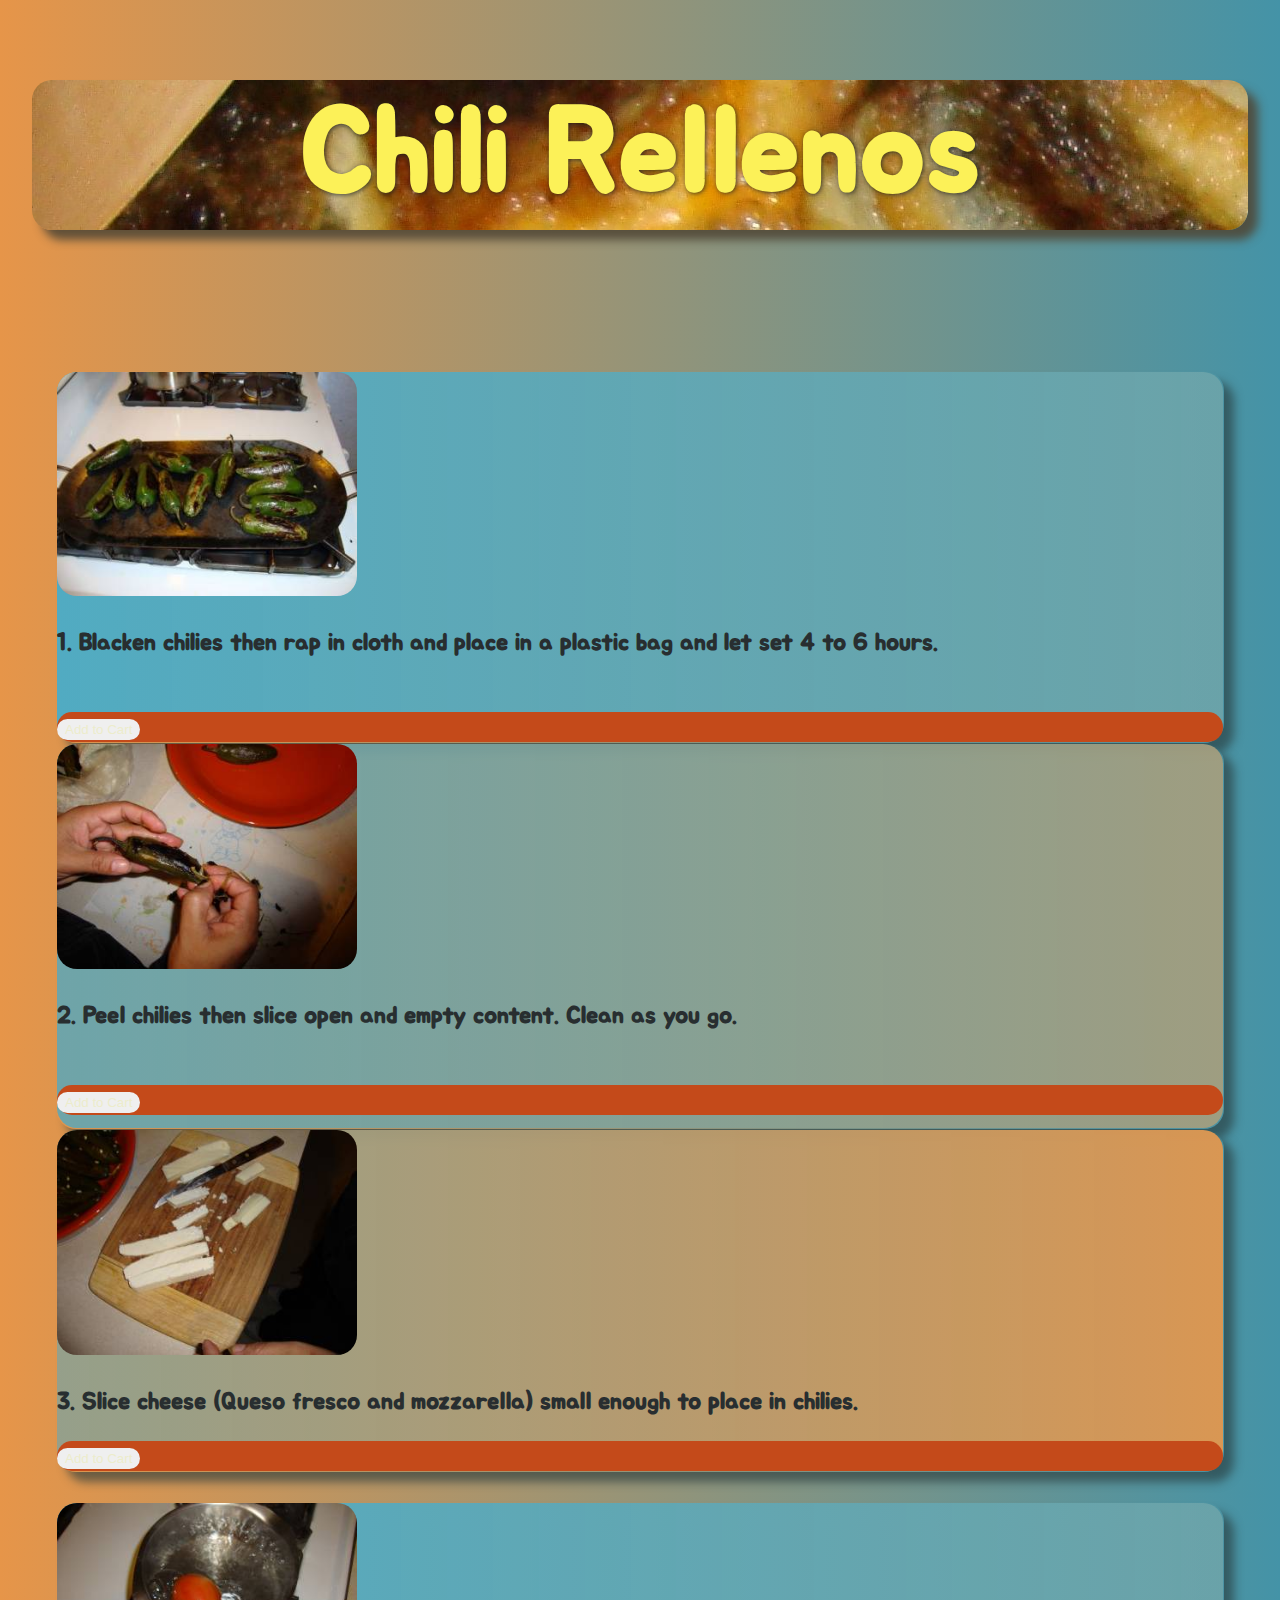
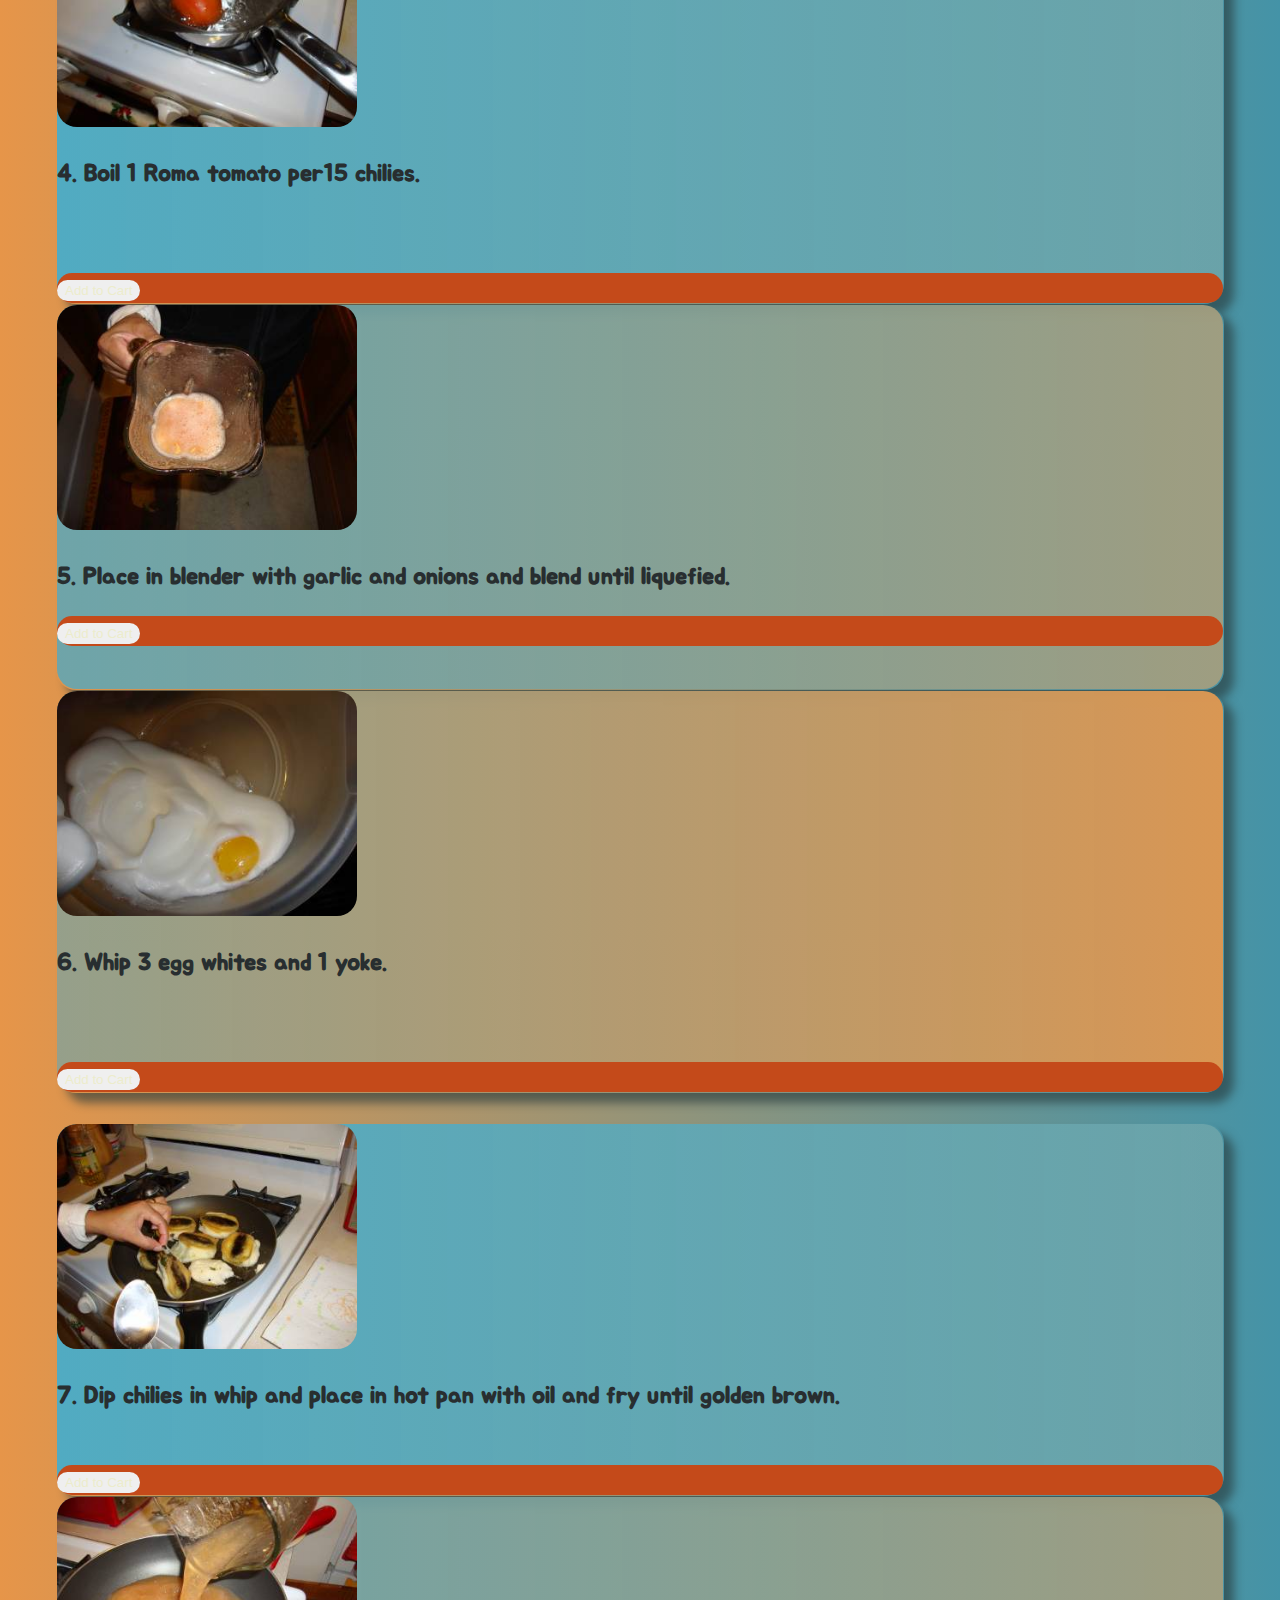
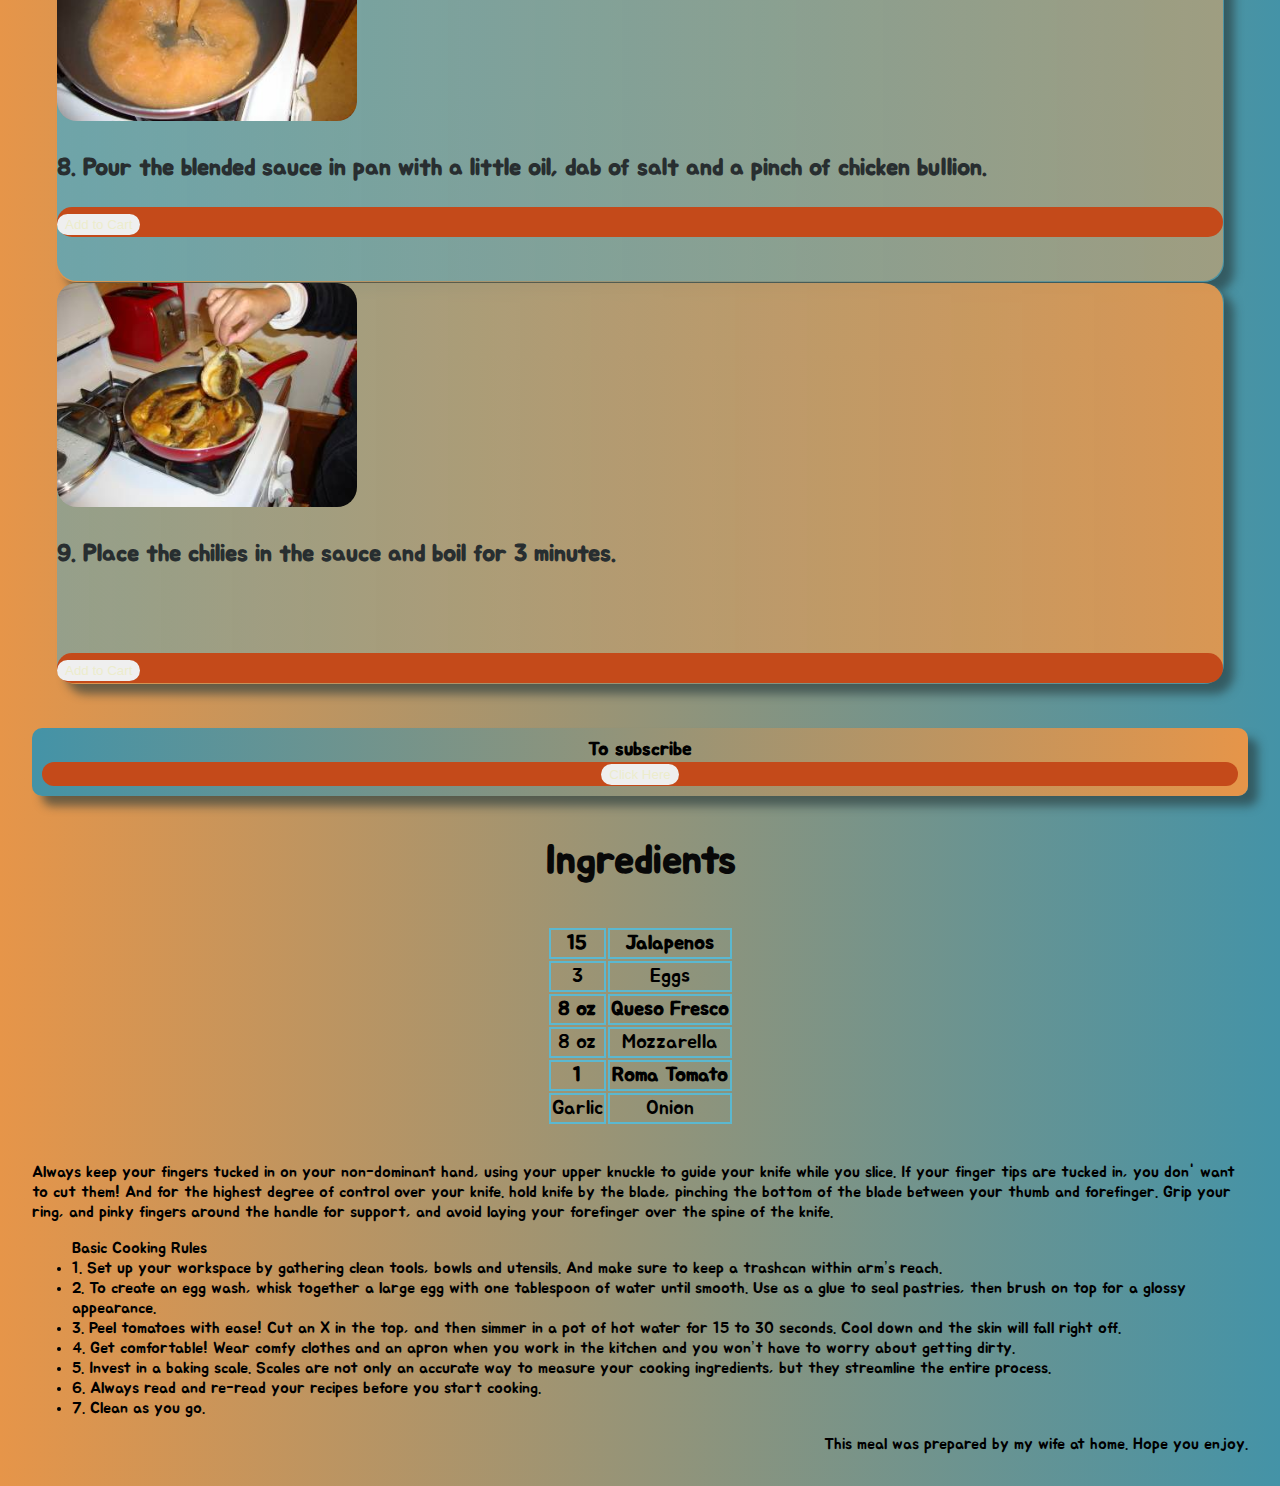
==== commit 581b1755: "responsive web design3" ====
--- a/index.html
+++ b/index.html
@@ -12,153 +12,130 @@
 </head>
 <body>
 	<h1>Chili Rellenos </h1>
-				
+			
 	<h2 class="img">	
 
 		<div class="album">
-				<div class="container">			
-				  <div class="row">
-					<div class="col-md-4">
-						<div class="card-mb-4 shadow-sm">
-						  <img src="/PIC/1.jpg" alt="three">
-						  <div class="card-body" style="min-height: 320px;">
-							<p class="card-text">1. Blacken chilies then rap in cloth and place in a plastic bag and let set 4 to 6 hours. </p>
-							<br>
-							<br>
-							<div class="d-flex justify-content-between align-items-center">
-							  <div class="btn-group">
-								<button type="button" class="btn btn-sm btn-outline-secondary">Add to Cart</button>
-							  </div>
-							  <small class="text-muted">Front-End Dev</small>
+			<div class="container">
+				<div class="row">
+					<div class="col-sm-4">             
+						<div class="card">
+							<div class="card-body" style="background-image: linear-gradient(to right,rgb(81, 171, 194) 0%,rgba(230, 149, 73, 0.151) 100%);">
+								<img src="/PIC/1.jpg" alt="three" width="300px" style="border-radius: 20px">                               
+									<p class="card-text">1. Blacken chilies then rap in cloth and place in a plastic bag and let set 4 to 6 hours.</p>
+									<br>
+									<div class="btn-group">
+										<button type="button" class="btn btn-sm btn-outline-secondary">Add to Cart</button>
+									   </div>
+								</div>
+							</div>               
+						</div>
+					<div class="col-sm-4">        
+						<div class="card">
+							<div class="card-body" style="min-height: 384px; background-image: linear-gradient(to right,rgba(230, 149, 73, 0.068) 0%,rgba(230, 149, 73, 0.514) 100%);">
+								<img src="/PIC/2.jpg" alt="two" width="300px" style="border-radius: 20px">                                
+									<p class="card-text">2. Peel chilies then slice open and empty content.
+										Clean as you go.</p>
+										<br>
+										<div class="btn-group">
+											<button type="button" class="btn btn-sm btn-outline-secondary">Add to Cart</button>
+										</div>
+									</div>
+								</div>                
 							</div>
-						  </div>
+					<div class="col-sm-4">              
+						<div class="card">
+							<div class="card-body" style="background-image: linear-gradient(to right,rgba(230, 149, 73, 0.37) 0%,rgba(230, 149, 73, 0.911) 100%);">
+								<img src="/PIC/3.jpg" alt="three" width="300px" style="border-radius: 20px; ">                                
+									<p class="card-text">3. Slice cheese (Queso fresco and mozzarella) small enough to place in chilies.</p>
+									<div class="btn-group">
+										<button type="button" class="btn btn-sm btn-outline-secondary">Add to Cart</button>
+									  </div>
+								</div>
+							</div>                
 						</div>
-					  </div>
-					<div class="col-md-4">
-						<div class="card mb-4 shadow-sm">
-						  <img src="/PIC/2.jpg" alt="two">
-						  <div class="card-body" style="min-height: 320px;">
-							<p class="card-text">2. Peel chilies then slice open and empty content.
-								Clean as you go.</p>
-								<br>
-								<br>
-							<div class="d-flex justify-content-between align-items-center">
-							  <div class="btn-group">
-								<button type="button" class="btn btn-sm btn-outline-secondary">Add to Cart</button>
-							  </div>
-							  <small class="text-muted">Front-End Dev</small>
+					</div>
+					<br>
+					<div class="row">
+						<div class="col-sm-4">             
+							<div class="card">
+								<div class="card-body" style="background-image: linear-gradient(to right,rgb(81, 171, 194) 0%,rgba(230, 149, 73, 0.151) 100%);">
+									<img src="/PIC/5.jpg" alt="four" width="300px" style="border-radius: 20px">                                
+										<p class="card-text">4. Boil 1 Roma tomato per15 chilies.</p>
+										<br>
+										<br>
+										<div class="btn-group">
+											<button type="button" class="btn btn-sm btn-outline-secondary">Add to Cart</button>
+										   </div>
+									</div>
+								</div>               
 							</div>
-						  </div>
+						<div class="col-sm-4">        
+							<div class="card">
+								<div class="card-body" style="min-height: 384px; background-image: linear-gradient(to right,rgba(230, 149, 73, 0.068) 0%,rgba(230, 149, 73, 0.514) 100%);">
+									<img src="/PIC/6.jpg" alt="five" width="300px" style="border-radius: 20px">                                
+										<p class="card-text">5. Place in blender with garlic and onions and blend until liquefied.</p>
+									
+											<div class="btn-group">
+												<button type="button" class="btn btn-sm btn-outline-secondary">Add to Cart</button>
+											</div>
+										</div>
+									</div>                
+								</div>
+						<div class="col-sm-4">              
+							<div class="card">
+								<div class="card-body" style="background-image: linear-gradient(to right,rgba(230, 149, 73, 0.37) 0%,rgba(230, 149, 73, 0.911) 100%);">
+									<img src="/PIC/7.jpg" alt="six" width="300px" style="border-radius: 20px">                                
+										<p class="card-text">6. Whip 3 egg whites and 1 yoke.</p>
+										<br>
+										<br>
+										<div class="btn-group">
+											<button type="button" class="btn btn-sm btn-outline-secondary">Add to Cart</button>
+										  </div>
+									</div>
+								</div>                
+							</div>
 						</div>
-					  </div>
-					  <div class="col-md-4">
-						<div class="card mb-4 shadow-sm">
-						  <img src="/PIC/3.jpg" alt="three">
-						  <div class="card-body">
-							<p class="card-text">3. Slice cheese (Queso fresco and mozzarella) small enough to place in chilies. </p>
-							<br>
-							<div class="d-flex justify-content-between align-items-center">
-							  <div class="btn-group">
-								<button type="button" class="btn btn-sm btn-outline-secondary">Add to Cart</button>
-							  </div>
-							  <small class="text-muted">Front-End Dev</small>
-							</div>
-						  </div>
-						</div>
-					  </div>			
-					  <div class="col-md-4">
-						<div class="card mb-4 shadow-sm">
-						  <img src="/PIC/5.jpg" alt="four">
-						  <div class="card-body" style="min-height: 240px;">
-							<p class="card-text">4. Boil 1 Roma tomato per15 chilies. </p>
-							<br>
-							<br>
-							<div class="d-flex justify-content-between align-items-center">
-							  <div class="btn-group">
-								<button type="button" class="btn btn-sm btn-outline-secondary">Add to Cart</button>
-							  </div>
-							  <small class="text-muted">Front-End Dev</small>
-							</div>
-						  </div>
-						</div>
-					  </div>
-					  <div class="col-md-4">
-						<div class="card mb-4 shadow-sm">
-						  <img src="/PIC/6.jpg" alt="five">
-						  <div class="card-body">
-							<p class="card-text">5. Place in blender with garlic and onions and blend until liquefied.</p>
-							<div class="d-flex justify-content-between align-items-center">
-							  <div class="btn-group">
-								<button type="button" class="btn btn-sm btn-outline-secondary">Add to Cart</button>
-							  </div>
-							  <small class="text-muted">Front-End Dev</small>
-							</div>
-						  </div>
-						</div>
-					  </div>
-					  <div class="col-md-4">
-						<div class="card mb-4 shadow-sm">
-						  <img src="/PIC/7.jpg" alt="six">
-						  <div class="card-body" style="min-height: 240px;">
-							<p class="card-text">6. Whip 3 egg whites and 1 yoke.</p>
-							<br>
-							<br>
-							<div class="d-flex justify-content-between align-items-center">
-							  <div class="btn-group">
-								<button type="button" class="btn btn-sm btn-outline-secondary">Add to Cart</button>
-							  </div>
-							  <small class="text-muted">Front-End Dev</small>
-							</div>
-						  </div>
-						</div>
-					  </div>			
-					  <div class="col-md-4">
-						<div class="card mb-4 shadow-sm">
-						  <img src="/PIC/8.jpg" alt="seven">
-						  <div class="card-body" style="min-height: 280px;">
-							<p class="card-text">7. Dip chilies in whip and place in hot pan with oil and fry until golden brown.</p>
-							<br>
-							<div class="d-flex justify-content-between align-items-center">
-							  <div class="btn-group">
-								<button type="button" class="btn btn-sm btn-outline-secondary">Add to Cart</button>
-							  </div>
-							  <small class="text-muted">Front-End Dev</small>
-							</div>
-						  </div>
-						</div>
-					  </div>
-					  <div class="col-md-4">
-						<div class="card mb-4 shadow-sm">
-						  <img src="/PIC/9.jpg" alt="eight">
-						  <div class="card-body">
-							<p class="card-text">8. Pour the blended sauce in pan with a little oil, dab of salt and a pinch of chicken bullion.</p>
-							<div class="d-flex justify-content-between align-items-center">
-							  <div class="btn-group">
-								<button type="button" class="btn btn-sm btn-outline-secondary">Add to Cart</button>
-							  </div>
-							  <small class="text-muted">Front-End Dev</small>
-							</div>
-						  </div>
-						</div>
-					  </div>
-					  <div class="col-md-4">
-						<div class="card mb-4 shadow-sm">
-						  <img src="/PIC/10.jpg" alt="nine">
-						  <div class="card-body" style="min-height: 280px;">
-							<p class="card-text">9. Place the chilies in the sauce and boil for 3 minutes.</p>
-							<br>
-							<br>
-							<div class="d-flex justify-content-between align-items-center">
-							  <div class="btn-group">
-								<button type="button" class="btn btn-sm btn-outline-secondary">Add to Cart</button>
-							  </div>
-							  <small class="text-muted">Front-End Dev</small>
-							</div>
-						  </div>
-						</div>
-					  </div>
-					</div>  
-				</div>
+						<br>
+						<div class="row">
+							<div class="col-sm-4">             
+								<div class="card">
+									<div class="card-body" style="background-image: linear-gradient(to right,rgb(81, 171, 194) 0%,rgba(230, 149, 73, 0.151) 100%);">
+										<img src="/PIC/8.jpg" alt="seven" width="300px" style="border-radius: 20px">                                
+											<p class="card-text">7. Dip chilies in whip and place in hot pan with oil and fry until golden brown.</p>
+											<br>
+											<div class="btn-group">
+												<button type="button" class="btn btn-sm btn-outline-secondary">Add to Cart</button>
+											   </div>
+										</div>
+									</div>               
+								</div>
+							<div class="col-sm-4">        
+								<div class="card">
+									<div class="card-body" style="min-height: 384px; background-image: linear-gradient(to right,rgba(230, 149, 73, 0.068) 0%,rgba(230, 149, 73, 0.514) 100%);">
+										<img src="/PIC/9.jpg" alt="eight" width="300px" style="border-radius: 20px">                                
+											<p class="card-text">8. Pour the blended sauce in pan with a little oil, dab of salt and a pinch of chicken bullion.</p>
+												<div class="btn-group">
+													<button type="button" class="btn btn-sm btn-outline-secondary">Add to Cart</button>
+												</div>
+											</div>
+										</div>                
+									</div>
+							<div class="col-sm-4">              
+								<div class="card">
+									<div class="card-body" style="background-image: linear-gradient(to right,rgba(230, 149, 73, 0.37) 0%,rgba(230, 149, 73, 0.911) 100%);">
+										<img src="/PIC/10.jpg" alt="nine" width="300px" style="border-radius: 20px">                                
+											<p class="card-text">9. Place the chilies in the sauce and boil for 3 minutes.</p>
+											<br>
+											<br>
+											<div class="btn-group">
+												<button type="button" class="btn btn-sm btn-outline-secondary">Add to Cart</button>
+											  </div>
+										</div>
+									</div>                
+								</div>
+							</div>         
+			</div>
 			</div>
 		</h2>
 		<h3>To subscribe
--- a/Chille.css
+++ b/Chille.css
@@ -55,7 +55,8 @@
 }
 .card-body
 {
-    background-color: rgba(101, 186, 207, 0.842);    
+    background-color: rgba(85, 168, 189, 0.884);    
+    border-radius: 20px;
 }
  .btn-group {
      background-color: #c44a1a;
@@ -114,10 +115,11 @@
     flex-direction: column;
     min-width: 0;
     word-wrap: break-word;
-    background-color: rgba(230, 149, 73, 0.795);
+    background-color: rgba(230, 149, 73, 0);
     background-clip: border-box;
     border: .1px solid rgba(0, 0, 0, 0);
     border-radius: 20px;
+    box-shadow: rgba(38, 58, 59, 0.623) 10px 10px 10px;
 }
 a {
     border-radius: 20px;
